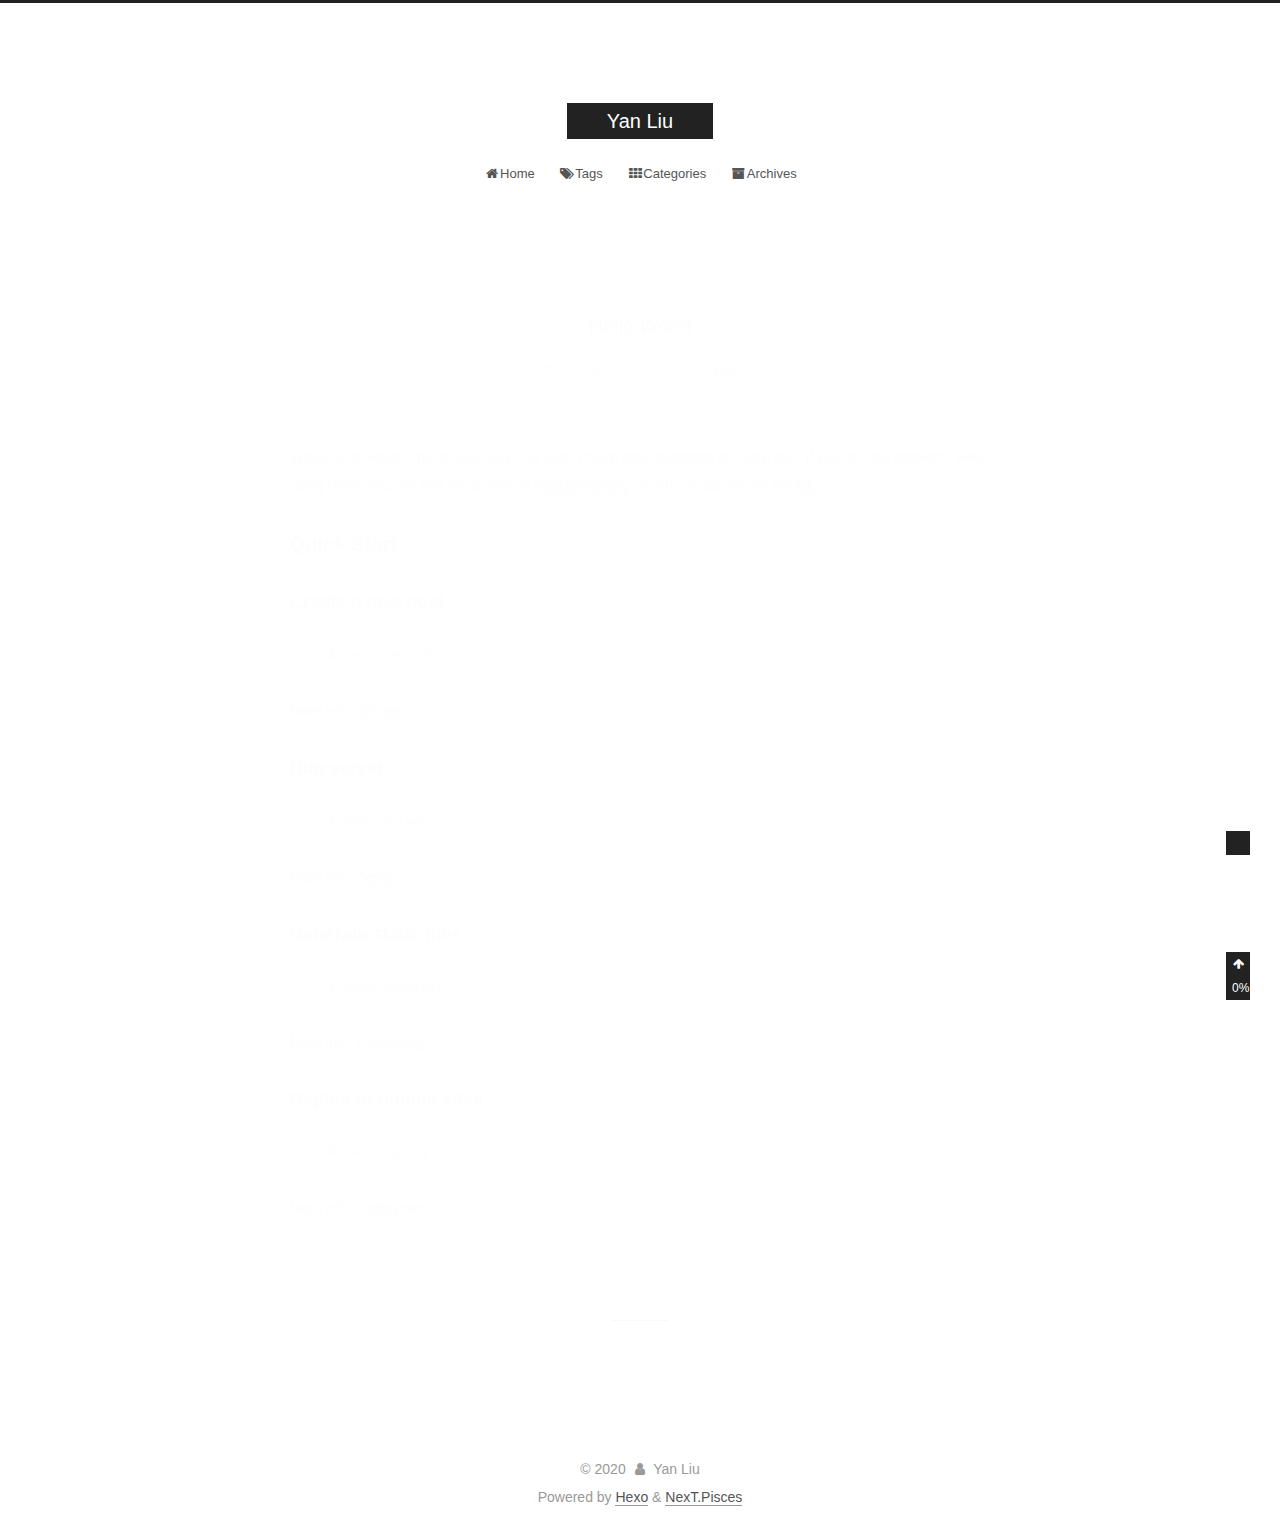
==== index.html @ e5b7dab8 "Site updated: 2020-03-30 15:13:34" ====
<!DOCTYPE html>
<html lang="en">
<head>
  <meta charset="UTF-8">
<meta name="viewport" content="width=device-width, initial-scale=1, maximum-scale=2">
<meta name="theme-color" content="#222">
<meta name="generator" content="Hexo 4.2.0">
  <link rel="apple-touch-icon" sizes="180x180" href="/images/apple-touch-icon-next.png">
  <link rel="icon" type="image/png" sizes="32x32" href="/images/favicon-32x32-next.png">
  <link rel="icon" type="image/png" sizes="16x16" href="/images/favicon-16x16-next.png">
  <link rel="mask-icon" href="/images/logo.svg" color="#222">

<link rel="stylesheet" href="/css/main.css">


<link rel="stylesheet" href="/lib/font-awesome/css/font-awesome.min.css">

<script id="hexo-configurations">
    var NexT = window.NexT || {};
    var CONFIG = {"hostname":"yoursite.com","root":"/","scheme":"Pisces","version":"7.7.2","exturl":false,"sidebar":{"position":"left","display":"always","padding":18,"offset":12,"onmobile":false},"copycode":{"enable":false,"show_result":false,"style":null},"back2top":{"enable":true,"sidebar":false,"scrollpercent":false},"bookmark":{"enable":false,"color":"#222","save":"auto"},"fancybox":false,"mediumzoom":false,"lazyload":false,"pangu":false,"comments":{"style":"tabs","active":null,"storage":true,"lazyload":false,"nav":null},"algolia":{"hits":{"per_page":10},"labels":{"input_placeholder":"Search for Posts","hits_empty":"We didn't find any results for the search: ${query}","hits_stats":"${hits} results found in ${time} ms"}},"localsearch":{"enable":false,"trigger":"auto","top_n_per_article":1,"unescape":false,"preload":false},"motion":{"enable":true,"async":false,"transition":{"post_block":"fadeIn","post_header":"slideDownIn","post_body":"slideDownIn","coll_header":"slideLeftIn","sidebar":"slideUpIn"}},"path":"./public/search.xml"};
  </script>

  <meta property="og:type" content="website">
<meta property="og:title" content="Yan Liu">
<meta property="og:url" content="http://yoursite.com/index.html">
<meta property="og:site_name" content="Yan Liu">
<meta property="og:locale" content="en_US">
<meta property="article:author" content="Yan Liu">
<meta name="twitter:card" content="summary">

<link rel="canonical" href="http://yoursite.com/">


<script id="page-configurations">
  // https://hexo.io/docs/variables.html
  CONFIG.page = {
    sidebar: "",
    isHome : true,
    isPost : false,
    lang   : 'en'
  };
</script>

  <title>Yan Liu</title>
  






  <noscript>
  <style>
  .use-motion .brand,
  .use-motion .menu-item,
  .sidebar-inner,
  .use-motion .post-block,
  .use-motion .pagination,
  .use-motion .comments,
  .use-motion .post-header,
  .use-motion .post-body,
  .use-motion .collection-header { opacity: initial; }

  .use-motion .site-title,
  .use-motion .site-subtitle {
    opacity: initial;
    top: initial;
  }

  .use-motion .logo-line-before i { left: initial; }
  .use-motion .logo-line-after i { right: initial; }
  </style>
</noscript>

</head>

<body itemscope itemtype="http://schema.org/WebPage">
  <div class="container use-motion">
    <div class="headband"></div>

    <header class="header" itemscope itemtype="http://schema.org/WPHeader">
      <div class="header-inner"><div class="site-brand-container">
  <div class="site-nav-toggle">
    <div class="toggle" aria-label="Toggle navigation bar">
      <span class="toggle-line toggle-line-first"></span>
      <span class="toggle-line toggle-line-middle"></span>
      <span class="toggle-line toggle-line-last"></span>
    </div>
  </div>

  <div class="site-meta">

    <a href="/" class="brand" rel="start">
      <span class="logo-line-before"><i></i></span>
      <h1 class="site-title">Yan Liu</h1>
      <span class="logo-line-after"><i></i></span>
    </a>
  </div>

  <div class="site-nav-right">
    <div class="toggle popup-trigger">
    </div>
  </div>
</div>




<nav class="site-nav">
  <ul id="menu" class="menu">
        <li class="menu-item menu-item-home">

    <a href="/" rel="section"><i class="fa fa-fw fa-home"></i>Home</a>

  </li>
        <li class="menu-item menu-item-tags">

    <a href="/tags/" rel="section"><i class="fa fa-fw fa-tags"></i>Tags</a>

  </li>
        <li class="menu-item menu-item-categories">

    <a href="/categories/" rel="section"><i class="fa fa-fw fa-th"></i>Categories</a>

  </li>
        <li class="menu-item menu-item-archives">

    <a href="/archives/" rel="section"><i class="fa fa-fw fa-archive"></i>Archives</a>

  </li>
  </ul>
</nav>




</div>
    </header>

    
  <div class="back-to-top">
    <i class="fa fa-arrow-up"></i>
    <span>0%</span>
  </div>


    <main class="main">
      <div class="main-inner">
        <div class="content-wrap">
          

          <div class="content index">
            

  <div class="posts-expand">
        
  
  
  <article itemscope itemtype="http://schema.org/Article" class="post-block" lang="en">
    <link itemprop="mainEntityOfPage" href="http://yoursite.com/2020/03/29/hello-world/">

    <span hidden itemprop="author" itemscope itemtype="http://schema.org/Person">
      <meta itemprop="image" content="/images/avatar.gif">
      <meta itemprop="name" content="Yan Liu">
      <meta itemprop="description" content="">
    </span>

    <span hidden itemprop="publisher" itemscope itemtype="http://schema.org/Organization">
      <meta itemprop="name" content="Yan Liu">
    </span>
      <header class="post-header">
        <h2 class="post-title" itemprop="name headline">
          
            <a href="/2020/03/29/hello-world/" class="post-title-link" itemprop="url">Hello World</a>
        </h2>

        <div class="post-meta">
            <span class="post-meta-item">
              <span class="post-meta-item-icon">
                <i class="fa fa-calendar-o"></i>
              </span>
              <span class="post-meta-item-text">Posted on</span>
              

              <time title="Created: 2020-03-29 14:25:00 / Modified: 16:43:19" itemprop="dateCreated datePublished" datetime="2020-03-29T14:25:00+08:00">2020-03-29</time>
            </span>
            <span class="post-meta-item">
              <span class="post-meta-item-icon">
                <i class="fa fa-folder-o"></i>
              </span>
              <span class="post-meta-item-text">In</span>
                <span itemprop="about" itemscope itemtype="http://schema.org/Thing">
                  <a href="/categories/%E5%88%9D%E5%A7%8B/" itemprop="url" rel="index"><span itemprop="name">初始</span></a>
                </span>
            </span>

          

        </div>
      </header>

    
    
    
    <div class="post-body" itemprop="articleBody">

      
          <p>Welcome to <a href="https://hexo.io/" target="_blank" rel="noopener">Hexo</a>! This is your very first post. Check <a href="https://hexo.io/docs/" target="_blank" rel="noopener">documentation</a> for more info. If you get any problems when using Hexo, you can find the answer in <a href="https://hexo.io/docs/troubleshooting.html" target="_blank" rel="noopener">troubleshooting</a> or you can ask me on <a href="https://github.com/hexojs/hexo/issues" target="_blank" rel="noopener">GitHub</a>.</p>
<h2 id="Quick-Start"><a href="#Quick-Start" class="headerlink" title="Quick Start"></a>Quick Start</h2><h3 id="Create-a-new-post"><a href="#Create-a-new-post" class="headerlink" title="Create a new post"></a>Create a new post</h3><figure class="highlight bash"><table><tr><td class="gutter"><pre><span class="line">1</span><br></pre></td><td class="code"><pre><span class="line">$ hexo new <span class="string">"My New Post"</span></span><br></pre></td></tr></table></figure>

<p>More info: <a href="https://hexo.io/docs/writing.html" target="_blank" rel="noopener">Writing</a></p>
<h3 id="Run-server"><a href="#Run-server" class="headerlink" title="Run server"></a>Run server</h3><figure class="highlight bash"><table><tr><td class="gutter"><pre><span class="line">1</span><br></pre></td><td class="code"><pre><span class="line">$ hexo server</span><br></pre></td></tr></table></figure>

<p>More info: <a href="https://hexo.io/docs/server.html" target="_blank" rel="noopener">Server</a></p>
<h3 id="Generate-static-files"><a href="#Generate-static-files" class="headerlink" title="Generate static files"></a>Generate static files</h3><figure class="highlight bash"><table><tr><td class="gutter"><pre><span class="line">1</span><br></pre></td><td class="code"><pre><span class="line">$ hexo generate</span><br></pre></td></tr></table></figure>

<p>More info: <a href="https://hexo.io/docs/generating.html" target="_blank" rel="noopener">Generating</a></p>
<h3 id="Deploy-to-remote-sites"><a href="#Deploy-to-remote-sites" class="headerlink" title="Deploy to remote sites"></a>Deploy to remote sites</h3><figure class="highlight bash"><table><tr><td class="gutter"><pre><span class="line">1</span><br></pre></td><td class="code"><pre><span class="line">$ hexo deploy</span><br></pre></td></tr></table></figure>

<p>More info: <a href="https://hexo.io/docs/one-command-deployment.html" target="_blank" rel="noopener">Deployment</a></p>

      
    </div>

    
    
    
      <footer class="post-footer">
        <div class="post-eof"></div>
      </footer>
  </article>
  
  
  

  </div>

  



          </div>
          

<script>
  window.addEventListener('tabs:register', () => {
    let { activeClass } = CONFIG.comments;
    if (CONFIG.comments.storage) {
      activeClass = localStorage.getItem('comments_active') || activeClass;
    }
    if (activeClass) {
      let activeTab = document.querySelector(`a[href="#comment-${activeClass}"]`);
      if (activeTab) {
        activeTab.click();
      }
    }
  });
  if (CONFIG.comments.storage) {
    window.addEventListener('tabs:click', event => {
      if (!event.target.matches('.tabs-comment .tab-content .tab-pane')) return;
      let commentClass = event.target.classList[1];
      localStorage.setItem('comments_active', commentClass);
    });
  }
</script>

        </div>
          
  
  <div class="toggle sidebar-toggle">
    <span class="toggle-line toggle-line-first"></span>
    <span class="toggle-line toggle-line-middle"></span>
    <span class="toggle-line toggle-line-last"></span>
  </div>

  <aside class="sidebar">
    <div class="sidebar-inner">

      <ul class="sidebar-nav motion-element">
        <li class="sidebar-nav-toc">
          Table of Contents
        </li>
        <li class="sidebar-nav-overview">
          Overview
        </li>
      </ul>

      <!--noindex-->
      <div class="post-toc-wrap sidebar-panel">
      </div>
      <!--/noindex-->

      <div class="site-overview-wrap sidebar-panel">
        <div class="site-author motion-element" itemprop="author" itemscope itemtype="http://schema.org/Person">
  <p class="site-author-name" itemprop="name">Yan Liu</p>
  <div class="site-description" itemprop="description"></div>
</div>
<div class="site-state-wrap motion-element">
  <nav class="site-state">
      <div class="site-state-item site-state-posts">
          <a href="/archives/">
        
          <span class="site-state-item-count">1</span>
          <span class="site-state-item-name">posts</span>
        </a>
      </div>
      <div class="site-state-item site-state-categories">
            <a href="/categories/">
          
        <span class="site-state-item-count">1</span>
        <span class="site-state-item-name">categories</span></a>
      </div>
  </nav>
</div>
  <div class="links-of-author motion-element">
      <span class="links-of-author-item">
        <a href="https://github.com/HH-Liu" title="GitHub → https:&#x2F;&#x2F;github.com&#x2F;HH-Liu" rel="noopener" target="_blank"><i class="fa fa-fw fa-github"></i>GitHub</a>
      </span>
  </div>



      </div>

    </div>
  </aside>
  <div id="sidebar-dimmer"></div>


      </div>
    </main>

    <footer class="footer">
      <div class="footer-inner">
        

        

<div class="copyright">
  
  &copy; 
  <span itemprop="copyrightYear">2020</span>
  <span class="with-love">
    <i class="fa fa-user"></i>
  </span>
  <span class="author" itemprop="copyrightHolder">Yan Liu</span>
</div>
  <div class="powered-by">Powered by <a href="https://hexo.io/" class="theme-link" rel="noopener" target="_blank">Hexo</a> & <a href="https://pisces.theme-next.org/" class="theme-link" rel="noopener" target="_blank">NexT.Pisces</a>
  </div>

        








      </div>
    </footer>
  </div>

  
  <script src="/lib/anime.min.js"></script>
  <script src="/lib/velocity/velocity.min.js"></script>
  <script src="/lib/velocity/velocity.ui.min.js"></script>

<script src="/js/utils.js"></script>

<script src="/js/motion.js"></script>


<script src="/js/schemes/pisces.js"></script>


<script src="/js/next-boot.js"></script>




  















  

  

</body>
</html>
---- css/main.css ----
/* normalize.css v3.0.2 | MIT License | git.io/normalize */
html {
  font-family: sans-serif; /* 1 */
  -ms-text-size-adjust: 100%; /* 2 */
  -webkit-text-size-adjust: 100%; /* 2 */
}
body {
  margin: 0;
}
article,
aside,
details,
figcaption,
figure,
footer,
header,
hgroup,
main,
menu,
nav,
section,
summary {
  display: block;
}
audio,
canvas,
progress,
video {
  display: inline-block; /* 1 */
  vertical-align: baseline; /* 2 */
}
audio:not([controls]) {
  display: none;
  height: 0;
}
[hidden],
template {
  display: none;
}
a {
  background-color: transparent;
}
a:active,
a:hover {
  outline: 0;
}
abbr[title] {
  border-bottom: 1px dotted;
}
b,
strong {
  font-weight: bold;
}
dfn {
  font-style: italic;
}
h1 {
  font-size: 2em;
  margin: 0.67em 0;
}
mark {
  background: #ff0;
  color: #000;
}
small {
  font-size: 80%;
}
sub,
sup {
  font-size: 75%;
  line-height: 0;
  position: relative;
  vertical-align: baseline;
}
sup {
  top: -0.5em;
}
sub {
  bottom: -0.25em;
}
img {
  border: 0;
}
svg:not(:root) {
  overflow: hidden;
}
figure {
  margin: 1em 40px;
}
hr {
  -moz-box-sizing: content-box;
  box-sizing: content-box;
  height: 0;
}
pre {
  overflow: auto;
}
code,
kbd,
pre,
samp {
  font-family: monospace, monospace;
  font-size: 1em;
}
button,
input,
optgroup,
select,
textarea {
  color: inherit; /* 1 */
  font: inherit; /* 2 */
  margin: 0; /* 3 */
}
button {
  overflow: visible;
}
button,
select {
  text-transform: none;
}
button,
html input[type="button"],
input[type="reset"],
input[type="submit"] {
  -webkit-appearance: button; /* 2 */
  cursor: pointer; /* 3 */
}
button[disabled],
html input[disabled] {
  cursor: default;
}
button::-moz-focus-inner,
input::-moz-focus-inner {
  border: 0;
  padding: 0;
}
input {
  line-height: normal;
}
input[type="checkbox"],
input[type="radio"] {
  box-sizing: border-box; /* 1 */
  padding: 0; /* 2 */
}
input[type="number"]::-webkit-inner-spin-button,
input[type="number"]::-webkit-outer-spin-button {
  height: auto;
}
input[type="search"] {
  -webkit-appearance: textfield; /* 1 */
  -moz-box-sizing: content-box;
  -webkit-box-sizing: content-box; /* 2 */
  box-sizing: content-box;
}
input[type="search"]::-webkit-search-cancel-button,
input[type="search"]::-webkit-search-decoration {
  -webkit-appearance: none;
}
fieldset {
  border: 1px solid #c0c0c0;
  margin: 0 2px;
  padding: 0.35em 0.625em 0.75em;
}
legend {
  border: 0; /* 1 */
  padding: 0; /* 2 */
}
textarea {
  overflow: auto;
}
optgroup {
  font-weight: bold;
}
table {
  border-collapse: collapse;
  border-spacing: 0;
}
td,
th {
  padding: 0;
}
::selection {
  background: #262a30;
  color: #fff;
}
body {
  position: relative;
  font-family: 'Lato', "PingFang SC", "Microsoft YaHei", sans-serif;
  font-size: 14px;
  line-height: 2;
  color: #555;
  background: #fff;
}
@media (max-width: 767px) {
  body {
    padding-right: 0 !important;
  }
}
@media (min-width: 768px) and (max-width: 991px) {
  body {
    padding-right: 0 !important;
  }
}
@media (min-width: 1600px) {
  body {
    font-size: 16px;
  }
}
h1,
h2,
h3,
h4,
h5,
h6 {
  margin: 0;
  padding: 0;
  font-weight: bold;
  line-height: 1.5;
  font-family: 'Lato', "PingFang SC", "Microsoft YaHei", sans-serif;
}
h2,
h3,
h4,
h5,
h6 {
  margin: 20px 0 15px;
}
h1 {
  font-size: 22px;
}
@media (max-width: 767px) {
  h1 {
    font-size: 18px;
  }
}
h2 {
  font-size: 20px;
}
@media (max-width: 767px) {
  h2 {
    font-size: 16px;
  }
}
h3 {
  font-size: 18px;
}
@media (max-width: 767px) {
  h3 {
    font-size: 14px;
  }
}
h4 {
  font-size: 16px;
}
@media (max-width: 767px) {
  h4 {
    font-size: 12px;
  }
}
h5 {
  font-size: 14px;
}
@media (max-width: 767px) {
  h5 {
    font-size: 10px;
  }
}
h6 {
  font-size: 12px;
}
@media (max-width: 767px) {
  h6 {
    font-size: 8px;
  }
}
p {
  margin: 0 0 20px 0;
}
a {
  color: #555;
  text-decoration: none;
  outline: none;
  border-bottom: 1px solid #999;
  word-wrap: break-word;
}
a:hover {
  color: #222;
  border-bottom-color: #222;
}
blockquote {
  margin: 0;
  padding: 0;
}
img {
  display: block;
  margin: auto;
  max-width: 100%;
  height: auto;
}
hr {
  margin: 40px 0;
  height: 3px;
  border: none;
  background-color: #ddd;
  background-image: repeating-linear-gradient(-45deg, #fff, #fff 4px, transparent 4px, transparent 8px);
}
blockquote {
  padding: 0 15px;
  color: #666;
  border-left: 4px solid #ddd;
}
blockquote cite::before {
  content: "-";
  padding: 0 5px;
}
dt {
  font-weight: 700;
}
dd {
  margin: 0;
  padding: 0;
}
kbd {
  border: 1px solid #ccc;
  border-radius: 0.2em;
  box-shadow: 0.1em 0.1em 0.2em rgba(0,0,0,0.1);
  background-color: #f9f9f9;
  font-family: inherit;
  background-image: -webkit-linear-gradient(top, #eee, #fff, #eee);
  padding: 0.1em 0.3em;
  white-space: nowrap;
}
.text-left {
  text-align: left;
}
.text-center {
  text-align: center;
}
.text-right {
  text-align: right;
}
.text-justify {
  text-align: justify;
}
.text-nowrap {
  white-space: nowrap;
}
.text-lowercase {
  text-transform: lowercase;
}
.text-uppercase {
  text-transform: uppercase;
}
.text-capitalize {
  text-transform: capitalize;
}
.center-block {
  display: block;
  margin-left: auto;
  margin-right: auto;
}
.clearfix:before,
.clearfix:after {
  content: " ";
  display: table;
}
.clearfix:after {
  clear: both;
}
.pullquote {
  width: 45%;
}
.pullquote.left {
  float: left;
  margin-left: 5px;
  margin-right: 10px;
}
.pullquote.right {
  float: right;
  margin-left: 10px;
  margin-right: 5px;
}
.affix.affix.affix {
  position: fixed;
}
.translation {
  margin-top: -20px;
  font-size: 14px;
  color: #999;
}
.scrollbar-measure {
  width: 100px;
  height: 100px;
  overflow: scroll;
  position: absolute;
  top: -9999px;
}
.use-motion .motion-element {
  opacity: 0;
}
table {
  margin: 20px 0;
  width: 100%;
  border-collapse: collapse;
  border-spacing: 0;
  border: 1px solid #ddd;
  font-size: 14px;
  table-layout: fixed;
  word-wrap: break-all;
}
table>tbody>tr:nth-of-type(odd) {
  background-color: #f9f9f9;
}
table>tbody>tr:hover {
  background-color: #f5f5f5;
}
caption,
th,
td {
  padding: 8px;
  text-align: left;
  vertical-align: middle;
  font-weight: normal;
}
th,
td {
  border-bottom: 3px solid #ddd;
  border-right: 1px solid #eee;
}
th {
  padding-bottom: 10px;
  font-weight: 700;
}
td {
  border-bottom-width: 1px;
}
html,
body {
  height: 100%;
}
.container {
  position: relative;
  min-height: 100%;
}
.header-inner {
  margin: 0 auto;
  padding: 100px 0 70px;
  width: 700px;
}
@media (min-width: 1600px) {
  .container .header-inner {
    width: 900px;
  }
}
.main {
  padding-bottom: 150px;
}
.main-inner {
  margin: 0 auto;
  width: 700px;
}
@media (min-width: 1600px) {
  .container .main-inner {
    width: 900px;
  }
}
.footer {
  position: absolute;
  left: 0;
  bottom: 0;
  width: 100%;
  min-height: 50px;
}
.footer-inner {
  box-sizing: border-box;
  margin: 20px auto;
  width: 700px;
}
@media (min-width: 1600px) {
  .container .footer-inner {
    width: 900px;
  }
}
pre,
.highlight {
  overflow: auto;
  margin: 20px 0;
  padding: 0;
  font-size: 13px;
  color: #4d4d4c;
  background: #f7f7f7;
  line-height: 1.6;
}
pre,
code {
  font-family: consolas, Menlo, "PingFang SC", "Microsoft YaHei", monospace;
}
code {
  padding: 2px 4px;
  word-wrap: break-word;
  color: #555;
  background: #eee;
  border-radius: 3px;
  font-size: 13px;
}
pre {
  padding: 10px;
}
pre code {
  padding: 0;
  color: #4d4d4c;
  background: none;
  text-shadow: none;
}
.highlight {
  border-radius: 1px;
}
.highlight pre {
  border: none;
  margin: 0;
  padding: 10px 0;
}
.highlight table {
  margin: 0;
  width: auto;
  border: none;
}
.highlight td {
  border: none;
  padding: 0;
}
.highlight figcaption {
  font-size: 1em;
  color: #4d4d4c;
  line-height: 1em;
  margin-bottom: 1em;
}
.highlight figcaption:before,
.highlight figcaption:after {
  content: " ";
  display: table;
}
.highlight figcaption:after {
  clear: both;
}
.highlight figcaption a {
  float: right;
  color: #4d4d4c;
}
.highlight figcaption a:hover {
  border-bottom-color: #4d4d4c;
}
.highlight .gutter pre {
  padding-left: 10px;
  padding-right: 10px;
  color: #869194;
  text-align: right;
  background-color: #eff2f3;
}
.highlight .code pre {
  width: 100%;
  padding-left: 10px;
  padding-right: 10px;
  background-color: #f7f7f7;
}
.highlight .line {
  height: 20px;
}
.gutter {
  -webkit-user-select: none;
  -moz-user-select: none;
  -ms-user-select: none;
  user-select: none;
}
.gist table {
  width: auto;
}
.gist table td {
  border: none;
}
pre .deletion {
  background: #fdd;
}
pre .addition {
  background: #dfd;
}
pre .meta {
  color: #8959a8;
}
pre .comment {
  color: #8e908c;
}
pre .variable,
pre .attribute,
pre .tag,
pre .regexp,
pre .ruby .constant,
pre .xml .tag .title,
pre .xml .pi,
pre .xml .doctype,
pre .html .doctype,
pre .css .id,
pre .css .class,
pre .css .pseudo {
  color: #c82829;
}
pre .number,
pre .preprocessor,
pre .built_in,
pre .literal,
pre .params,
pre .constant,
pre .command {
  color: #f5871f;
}
pre .ruby .class .title,
pre .css .rules .attribute,
pre .string,
pre .value,
pre .inheritance,
pre .header,
pre .ruby .symbol,
pre .xml .cdata,
pre .special,
pre .number,
pre .formula {
  color: #718c00;
}
pre .title,
pre .css .hexcolor {
  color: #3e999f;
}
pre .function,
pre .python .decorator,
pre .python .title,
pre .ruby .function .title,
pre .ruby .title .keyword,
pre .perl .sub,
pre .javascript .title,
pre .coffeescript .title {
  color: #4271ae;
}
pre .keyword,
pre .javascript .function {
  color: #8959a8;
}
.full-image.full-image.full-image.full-image {
  border: none;
  max-width: 100%;
  width: auto;
  margin: 20px auto 25px;
}
@media (min-width: 992px) {
  .full-image.full-image.full-image.full-image {
    max-width: none;
    width: 110%;
    margin: 25px -5%;
  }
}
.blockquote-center,
.page-home .post-type-quote blockquote,
.page-post-detail .post-type-quote blockquote {
  position: relative;
  margin: 40px 0;
  padding: 0;
  border-left: none;
  text-align: center;
}
.blockquote-center::before,
.page-home .post-type-quote blockquote::before,
.page-post-detail .post-type-quote blockquote::before,
.blockquote-center::after,
.page-home .post-type-quote blockquote::after,
.page-post-detail .post-type-quote blockquote::after {
  position: absolute;
  content: ' ';
  display: block;
  width: 100%;
  height: 24px;
  opacity: 0.2;
  background-repeat: no-repeat;
  background-position: 0 -6px;
  background-size: 22px 22px;
}
.blockquote-center::before,
.page-home .post-type-quote blockquote::before,
.page-post-detail .post-type-quote blockquote::before {
  top: -20px;
  background-image: url("../images/quote-l.svg");
  border-top: 1px solid #ccc;
}
.blockquote-center::after,
.page-home .post-type-quote blockquote::after,
.page-post-detail .post-type-quote blockquote::after {
  bottom: -20px;
  background-image: url("../images/quote-r.svg");
  border-bottom: 1px solid #ccc;
  background-position: 100% 8px;
}
.blockquote-center p,
.page-home .post-type-quote blockquote p,
.page-post-detail .post-type-quote blockquote p,
.blockquote-center div,
.page-home .post-type-quote blockquote div,
.page-post-detail .post-type-quote blockquote div {
  text-align: center;
}
.post .post-body .group-picture img {
  box-sizing: border-box;
  padding: 0 3px;
  border: none;
}
.post .group-picture-row {
  overflow: hidden;
  margin-top: 6px;
}
.post .group-picture-row:first-child {
  margin-top: 0;
}
.post .group-picture-column {
  float: left;
}
.page-post-detail .post-body .group-picture-column {
  float: none;
  margin-top: 10px;
  width: auto !important;
}
.page-post-detail .post-body .group-picture-column img {
  margin: 0 auto;
}
.page-archive .group-picture-container {
  overflow: hidden;
}
.page-archive .group-picture-row {
  float: left;
}
.page-archive .group-picture-row:first-child {
  margin-top: 6px;
}
.page-archive .group-picture-column {
  max-width: 150px;
  max-height: 150px;
}
.post-body .note {
  position: relative;
  padding: 15px;
  margin-bottom: 20px;
  border: 1px solid #eee;
  border-left-width: 5px;
  border-radius: 3px;
}
.post-body .note h2,
.post-body .note h3,
.post-body .note h4,
.post-body .note h5,
.post-body .note h6 {
  margin-top: 0;
  margin-bottom: 0;
  border-bottom: initial;
  padding-top: 0 !important;
}
.post-body .note p:first-child,
.post-body .note ul:first-child,
.post-body .note ol:first-child,
.post-body .note table:first-child,
.post-body .note pre:first-child,
.post-body .note blockquote:first-child {
  margin-top: 0;
}
.post-body .note p:last-child,
.post-body .note ul:last-child,
.post-body .note ol:last-child,
.post-body .note table:last-child,
.post-body .note pre:last-child,
.post-body .note blockquote:last-child {
  margin-bottom: 0;
}
.post-body .note.default {
  border-left-color: #777;
}
.post-body .note.default h2,
.post-body .note.default h3,
.post-body .note.default h4,
.post-body .note.default h5,
.post-body .note.default h6 {
  color: #777;
}
.post-body .note.primary {
  border-left-color: #6f42c1;
}
.post-body .note.primary h2,
.post-body .note.primary h3,
.post-body .note.primary h4,
.post-body .note.primary h5,
.post-body .note.primary h6 {
  color: #6f42c1;
}
.post-body .note.info {
  border-left-color: #428bca;
}
.post-body .note.info h2,
.post-body .note.info h3,
.post-body .note.info h4,
.post-body .note.info h5,
.post-body .note.info h6 {
  color: #428bca;
}
.post-body .note.success {
  border-left-color: #5cb85c;
}
.post-body .note.success h2,
.post-body .note.success h3,
.post-body .note.success h4,
.post-body .note.success h5,
.post-body .note.success h6 {
  color: #5cb85c;
}
.post-body .note.warning {
  border-left-color: #f0ad4e;
}
.post-body .note.warning h2,
.post-body .note.warning h3,
.post-body .note.warning h4,
.post-body .note.warning h5,
.post-body .note.warning h6 {
  color: #f0ad4e;
}
.post-body .note.danger {
  border-left-color: #d9534f;
}
.post-body .note.danger h2,
.post-body .note.danger h3,
.post-body .note.danger h4,
.post-body .note.danger h5,
.post-body .note.danger h6 {
  color: #d9534f;
}
.post-body .label {
  display: inline;
  padding: 0 2px;
  white-space: nowrap;
}
.post-body .label.default {
  background-color: #f0f0f0;
}
.post-body .label.primary {
  background-color: #efe6f7;
}
.post-body .label.info {
  background-color: #e5f2f8;
}
.post-body .label.success {
  background-color: #e7f4e9;
}
.post-body .label.warning {
  background-color: #fcf6e1;
}
.post-body .label.danger {
  background-color: #fae8eb;
}
.post-body .tabs {
  position: relative;
  display: block;
  margin-bottom: 20px;
  padding-top: 10px;
}
.post-body .tabs ul.nav-tabs {
  margin: 0;
  padding: 0;
  display: flex;
  margin-bottom: -1px;
}
@media (max-width: 413px) {
  .post-body .tabs ul.nav-tabs {
    display: block;
    margin-bottom: 5px;
  }
}
.post-body .tabs ul.nav-tabs li.tab {
  list-style-type: none !important;
  margin: 0 0.25em 0 0;
  border-top: 3px solid transparent;
  border-left: 1px solid transparent;
  border-right: 1px solid transparent;
}
@media (max-width: 413px) {
  .post-body .tabs ul.nav-tabs li.tab {
    margin: initial;
    border-top: 1px solid transparent;
    border-left: 3px solid transparent;
    border-right: 1px solid transparent;
    border-bottom: 1px solid transparent;
  }
}
.post-body .tabs ul.nav-tabs li.tab a {
  outline: 0;
  border-bottom: initial;
  display: block;
  line-height: 1.8em;
  padding: 0.25em 0.75em;
  transition-duration: 0.2s;
  transition-timing-function: ease-out;
  transition-delay: 0s;
}
.post-body .tabs ul.nav-tabs li.tab a i {
  width: 1.285714285714286em;
}
.post-body .tabs ul.nav-tabs li.tab.active {
  border-top: 3px solid #fc6423;
  border-left: 1px solid #ddd;
  border-right: 1px solid #ddd;
  background-color: #fff;
}
@media (max-width: 413px) {
  .post-body .tabs ul.nav-tabs li.tab.active {
    border-top: 1px solid #ddd;
    border-left: 3px solid #fc6423;
    border-right: 1px solid #ddd;
    border-bottom: 1px solid #ddd;
  }
}
.post-body .tabs ul.nav-tabs li.tab.active a {
  cursor: default;
  color: #555;
}
.post-body .tabs .tab-content {
  background-color: #fff;
}
.post-body .tabs .tab-content .tab-pane {
  border: 1px solid #ddd;
  padding: 20px 20px 0 20px;
}
.post-body .tabs .tab-content .tab-pane:not(.active) {
  display: none !important;
}
.post-body .tabs .tab-content .tab-pane.active {
  display: block !important;
}
.btn {
  display: inline-block;
  padding: 0 20px;
  font-size: 14px;
  color: #fff;
  background: #222;
  border: 2px solid #222;
  text-decoration: none;
  border-radius: 0;
  transition-property: background-color;
  transition-duration: 0.2s;
  transition-timing-function: ease-in-out;
  transition-delay: 0s;
  line-height: 2;
}
.btn:hover {
  border-color: #222;
  color: #222;
  background: #fff;
}
.btn +.btn {
  margin: 0 0 8px 8px;
}
.btn .fa-fw {
  width: 1.285714285714286em;
  text-align: left;
}
.btn-bar {
  display: block;
  width: 22px;
  height: 2px;
  background: #555;
  border-radius: 1px;
}
.btn-bar+.btn-bar {
  margin-top: 4px;
}
.pagination {
  margin: 120px 0 40px;
  text-align: center;
  border-top: 1px solid #eee;
}
.page-number-basic,
.pagination .prev,
.pagination .next,
.pagination .page-number,
.pagination .space {
  display: inline-block;
  position: relative;
  top: -1px;
  margin: 0 10px;
  padding: 0 11px;
}
@media (max-width: 767px) {
  .page-number-basic,
  .pagination .prev,
  .pagination .next,
  .pagination .page-number,
  .pagination .space {
    margin: 0 5px;
  }
}
.pagination .prev,
.pagination .next,
.pagination .page-number {
  border-bottom: 0;
  border-top: 1px solid #eee;
  transition-property: border-color;
  transition-duration: 0.2s;
  transition-timing-function: ease-in-out;
  transition-delay: 0s;
}
.pagination .prev:hover,
.pagination .next:hover,
.pagination .page-number:hover {
  border-top-color: #222;
}
.pagination .space {
  padding: 0;
  margin: 0;
}
.pagination .prev {
  margin-left: 0;
}
.pagination .next {
  margin-right: 0;
}
.pagination .page-number.current {
  color: #fff;
  background: #ccc;
  border-top-color: #ccc;
}
@media (max-width: 767px) {
  .pagination {
    border-top: none;
  }
  .pagination .prev,
  .pagination .next,
  .pagination .page-number {
    margin-bottom: 10px;
    border-top: 0;
    border-bottom: 1px solid #eee;
    padding: 0 10px;
  }
  .pagination .prev:hover,
  .pagination .next:hover,
  .pagination .page-number:hover {
    border-bottom-color: #222;
  }
}
.comments {
  margin: 60px 20px 0;
}
.tag-cloud {
  text-align: center;
}
.tag-cloud a {
  display: inline-block;
  margin: 10px;
}
.back-to-top {
  box-sizing: border-box;
  position: fixed;
  bottom: -100px;
  right: 30px;
  z-index: 1050;
  padding: 0 6px;
  width: 24px;
  background: #222;
  font-size: 12px;
  opacity: 1;
  color: #fff;
  cursor: pointer;
  text-align: center;
  -webkit-transform: translateZ(0);
  transition-property: bottom;
  transition-duration: 0.2s;
  transition-timing-function: ease-in-out;
  transition-delay: 0s;
}
@media (min-width: 768px) and (max-width: 991px) {
  .back-to-top {
    display: none !important;
  }
}
@media (max-width: 767px) {
  .back-to-top {
    display: none !important;
  }
}
.back-to-top.back-to-top-on {
  bottom: 19px;
}
.header {
  background: transparent;
}
.header-inner {
  position: relative;
}
.headband {
  height: 3px;
  background: #222;
}
.site-meta {
  margin: 0;
  text-align: center;
}
@media (max-width: 767px) {
  .site-meta {
    text-align: center;
  }
}
.brand {
  position: relative;
  display: inline-block;
  padding: 0 40px;
  color: #fff;
  background: #222;
  border-bottom: none;
}
.brand:hover {
  color: #fff;
}
.logo {
  display: inline-block;
  margin-right: 5px;
  line-height: 36px;
  vertical-align: top;
}
.site-title {
  display: inline-block;
  vertical-align: top;
  line-height: 36px;
  font-size: 20px;
  font-weight: normal;
  font-family: 'Lato', "PingFang SC", "Microsoft YaHei", sans-serif;
}
.site-subtitle {
  margin-top: 10px;
  font-size: 13px;
  color: #999;
}
.use-motion .brand {
  opacity: 0;
}
.use-motion .logo,
.use-motion .site-title,
.use-motion .site-subtitle {
  opacity: 0;
  position: relative;
  top: -10px;
}
.site-nav-toggle {
  display: none;
  position: absolute;
  top: 10px;
  left: 10px;
}
@media (max-width: 767px) {
  .site-nav-toggle {
    display: block;
  }
}
.site-nav-toggle button {
  margin-top: 2px;
  padding: 9px 10px;
  background: transparent;
  border: none;
}
@media (max-width: 767px) {
  .site-nav {
    display: none;
    margin: 0 -10px;
    padding: 0 10px;
    clear: both;
    border-top: 1px solid #ddd;
  }
}
@media (min-width: 768px) and (max-width: 991px) {
  .site-nav {
    display: block !important;
  }
}
@media (min-width: 992px) {
  .site-nav {
    display: block !important;
  }
}
.menu {
  margin-top: 20px;
  padding-left: 0;
  text-align: center;
}
.menu .menu-item {
  display: inline-block;
  margin: 0 10px;
  list-style: none;
}
@media screen and (max-width: 767px) {
  .menu .menu-item {
    margin-top: 10px;
  }
}
.menu .menu-item a {
  display: block;
  font-size: 13px;
  line-height: inherit;
  border-bottom: 1px solid transparent;
  transition-property: border-color;
  transition-duration: 0.2s;
  transition-timing-function: ease-in-out;
  transition-delay: 0s;
}
.menu .menu-item a:hover {
  border-bottom-color: #222;
}
.menu .menu-item .fa {
  margin-right: 5px;
}
.use-motion .menu-item {
  opacity: 0;
}
.post-body {
  font-family: 'Lato', "PingFang SC", "Microsoft YaHei", sans-serif;
}
@media (max-width: 767px) {
  .post-body {
    word-break: break-word;
  }
}
.post-body .fancybox img {
  display: block !important;
  margin: 0 auto;
  cursor: pointer;
  cursor: zoom-in;
  cursor: -webkit-zoom-in;
}
.post-body .image-caption,
.post-body .figure .caption {
  margin: -20px auto 15px;
  text-align: center;
  font-size: 14px;
  color: #999;
  font-weight: bold;
  line-height: 1;
}
.post-sticky-flag {
  display: inline-block;
  font-size: 16px;
  -ms-transform: rotate(30deg);
  -webkit-transform: rotate(30deg);
  -moz-transform: rotate(30deg);
  -ms-transform: rotate(30deg);
  -o-transform: rotate(30deg);
  transform: rotate(30deg);
}
.use-motion .post-block,
.use-motion .pagination,
.use-motion .comments {
  opacity: 0;
}
.use-motion .post-header {
  opacity: 0;
}
.use-motion .post-body {
  opacity: 0;
}
.use-motion .collection-title {
  opacity: 0;
}
.posts-expand {
  padding-top: 40px;
}
@media (max-width: 767px) {
  .posts-expand {
    margin: 0 20px;
  }
  .post-body pre .gutter pre {
    padding-right: 10px;
  }
  .post-body .highlight {
    margin-left: 0px;
    margin-right: 0px;
    padding: 0;
  }
  .post-body .highlight .gutter pre {
    padding-right: 10px;
  }
}
@media (min-width: 992px) {
  .posts-expand .post-body {
    text-align: justify;
  }
}
.posts-expand .post-body h2,
.posts-expand .post-body h3,
.posts-expand .post-body h4,
.posts-expand .post-body h5,
.posts-expand .post-body h6 {
  padding-top: 10px;
}
.posts-expand .post-body h2 .header-anchor,
.posts-expand .post-body h3 .header-anchor,
.posts-expand .post-body h4 .header-anchor,
.posts-expand .post-body h5 .header-anchor,
.posts-expand .post-body h6 .header-anchor {
  float: right;
  margin-left: 10px;
  color: #ccc;
  border-bottom-style: none;
  visibility: hidden;
}
.posts-expand .post-body h2 .header-anchor:hover,
.posts-expand .post-body h3 .header-anchor:hover,
.posts-expand .post-body h4 .header-anchor:hover,
.posts-expand .post-body h5 .header-anchor:hover,
.posts-expand .post-body h6 .header-anchor:hover {
  color: inherit;
}
.posts-expand .post-body h2:hover .header-anchor,
.posts-expand .post-body h3:hover .header-anchor,
.posts-expand .post-body h4:hover .header-anchor,
.posts-expand .post-body h5:hover .header-anchor,
.posts-expand .post-body h6:hover .header-anchor {
  visibility: visible;
}
.posts-expand .post-body ul li {
  list-style: circle;
}
.posts-expand .post-body img {
  box-sizing: border-box;
  margin: auto;
  padding: 3px;
  border: 1px solid #ddd;
}
.posts-expand .post-body .fancybox img {
  margin: 0 auto 25px;
}
@media (max-width: 767px) {
  .posts-collapse {
    margin: 0 20px;
  }
  .posts-collapse .post-title,
  .posts-collapse .post-meta {
    display: block;
    width: auto;
    text-align: left;
  }
}
.posts-collapse {
  position: relative;
  z-index: 1010;
  margin-left: 55px;
}
.posts-collapse::after {
  content: " ";
  position: absolute;
  top: 20px;
  left: 0;
  margin-left: -2px;
  width: 4px;
  height: 100%;
  background: #f5f5f5;
  z-index: -1;
}
@media (max-width: 767px) {
  .posts-collapse {
    margin: 0 20px;
  }
}
.posts-collapse .collection-title {
  position: relative;
  margin: 60px 0;
}
.posts-collapse .collection-title h1,
.posts-collapse .collection-title h2 {
  margin-left: 20px;
}
.posts-collapse .collection-title small {
  color: #bbb;
  margin-left: 5px;
}
.posts-collapse .collection-title::before {
  content: " ";
  position: absolute;
  left: 0;
  top: 50%;
  margin-left: -4px;
  margin-top: -4px;
  width: 8px;
  height: 8px;
  background: #bbb;
  border-radius: 50%;
}
.posts-collapse .post {
  margin: 30px 0;
}
.posts-collapse .post-header {
  position: relative;
  transition-duration: 0.2s;
  transition-timing-function: ease-in-out;
  transition-delay: 0s;
  transition-property: border;
  border-bottom: 1px dashed #ccc;
}
.posts-collapse .post-header::before {
  content: " ";
  position: absolute;
  left: 0;
  top: 12px;
  width: 6px;
  height: 6px;
  margin-left: -4px;
  background: #bbb;
  border-radius: 50%;
  border: 1px solid #fff;
  transition-duration: 0.2s;
  transition-timing-function: ease-in-out;
  transition-delay: 0s;
  transition-property: background;
}
.posts-collapse .post-header:hover {
  border-bottom-color: #666;
}
.posts-collapse .post-header:hover::before {
  background: #222;
}
.posts-collapse .post-meta {
  position: absolute;
  font-size: 12px;
  left: 20px;
  top: 5px;
}
.posts-collapse .post-comments-count {
  display: none;
}
.posts-collapse .post-title {
  margin-left: 60px;
  font-size: 16px;
  font-weight: normal;
  line-height: inherit;
}
.posts-collapse .post-title::after {
  margin-left: 3px;
  opacity: 0.6;
}
.posts-collapse .post-title a {
  color: #666;
  border-bottom: none;
}
.page-home .post-type-quote .post-header,
.page-post-detail .post-type-quote .post-header,
.page-home .post-type-quote .post-tags,
.page-post-detail .post-type-quote .post-tags {
  display: none;
}
.posts-expand .post-title {
  text-align: center;
  word-break: break-word;
  font-weight: 400;
}
.posts-expand .post-title-link {
  display: inline-block;
  position: relative;
  color: #555;
  border-bottom: none;
  line-height: 1.2;
  vertical-align: top;
}
.posts-expand .post-title-link::before {
  content: "";
  position: absolute;
  width: 100%;
  height: 2px;
  bottom: 0;
  left: 0;
  background-color: #000;
  visibility: hidden;
  -webkit-transform: scaleX(0);
  -moz-transform: scaleX(0);
  -ms-transform: scaleX(0);
  -o-transform: scaleX(0);
  transform: scaleX(0);
  transition-duration: 0.2s;
  transition-timing-function: ease-in-out;
  transition-delay: 0s;
}
.posts-expand .post-title-link:hover::before {
  visibility: visible;
  -webkit-transform: scaleX(1);
  -moz-transform: scaleX(1);
  -ms-transform: scaleX(1);
  -o-transform: scaleX(1);
  transform: scaleX(1);
}
.posts-expand .post-title-link .fa {
  font-size: 16px;
}
.posts-expand .post-meta {
  margin: 3px 0 60px 0;
  color: #999;
  font-family: 'Lato', "PingFang SC", "Microsoft YaHei", sans-serif;
  font-size: 12px;
  text-align: center;
}
.posts-expand .post-meta .post-category-list {
  display: inline-block;
  margin: 0;
  padding: 3px;
}
.posts-expand .post-meta .post-category-list-link {
  color: #999;
}
.posts-expand .post-meta .post-description {
  font-size: 14px;
  margin-top: 2px;
}
.post-meta-divider {
  margin: 0 0.5em;
}
.post-meta-item-icon {
  margin-right: 3px;
}
@media (min-width: 768px) and (max-width: 991px) {
  .post-meta-item-icon {
    display: inline-block;
  }
}
@media (max-width: 767px) {
  .post-meta-item-icon {
    display: inline-block;
  }
}
@media (min-width: 768px) and (max-width: 991px) {
  .post-meta-item-text {
    display: none;
  }
}
@media (max-width: 767px) {
  .post-meta-item-text {
    display: none;
  }
}
@media (max-width: 767px) {
  .posts-expand .post-comments-count {
    display: none;
  }
}
.post-button {
  margin-top: 40px;
}
.posts-expand .post-tags {
  margin-top: 40px;
  text-align: center;
}
.posts-expand .post-tags a {
  display: inline-block;
  margin-right: 10px;
  font-size: 13px;
}
.post-nav {
  display: table;
  margin-top: 15px;
  width: 100%;
  border-top: 1px solid #eee;
}
.post-nav-divider {
  display: table-cell;
  width: 10%;
}
.post-nav-item {
  display: table-cell;
  padding: 10px 0 0 0;
  width: 45%;
  vertical-align: top;
}
.post-nav-item a {
  position: relative;
  display: block;
  line-height: 25px;
  font-size: 14px;
  color: #555;
  border-bottom: none;
}
.post-nav-item a:hover {
  color: #222;
  border-bottom: none;
}
.post-nav-item a:active {
  top: 2px;
}
.post-nav-item .fa {
  position: absolute;
  top: 8px;
  left: 0;
  font-size: 12px;
}
.post-nav-next a {
  padding-left: 15px;
}
.post-nav-prev {
  text-align: right;
}
.post-nav-prev a {
  padding-right: 15px;
}
.post-nav-prev .fa {
  right: 0;
  left: auto;
}
.posts-expand .post-eof {
  display: block;
  margin: 80px auto 60px;
  width: 8%;
  height: 1px;
  background: #ccc;
  text-align: center;
}
.post:last-child .post-eof.post-eof.post-eof {
  display: none;
}
.post-gallery {
  display: table;
  table-layout: fixed;
  width: 100%;
  border-collapse: separate;
}
.post-gallery-row {
  display: table-row;
}
.post-gallery .post-gallery-img {
  display: table-cell;
  text-align: center;
  vertical-align: middle;
  border: none;
}
.post-gallery .post-gallery-img img {
  max-width: 100%;
  max-height: 100%;
  border: none;
}
.fancybox-close,
.fancybox-close:hover {
  border: none;
}
.rtl.post-body p,
.rtl.post-body a,
.rtl.post-body h1,
.rtl.post-body h2,
.rtl.post-body h3,
.rtl.post-body h4,
.rtl.post-body h5,
.rtl.post-body h6,
.rtl.post-body li,
.rtl.post-body ul,
.rtl.post-body ol {
  direction: rtl;
  font-family: UKIJ Ekran;
}
.rtl.post-title {
  font-family: UKIJ Ekran;
}
.sidebar {
  position: fixed;
  right: 0;
  top: 0;
  bottom: 0;
  width: 0;
  z-index: 1040;
  box-shadow: inset 0 2px 6px #000;
  background: #222;
  -webkit-transform: translateZ(0);
}
.sidebar a {
  color: #999;
  border-bottom-color: #555;
}
.sidebar a:hover {
  color: #eee;
}
@media (min-width: 768px) and (max-width: 991px) {
  .sidebar {
    display: none !important;
  }
}
@media (max-width: 767px) {
  .sidebar {
    display: none !important;
  }
}
.sidebar-inner {
  position: relative;
  padding: 20px 10px;
  color: #999;
  text-align: center;
}
.site-overview-wrap {
  overflow: hidden;
}
.site-overview {
  overflow-y: auto;
  overflow-x: hidden;
}
.sidebar-toggle {
  position: fixed;
  right: 30px;
  bottom: 45px;
  width: 14px;
  height: 14px;
  padding: 5px;
  background: #222;
  line-height: 0;
  z-index: 1050;
  cursor: pointer;
  -webkit-transform: translateZ(0);
}
@media (min-width: 768px) and (max-width: 991px) {
  .sidebar-toggle {
    display: none !important;
  }
}
@media (max-width: 767px) {
  .sidebar-toggle {
    display: none !important;
  }
}
.sidebar-toggle-line {
  position: relative;
  display: inline-block;
  vertical-align: top;
  height: 2px;
  width: 100%;
  background: #fff;
  margin-top: 3px;
}
.sidebar-toggle-line:first-child {
  margin-top: 0;
}
.site-author-image {
  display: block;
  margin: 0 auto;
  padding: 2px;
  max-width: 96px;
  height: auto;
  border: 2px solid #333;
}
.site-author-name {
  margin: 5px 0 0;
  text-align: center;
  color: #f5f5f5;
  font-weight: normal;
}
.site-description {
  margin-top: 5px;
  text-align: center;
  font-size: 14px;
  color: #999;
}
.site-state {
  overflow: hidden;
  line-height: 1.4;
  white-space: nowrap;
  text-align: center;
}
.site-state-item {
  display: inline-block;
  padding: 0 15px;
  border-left: 1px solid #333;
}
.site-state-item:first-child {
  border-left: none;
}
.site-state-item a {
  border-bottom: none;
}
.site-state-item-count {
  display: block;
  text-align: center;
  color: inherit;
  font-weight: 600;
  font-size: 18px;
}
.site-state-item-name {
  font-size: 13px;
  color: inherit;
}
.feed-link {
  margin-top: 20px;
}
.feed-link a {
  display: inline-block;
  padding: 0 15px;
  color: #fc6423;
  border: 1px solid #fc6423;
  border-radius: 4px;
}
.feed-link a i {
  color: #fc6423;
  font-size: 14px;
}
.feed-link a:hover {
  color: #fff;
  background: #fc6423;
}
.feed-link a:hover i {
  color: #fff;
}
.links-of-author {
  margin-top: 20px;
}
.links-of-author a {
  display: inline-block;
  vertical-align: middle;
  margin-right: 10px;
  margin-bottom: 10px;
  border-bottom-color: #555;
  font-size: 13px;
}
.links-of-author a:before {
  display: inline-block;
  vertical-align: middle;
  margin-right: 3px;
  content: " ";
  width: 4px;
  height: 4px;
  border-radius: 50%;
  background: #9cff03;
}
.links-of-blogroll {
  font-size: 13px;
}
.links-of-blogroll-title {
  margin-top: 20px;
  font-size: 14px;
  font-weight: 600;
}
.links-of-blogroll-list {
  margin: 0;
  padding: 0;
  list-style: none;
}
.links-of-blogroll-item {
  padding: 2px 10px;
}
.links-of-blogroll-item a {
  max-width: 280px;
  box-sizing: border-box;
  display: inline-block;
  overflow: hidden;
  white-space: nowrap;
  text-overflow: ellipsis;
}
.sidebar-nav {
  margin: 0 0 20px;
  padding-left: 0;
}
.sidebar-nav li {
  display: inline-block;
  cursor: pointer;
  border-bottom: 1px solid transparent;
  font-size: 14px;
  color: #555;
}
.sidebar-nav li:hover {
  color: #f5f5f5;
}
.page-post-detail .sidebar-nav-toc {
  padding: 0 5px;
}
.page-post-detail .sidebar-nav-overview {
  margin-left: 10px;
}
.sidebar-nav .sidebar-nav-active {
  color: #87daff;
  border-bottom-color: #87daff;
}
.sidebar-nav .sidebar-nav-active:hover {
  color: #87daff;
}
.sidebar-panel {
  display: none;
}
.sidebar-panel-active {
  display: block;
}
.post-toc-empty {
  font-size: 14px;
  color: #666;
}
.post-toc-wrap {
  overflow: hidden;
}
.post-toc {
  overflow: auto;
}
.post-toc ol {
  margin: 0;
  padding: 0 2px 5px 10px;
  text-align: left;
  list-style: none;
  font-size: 14px;
}
.post-toc ol > ol {
  padding-left: 0;
}
.post-toc ol a {
  transition-duration: 0.2s;
  transition-timing-function: ease-in-out;
  transition-delay: 0s;
  transition-property: all;
  color: #999;
  border-bottom-color: #555;
}
.post-toc ol a:hover {
  color: #ccc;
  border-bottom-color: #ccc;
}
.post-toc .nav-item {
  overflow: hidden;
  text-overflow: ellipsis;
  text-align: justify;
  white-space: nowrap;
  line-height: 1.8;
}
.post-toc .nav .nav-child {
  display: none;
}
.post-toc .nav .active > .nav-child {
  display: block;
}
.post-toc .nav .active-current > .nav-child {
  display: block;
}
.post-toc .nav .active-current > .nav-child > .nav-item {
  display: block;
}
.post-toc .nav .active > a {
  color: #87daff;
  border-bottom-color: #87daff;
}
.post-toc .nav .active-current > a {
  color: #87daff;
}
.post-toc .nav .active-current > a:hover {
  color: #87daff;
}
.footer {
  font-size: 14px;
  color: #999;
}
.footer img {
  border: none;
}
.footer-inner {
  text-align: center;
}
.with-love {
  display: inline-block;
  margin: 0 5px;
}
.powered-by,
.theme-info {
  display: inline-block;
}
.cc-license {
  margin-top: 10px;
  text-align: center;
}
.cc-license .cc-opacity {
  opacity: 0.7;
  border-bottom: none;
}
.cc-license .cc-opacity:hover {
  opacity: 0.9;
}
.cc-license img {
  display: inline-block;
}
.theme-next #ds-thread #ds-reset {
  color: #555;
}
.theme-next #ds-thread #ds-reset .ds-replybox {
  margin-bottom: 30px;
}
.theme-next #ds-thread #ds-reset .ds-replybox .ds-avatar,
.theme-next #ds-reset .ds-avatar img {
  box-shadow: none;
}
.theme-next #ds-thread #ds-reset .ds-textarea-wrapper {
  border-color: #c7d4e1;
  background: none;
  border-top-right-radius: 3px;
  border-top-left-radius: 3px;
}
.theme-next #ds-thread #ds-reset .ds-textarea-wrapper textarea {
  height: 60px;
}
.theme-next #ds-reset .ds-rounded-top {
  border-radius: 0;
}
.theme-next #ds-thread #ds-reset .ds-post-toolbar {
  box-sizing: border-box;
  border: 1px solid #c7d4e1;
  background: #f6f8fa;
}
.theme-next #ds-thread #ds-reset .ds-post-options {
  height: 40px;
  border: none;
  background: none;
}
.theme-next #ds-thread #ds-reset .ds-toolbar-buttons {
  top: 11px;
}
.theme-next #ds-thread #ds-reset .ds-sync {
  top: 5px;
}
.theme-next #ds-thread #ds-reset .ds-post-button {
  top: 4px;
  right: 5px;
  width: 90px;
  height: 30px;
  border: 1px solid #c5ced7;
  border-radius: 3px;
  background-image: linear-gradient(#fbfbfc, #f5f7f9);
  color: #60676d;
}
.theme-next #ds-thread #ds-reset .ds-post-button:hover {
  background-position: 0 -30px;
  color: #60676d;
}
.theme-next #ds-thread #ds-reset .ds-comments-info {
  padding: 10px 0;
}
.theme-next #ds-thread #ds-reset .ds-sort {
  display: none;
}
.theme-next #ds-thread #ds-reset li.ds-tab a.ds-current {
  border: none;
  background: #f6f8fa;
  color: #60676d;
}
.theme-next #ds-thread #ds-reset li.ds-tab a.ds-current:hover {
  background-color: #e9f0f7;
  color: #60676d;
}
.theme-next #ds-thread #ds-reset li.ds-tab a {
  border-radius: 2px;
  padding: 5px;
}
.theme-next #ds-thread #ds-reset .ds-login-buttons p {
  color: #999;
  line-height: 36px;
}
.theme-next #ds-thread #ds-reset .ds-login-buttons .ds-service-list li {
  height: 28px;
}
.theme-next #ds-thread #ds-reset .ds-service-list a {
  background: none;
  padding: 5px;
  border: 1px solid;
  border-radius: 3px;
  text-align: center;
}
.theme-next #ds-thread #ds-reset .ds-service-list a:hover {
  color: #fff;
  background: #666;
}
.theme-next #ds-thread #ds-reset .ds-service-list .ds-weibo {
  color: #fc9b00;
  border-color: #fc9b00;
}
.theme-next #ds-thread #ds-reset .ds-service-list .ds-weibo:hover {
  background: #fc9b00;
}
.theme-next #ds-thread #ds-reset .ds-service-list .ds-qq {
  color: #60a3ec;
  border-color: #60a3ec;
}
.theme-next #ds-thread #ds-reset .ds-service-list .ds-qq:hover {
  background: #60a3ec;
}
.theme-next #ds-thread #ds-reset .ds-service-list .ds-renren {
  color: #2e7ac4;
  border-color: #2e7ac4;
}
.theme-next #ds-thread #ds-reset .ds-service-list .ds-renren:hover {
  background: #2e7ac4;
}
.theme-next #ds-thread #ds-reset .ds-service-list .ds-douban {
  color: #37994c;
  border-color: #37994c;
}
.theme-next #ds-thread #ds-reset .ds-service-list .ds-douban:hover {
  background: #37994c;
}
.theme-next #ds-thread #ds-reset .ds-service-list .ds-kaixin {
  color: #fef20d;
  border-color: #fef20d;
}
.theme-next #ds-thread #ds-reset .ds-service-list .ds-kaixin:hover {
  background: #fef20d;
}
.theme-next #ds-thread #ds-reset .ds-service-list .ds-netease {
  color: #f00;
  border-color: #f00;
}
.theme-next #ds-thread #ds-reset .ds-service-list .ds-netease:hover {
  background: #f00;
}
.theme-next #ds-thread #ds-reset .ds-service-list .ds-sohu {
  color: #ffcb05;
  border-color: #ffcb05;
}
.theme-next #ds-thread #ds-reset .ds-service-list .ds-sohu:hover {
  background: #ffcb05;
}
.theme-next #ds-thread #ds-reset .ds-service-list .ds-baidu {
  color: #2831e0;
  border-color: #2831e0;
}
.theme-next #ds-thread #ds-reset .ds-service-list .ds-baidu:hover {
  background: #2831e0;
}
.theme-next #ds-thread #ds-reset .ds-service-list .ds-google {
  color: #166bec;
  border-color: #166bec;
}
.theme-next #ds-thread #ds-reset .ds-service-list .ds-google:hover {
  background: #166bec;
}
.theme-next #ds-thread #ds-reset .ds-service-list .ds-weixin {
  color: #00ce0d;
  border-color: #00ce0d;
}
.theme-next #ds-thread #ds-reset .ds-service-list .ds-weixin:hover {
  background: #00ce0d;
}
.theme-next #ds-thread #ds-reset .ds-service-list .ds-more-services {
  border: none;
}
.theme-next #ds-thread #ds-reset .ds-service-list .ds-more-services:hover {
  background: none;
}
.theme-next #ds-reset .duoshuo-ua-admin {
  display: inline-block;
  color: #f00;
}
.theme-next #ds-reset .duoshuo-ua-platform,
.theme-next #ds-reset .duoshuo-ua-browser {
  color: #ccc;
}
.theme-next #ds-reset .duoshuo-ua-platform .fa,
.theme-next #ds-reset .duoshuo-ua-browser .fa {
  display: inline-block;
  margin-right: 3px;
}
.theme-next #ds-reset .duoshuo-ua-separator {
  display: inline-block;
  margin-left: 5px;
}
.theme-next .this_ua {
  background-color: #ccc !important;
  border-radius: 4px;
  padding: 0 5px !important;
  margin: 1px 1px !important;
  border: 1px solid #bbb !important;
  color: #fff;
  display: inline-block !important;
}
.theme-next .this_ua.admin {
  background-color: #d9534f !important;
  border-color: #d9534f !important;
}
.theme-next .this_ua.platform.iOS,
.theme-next .this_ua.platform.Mac,
.theme-next .this_ua.platform.Windows {
  background-color: #39b3d7 !important;
  border-color: #46b8da !important;
}
.theme-next .this_ua.platform.Linux {
  background-color: #3a3a3a !important;
  border-color: #1f1f1f !important;
}
.theme-next .this_ua.platform.Android {
  background-color: #00c47d !important;
  border-color: #01b171 !important;
}
.theme-next .this_ua.browser.Mobile,
.theme-next .this_ua.browser.Chrome {
  background-color: #5cb85c !important;
  border-color: #4cae4c !important;
}
.theme-next .this_ua.browser.Firefox {
  background-color: #f0ad4e !important;
  border-color: #eea236 !important;
}
.theme-next .this_ua.browser.Maxthon,
.theme-next .this_ua.browser.IE {
  background-color: #428bca !important;
  border-color: #357ebd !important;
}
.theme-next .this_ua.browser.baidu,
.theme-next .this_ua.browser.UCBrowser,
.theme-next .this_ua.browser.Opera {
  background-color: #d9534f !important;
  border-color: #d43f3a !important;
}
.theme-next .this_ua.browser.Android,
.theme-next .this_ua.browser.QQBrowser {
  background-color: #78ace9 !important;
  border-color: #4cae4c !important;
}
.post-spread {
  margin-top: 20px;
  text-align: center;
}
.jiathis_style {
  display: inline-block;
}
.jiathis_style a {
  border: none;
}
.fa {
  font-family: FontAwesome !important;
}
.post-spread {
  margin-top: 20px;
  text-align: center;
}
.bdshare-slide-button-box a {
  border: none;
}
.bdsharebuttonbox {
  display: inline-block;
}
.bdsharebuttonbox a {
  border: none;
}
.local-search-pop-overlay {
  position: fixed;
  width: 100%;
  height: 100%;
  top: 0;
  left: 0;
  z-index: 2080;
  background-color: rgba(0,0,0,0.3);
}
.local-search-popup {
  display: none;
  position: fixed;
  top: 10%;
  left: 50%;
  margin-left: -350px;
  width: 700px;
  height: 80%;
  padding: 0;
  background: #fff;
  color: #333;
  z-index: 9999;
  border-radius: 5px;
}
@media (max-width: 767px) {
  .local-search-popup {
    padding: 0;
    top: 0;
    left: 0;
    margin: 0;
    width: 100%;
    height: 100%;
    border-radius: 0;
  }
}
.local-search-popup ul.search-result-list {
  padding: 0;
  margin: 0 5px;
}
.local-search-popup p.search-result {
  border-bottom: 1px dashed #ccc;
  padding: 5px 0;
}
.local-search-popup a.search-result-title {
  font-weight: bold;
  font-size: 16px;
}
.local-search-popup .search-keyword {
  border-bottom: 1px dashed #f00;
  font-weight: bold;
  color: #f00;
}
.local-search-popup .local-search-header {
  padding: 5px;
  height: 36px;
  background: #f5f5f5;
  border-top-left-radius: 5px;
  border-top-right-radius: 5px;
}
.local-search-popup #local-search-result {
  overflow: auto;
  position: relative;
  padding: 5px 25px;
  height: calc(100% - 55px);
}
.local-search-popup .local-search-input-wrapper {
  display: inline-block;
  width: calc(100% - 90px);
  height: 36px;
  line-height: 36px;
  padding: 0 5px;
}
.local-search-popup .local-search-input-wrapper input {
  padding: 8px 0;
  height: 20px;
  display: block;
  width: 100%;
  outline: none;
  border: none;
  background: transparent;
  vertical-align: middle;
}
.local-search-popup .search-icon,
.local-search-popup .popup-btn-close {
  display: inline-block;
  font-size: 18px;
  color: #999;
  height: 36px;
  width: 18px;
  padding-left: 10px;
  padding-right: 10px;
}
.local-search-popup .search-icon {
  float: left;
}
.local-search-popup .popup-btn-close {
  border-left: 1px solid #eee;
  float: right;
  cursor: pointer;
}
.local-search-popup #no-result {
  position: absolute;
  left: 50%;
  top: 50%;
  -webkit-transform: translate(-50%, -50%);
  -webkit-transform: translate(-50%, -50%);
  -moz-transform: translate(-50%, -50%);
  -ms-transform: translate(-50%, -50%);
  -o-transform: translate(-50%, -50%);
  transform: translate(-50%, -50%);
  color: #ccc;
}
.site-uv,
.site-pv,
.page-pv {
  display: inline-block;
}
.site-uv .busuanzi-value,
.site-pv .busuanzi-value,
.page-pv .busuanzi-value {
  margin: 0 5px;
}
.site-uv {
  margin-right: 10px;
}
.site-uv::after {
  content: "|";
  padding-left: 10px;
}
.page-archive .archive-page-counter {
  position: relative;
  top: 3px;
  left: 20px;
}
@media (max-width: 767px) {
  .page-archive .archive-page-counter {
    top: 5px;
  }
}
.page-archive .posts-collapse .archive-move-on {
  position: absolute;
  top: 11px;
  left: 0;
  margin-left: -6px;
  width: 10px;
  height: 10px;
  opacity: 0.5;
  background: #555;
  border: 1px solid #fff;
  border-radius: 50%;
}
.category-all-page .category-all-title {
  text-align: center;
}
.category-all-page .category-all {
  margin-top: 20px;
}
.category-all-page .category-list {
  margin: 0;
  padding: 0;
  list-style: none;
}
.category-all-page .category-list-item {
  margin: 5px 10px;
}
.category-all-page .category-list-count {
  color: #bbb;
}
.category-all-page .category-list-count:before {
  display: inline;
  content: " (";
}
.category-all-page .category-list-count:after {
  display: inline;
  content: ") ";
}
.category-all-page .category-list-child {
  padding-left: 10px;
}
#schedule ul#event-list {
  padding-left: 30px;
}
#schedule ul#event-list hr {
  margin: 20px 0 45px 0 !important;
  background: #222;
}
#schedule ul#event-list hr:after {
  display: inline-block;
  content: 'NOW';
  background: #222;
  color: #fff;
  font-weight: bold;
  text-align: right;
  padding: 0 5px;
}
#schedule ul#event-list li.event {
  margin: 20px 0px;
  background: #f9f9f9;
  padding-left: 10px;
  min-height: 40px;
}
#schedule ul#event-list li.event h2.event-summary {
  margin: 0;
  padding-bottom: 3px;
}
#schedule ul#event-list li.event h2.event-summary:before {
  display: inline-block;
  font-family: FontAwesome;
  font-size: 8px;
  content: '\f111';
  vertical-align: middle;
  margin-right: 25px;
  color: #bbb;
}
#schedule ul#event-list li.event span.event-relative-time {
  display: inline-block;
  font-size: 12px;
  font-weight: 400;
  padding-left: 12px;
  color: #bbb;
}
#schedule ul#event-list li.event span.event-details {
  display: block;
  color: #bbb;
  margin-left: 56px;
  padding-top: 3px;
  padding-bottom: 6px;
  text-indent: -24px;
  line-height: 18px;
}
#schedule ul#event-list li.event span.event-details:before {
  text-indent: 0;
  display: inline-block;
  width: 14px;
  font-family: FontAwesome;
  text-align: center;
  margin-right: 9px;
  color: #bbb;
}
#schedule ul#event-list li.event span.event-details.event-location:before {
  content: '\f041';
}
#schedule ul#event-list li.event span.event-details.event-duration:before {
  content: '\f017';
}
#schedule ul#event-list li.event-past {
  background: #fcfcfc;
}
#schedule ul#event-list li.event-past > * {
  opacity: 0.6;
}
#schedule ul#event-list li.event-past h2.event-summary {
  color: #bbb;
}
#schedule ul#event-list li.event-past h2.event-summary:before {
  color: #dfdfdf;
}
#schedule ul#event-list li.event-now {
  background: #222;
  color: #fff;
  padding: 15px 0 15px 10px;
}
#schedule ul#event-list li.event-now h2.event-summary:before {
  -webkit-transform: scale(1.2);
  -moz-transform: scale(1.2);
  -ms-transform: scale(1.2);
  -o-transform: scale(1.2);
  transform: scale(1.2);
  color: #fff;
  animation: dot-flash 1s alternate infinite ease-in-out;
}
#schedule ul#event-list li.event-now * {
  color: #fff !important;
}
@-moz-keyframes dot-flash {
  from {
    opacity: 1;
    -webkit-transform: scale(1.1);
    -moz-transform: scale(1.1);
    -ms-transform: scale(1.1);
    -o-transform: scale(1.1);
    transform: scale(1.1);
  }
  to {
    opacity: 0;
    -webkit-transform: scale(1);
    -moz-transform: scale(1);
    -ms-transform: scale(1);
    -o-transform: scale(1);
    transform: scale(1);
  }
}
@-webkit-keyframes dot-flash {
  from {
    opacity: 1;
    -webkit-transform: scale(1.1);
    -moz-transform: scale(1.1);
    -ms-transform: scale(1.1);
    -o-transform: scale(1.1);
    transform: scale(1.1);
  }
  to {
    opacity: 0;
    -webkit-transform: scale(1);
    -moz-transform: scale(1);
    -ms-transform: scale(1);
    -o-transform: scale(1);
    transform: scale(1);
  }
}
@-o-keyframes dot-flash {
  from {
    opacity: 1;
    -webkit-transform: scale(1.1);
    -moz-transform: scale(1.1);
    -ms-transform: scale(1.1);
    -o-transform: scale(1.1);
    transform: scale(1.1);
  }
  to {
    opacity: 0;
    -webkit-transform: scale(1);
    -moz-transform: scale(1);
    -ms-transform: scale(1);
    -o-transform: scale(1);
    transform: scale(1);
  }
}
@keyframes dot-flash {
  from {
    opacity: 1;
    -webkit-transform: scale(1.1);
    -moz-transform: scale(1.1);
    -ms-transform: scale(1.1);
    -o-transform: scale(1.1);
    transform: scale(1.1);
  }
  to {
    opacity: 0;
    -webkit-transform: scale(1);
    -moz-transform: scale(1);
    -ms-transform: scale(1);
    -o-transform: scale(1);
    transform: scale(1);
  }
}
.page-post-detail .sidebar-toggle-line {
  background: #87daff;
}
.page-post-detail .comments {
  overflow: hidden;
}
@media (max-width: 767px) {
  .header-inner,
  .container .main-inner,
  .footer-inner {
    width: auto;
  }
}
embed {
  display: block;
  margin: 0px auto 25px auto;
}
.custom-logo .site-meta-headline {
  text-align: center;
}
.custom-logo .brand {
  background: none;
}
.custom-logo .site-title {
  margin: 10px auto 0;
  font-size: 24px;
  color: #222;
}
.custom-logo .site-title a {
  border: none;
}
.custom-logo-image {
  margin: 0 auto;
  padding: 5px;
  max-width: 150px;
  background: #fff;
}
@media (max-width: 767px) {
  .site-nav {
    position: absolute;
    left: 0;
    top: 52px;
    margin: 0;
    width: 100%;
    padding: 0;
    background: #fff;
    border-bottom: 1px solid #ddd;
    z-index: 1030;
  }
}
@media (max-width: 767px) {
  .menu {
    text-align: left;
  }
}
@media (max-width: 767px) {
  .menu .menu-item {
    display: block;
    margin: 0 10px;
    vertical-align: top;
  }
}
@media (max-width: 767px) {
  .menu .menu-item br {
    display: none;
  }
}
@media (max-width: 767px) {
  .menu .menu-item a {
    padding: 5px 10px;
  }
}
.menu .menu-item .fa {
  margin-right: 0;
}
.site-search form {
  display: none;
}
.links-of-blogroll-inline .links-of-blogroll-item {
  display: inline-block;
}
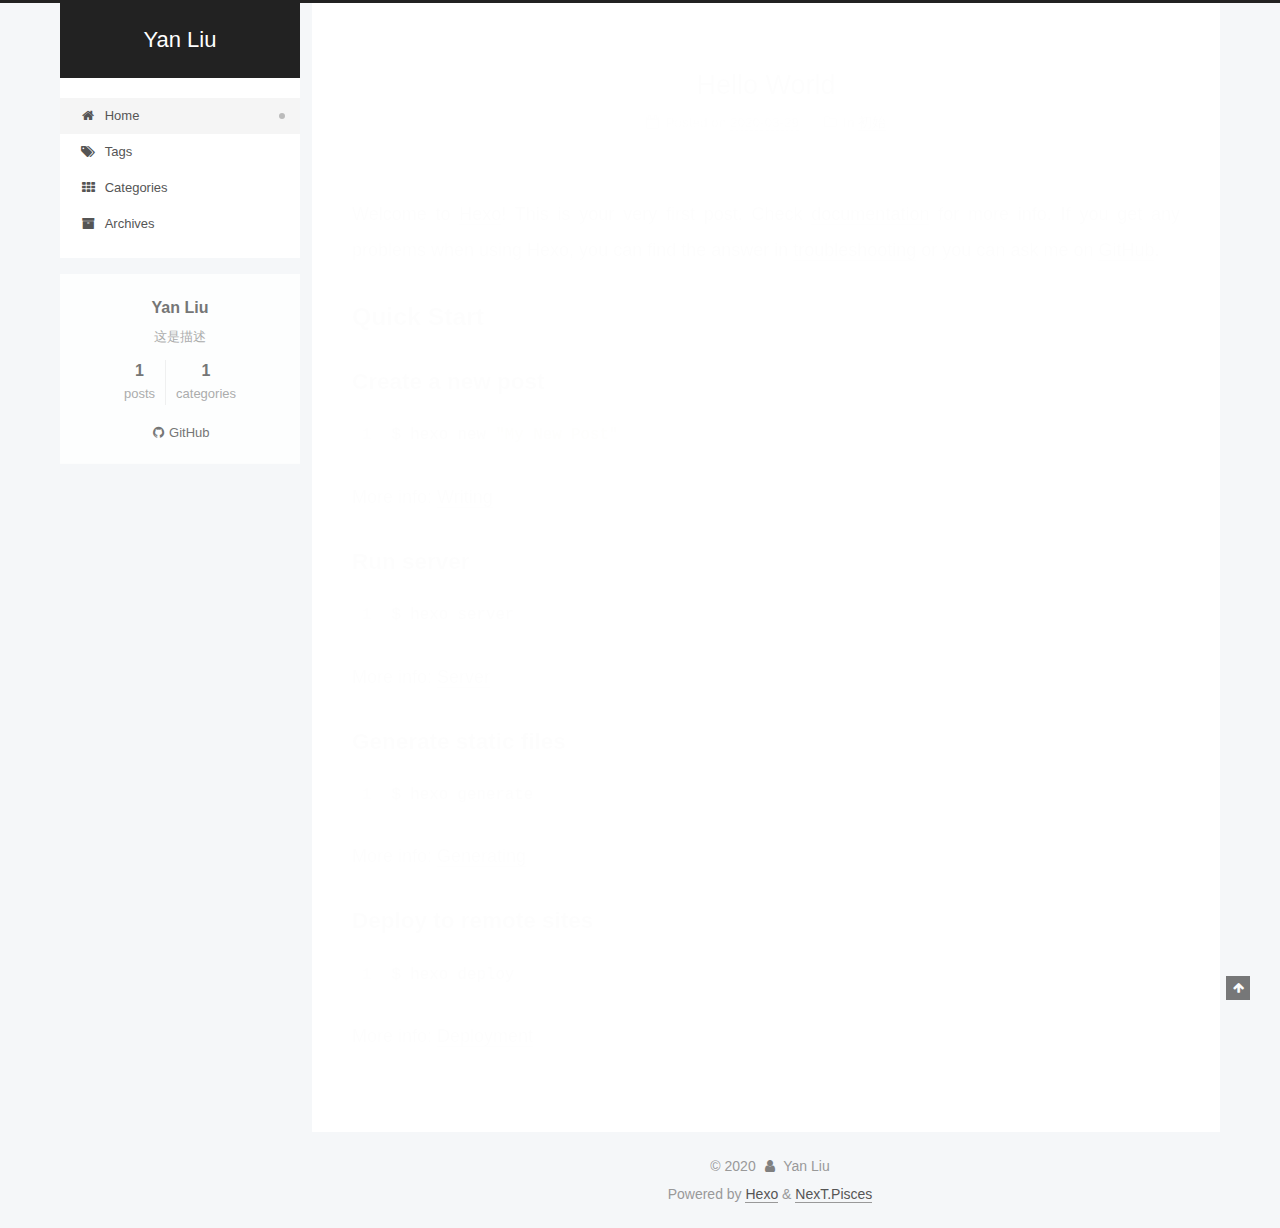
==== commit 40fe2083: "Site updated: 2020-03-30 15:20:35" ====
--- a/index.html
+++ b/index.html
@@ -20,10 +20,12 @@
     var CONFIG = {"hostname":"yoursite.com","root":"/","scheme":"Pisces","version":"7.7.2","exturl":false,"sidebar":{"position":"left","display":"always","padding":18,"offset":12,"onmobile":false},"copycode":{"enable":false,"show_result":false,"style":null},"back2top":{"enable":true,"sidebar":false,"scrollpercent":false},"bookmark":{"enable":false,"color":"#222","save":"auto"},"fancybox":false,"mediumzoom":false,"lazyload":false,"pangu":false,"comments":{"style":"tabs","active":null,"storage":true,"lazyload":false,"nav":null},"algolia":{"hits":{"per_page":10},"labels":{"input_placeholder":"Search for Posts","hits_empty":"We didn't find any results for the search: ${query}","hits_stats":"${hits} results found in ${time} ms"}},"localsearch":{"enable":false,"trigger":"auto","top_n_per_article":1,"unescape":false,"preload":false},"motion":{"enable":true,"async":false,"transition":{"post_block":"fadeIn","post_header":"slideDownIn","post_body":"slideDownIn","coll_header":"slideLeftIn","sidebar":"slideUpIn"}},"path":"./public/search.xml"};
   </script>
 
-  <meta property="og:type" content="website">
+  <meta name="description" content="这是描述">
+<meta property="og:type" content="website">
 <meta property="og:title" content="Yan Liu">
 <meta property="og:url" content="http://yoursite.com/index.html">
 <meta property="og:site_name" content="Yan Liu">
+<meta property="og:description" content="这是描述">
 <meta property="og:locale" content="en_US">
 <meta property="article:author" content="Yan Liu">
 <meta name="twitter:card" content="summary">
@@ -162,7 +164,7 @@
     <span hidden itemprop="author" itemscope itemtype="http://schema.org/Person">
       <meta itemprop="image" content="/images/avatar.gif">
       <meta itemprop="name" content="Yan Liu">
-      <meta itemprop="description" content="">
+      <meta itemprop="description" content="这是描述">
     </span>
 
     <span hidden itemprop="publisher" itemscope itemtype="http://schema.org/Organization">
@@ -293,7 +295,7 @@
       <div class="site-overview-wrap sidebar-panel">
         <div class="site-author motion-element" itemprop="author" itemscope itemtype="http://schema.org/Person">
   <p class="site-author-name" itemprop="name">Yan Liu</p>
-  <div class="site-description" itemprop="description"></div>
+  <div class="site-description" itemprop="description">这是描述</div>
 </div>
 <div class="site-state-wrap motion-element">
   <nav class="site-state">
--- a/css/main.css
+++ b/css/main.css
@@ -1,66 +1,62 @@
-/* normalize.css v3.0.2 | MIT License | git.io/normalize */
+:root {
+  --body-bg-color: #f5f7f9;
+  --content-bg-color: #fff;
+  --card-bg-color: #f5f5f5;
+  --text-color: #555;
+  --link-color: #555;
+  --link-hover-color: #222;
+  --brand-color: #fff;
+  --brand-hover-color: #fff;
+  --table-row-odd-bg-color: #f9f9f9;
+  --table-row-hover-bg-color: #f5f5f5;
+  --menu-item-bg-color: #f5f5f5;
+  --btn-default-bg: #fff;
+  --btn-default-color: #555;
+  --btn-default-border-color: #555;
+  --btn-default-hover-bg: #222;
+  --btn-default-hover-color: #fff;
+  --btn-default-hover-border-color: #222;
+}
 html {
-  font-family: sans-serif; /* 1 */
-  -ms-text-size-adjust: 100%; /* 2 */
+  line-height: 1.15; /* 1 */
   -webkit-text-size-adjust: 100%; /* 2 */
 }
 body {
   margin: 0;
 }
-article,
-aside,
-details,
-figcaption,
-figure,
-footer,
-header,
-hgroup,
-main,
-menu,
-nav,
-section,
-summary {
+main {
   display: block;
-}
-audio,
-canvas,
-progress,
-video {
-  display: inline-block; /* 1 */
-  vertical-align: baseline; /* 2 */
-}
-audio:not([controls]) {
-  display: none;
-  height: 0;
-}
-[hidden],
-template {
-  display: none;
-}
-a {
-  background-color: transparent;
-}
-a:active,
-a:hover {
-  outline: 0;
-}
-abbr[title] {
-  border-bottom: 1px dotted;
-}
-b,
-strong {
-  font-weight: bold;
-}
-dfn {
-  font-style: italic;
 }
 h1 {
   font-size: 2em;
   margin: 0.67em 0;
 }
-mark {
-  background: #ff0;
-  color: #000;
+hr {
+  box-sizing: content-box; /* 1 */
+  height: 0; /* 1 */
+  overflow: visible; /* 2 */
+}
+pre {
+  font-family: monospace, monospace; /* 1 */
+  font-size: 1em; /* 2 */
+}
+a {
+  background: transparent;
+}
+abbr[title] {
+  border-bottom: none; /* 1 */
+  text-decoration: underline; /* 2 */
+  text-decoration: underline dotted; /* 2 */
+}
+b,
+strong {
+  font-weight: bolder;
+}
+code,
+kbd,
+samp {
+  font-family: monospace, monospace; /* 1 */
+  font-size: 1em; /* 2 */
 }
 small {
   font-size: 80%;
@@ -72,138 +68,122 @@
   position: relative;
   vertical-align: baseline;
 }
+sub {
+  bottom: -0.25em;
+}
 sup {
   top: -0.5em;
 }
-sub {
-  bottom: -0.25em;
-}
 img {
-  border: 0;
-}
-svg:not(:root) {
-  overflow: hidden;
-}
-figure {
-  margin: 1em 40px;
-}
-hr {
-  -moz-box-sizing: content-box;
-  box-sizing: content-box;
-  height: 0;
-}
-pre {
-  overflow: auto;
-}
-code,
-kbd,
-pre,
-samp {
-  font-family: monospace, monospace;
-  font-size: 1em;
+  border-style: none;
 }
 button,
 input,
 optgroup,
 select,
 textarea {
-  color: inherit; /* 1 */
-  font: inherit; /* 2 */
-  margin: 0; /* 3 */
-}
-button {
+  font-family: inherit; /* 1 */
+  font-size: 100%; /* 1 */
+  line-height: 1.15; /* 1 */
+  margin: 0; /* 2 */
+}
+button,
+input {
+/* 1 */
   overflow: visible;
 }
 button,
 select {
+/* 1 */
   text-transform: none;
 }
 button,
-html input[type="button"],
-input[type="reset"],
-input[type="submit"] {
-  -webkit-appearance: button; /* 2 */
-  cursor: pointer; /* 3 */
-}
-button[disabled],
-html input[disabled] {
-  cursor: default;
+[type='button'],
+[type='reset'],
+[type='submit'] {
+  -webkit-appearance: button;
 }
 button::-moz-focus-inner,
-input::-moz-focus-inner {
-  border: 0;
+[type='button']::-moz-focus-inner,
+[type='reset']::-moz-focus-inner,
+[type='submit']::-moz-focus-inner {
+  border-style: none;
   padding: 0;
 }
-input {
-  line-height: normal;
-}
-input[type="checkbox"],
-input[type="radio"] {
+button:-moz-focusring,
+[type='button']:-moz-focusring,
+[type='reset']:-moz-focusring,
+[type='submit']:-moz-focusring {
+  outline: 1px dotted ButtonText;
+}
+fieldset {
+  padding: 0.35em 0.75em 0.625em;
+}
+legend {
+  box-sizing: border-box; /* 1 */
+  color: inherit; /* 2 */
+  display: table; /* 1 */
+  max-width: 100%; /* 1 */
+  padding: 0; /* 3 */
+  white-space: normal; /* 1 */
+}
+progress {
+  vertical-align: baseline;
+}
+textarea {
+  overflow: auto;
+}
+[type='checkbox'],
+[type='radio'] {
   box-sizing: border-box; /* 1 */
   padding: 0; /* 2 */
 }
-input[type="number"]::-webkit-inner-spin-button,
-input[type="number"]::-webkit-outer-spin-button {
+[type='number']::-webkit-inner-spin-button,
+[type='number']::-webkit-outer-spin-button {
   height: auto;
 }
-input[type="search"] {
+[type='search'] {
+  outline-offset: -2px; /* 2 */
   -webkit-appearance: textfield; /* 1 */
-  -moz-box-sizing: content-box;
-  -webkit-box-sizing: content-box; /* 2 */
-  box-sizing: content-box;
-}
-input[type="search"]::-webkit-search-cancel-button,
-input[type="search"]::-webkit-search-decoration {
+}
+[type='search']::-webkit-search-decoration {
   -webkit-appearance: none;
 }
-fieldset {
-  border: 1px solid #c0c0c0;
-  margin: 0 2px;
-  padding: 0.35em 0.625em 0.75em;
-}
-legend {
-  border: 0; /* 1 */
-  padding: 0; /* 2 */
-}
-textarea {
-  overflow: auto;
-}
-optgroup {
-  font-weight: bold;
-}
-table {
-  border-collapse: collapse;
-  border-spacing: 0;
-}
-td,
-th {
-  padding: 0;
+::-webkit-file-upload-button {
+  font: inherit; /* 2 */
+  -webkit-appearance: button; /* 1 */
+}
+details {
+  display: block;
+}
+summary {
+  display: list-item;
+}
+template {
+  display: none;
+}
+[hidden] {
+  display: none;
 }
 ::selection {
   background: #262a30;
   color: #fff;
 }
+html,
 body {
-  position: relative;
+  height: 100%;
+}
+body {
+  background: var(--body-bg-color);
+  color: var(--text-color);
   font-family: 'Lato', "PingFang SC", "Microsoft YaHei", sans-serif;
-  font-size: 14px;
+  font-size: 1em;
   line-height: 2;
-  color: #555;
-  background: #fff;
-}
-@media (max-width: 767px) {
+}
+@media (max-width: 991px) {
   body {
+    padding-left: 0 !important;
     padding-right: 0 !important;
-  }
-}
-@media (min-width: 768px) and (max-width: 991px) {
-  body {
-    padding-right: 0 !important;
-  }
-}
-@media (min-width: 1600px) {
-  body {
-    font-size: 16px;
   }
 }
 h1,
@@ -212,380 +192,294 @@
 h4,
 h5,
 h6 {
-  margin: 0;
-  padding: 0;
+  font-family: 'Lato', "PingFang SC", "Microsoft YaHei", sans-serif;
   font-weight: bold;
   line-height: 1.5;
-  font-family: 'Lato', "PingFang SC", "Microsoft YaHei", sans-serif;
-}
-h2,
-h3,
-h4,
-h5,
+  margin: 20px 0 15px;
+}
+h1 {
+  font-size: 1.5em;
+}
+h2 {
+  font-size: 1.375em;
+}
+h3 {
+  font-size: 1.25em;
+}
+h4 {
+  font-size: 1.125em;
+}
+h5 {
+  font-size: 1em;
+}
 h6 {
-  margin: 20px 0 15px;
-}
-h1 {
-  font-size: 22px;
-}
-@media (max-width: 767px) {
-  h1 {
-    font-size: 18px;
-  }
-}
-h2 {
-  font-size: 20px;
-}
-@media (max-width: 767px) {
-  h2 {
-    font-size: 16px;
-  }
-}
-h3 {
-  font-size: 18px;
-}
-@media (max-width: 767px) {
-  h3 {
-    font-size: 14px;
-  }
-}
-h4 {
-  font-size: 16px;
-}
-@media (max-width: 767px) {
-  h4 {
-    font-size: 12px;
-  }
-}
-h5 {
-  font-size: 14px;
-}
-@media (max-width: 767px) {
-  h5 {
-    font-size: 10px;
-  }
-}
-h6 {
-  font-size: 12px;
-}
-@media (max-width: 767px) {
-  h6 {
-    font-size: 8px;
-  }
+  font-size: 0.875em;
 }
 p {
   margin: 0 0 20px 0;
 }
-a {
-  color: #555;
+a,
+span.exturl {
+  border-bottom: 1px solid #999;
+  color: var(--link-color);
+  outline: 0;
   text-decoration: none;
-  outline: none;
-  border-bottom: 1px solid #999;
+  overflow-wrap: break-word;
   word-wrap: break-word;
-}
-a:hover {
-  color: #222;
-  border-bottom-color: #222;
+  cursor: pointer;
+}
+a:hover,
+span.exturl:hover {
+  border-bottom-color: var(--link-hover-color);
+  color: var(--link-hover-color);
+}
+iframe,
+img,
+video {
+  display: block;
+  margin-left: auto;
+  margin-right: auto;
+  max-width: 100%;
+}
+hr {
+  background-image: repeating-linear-gradient(-45deg, #ddd, #ddd 4px, transparent 4px, transparent 8px);
+  border: 0;
+  height: 3px;
+  margin: 40px 0;
 }
 blockquote {
+  border-left: 4px solid #ddd;
+  color: #666;
   margin: 0;
-  padding: 0;
-}
-img {
-  display: block;
-  margin: auto;
-  max-width: 100%;
-  height: auto;
-}
-hr {
-  margin: 40px 0;
-  height: 3px;
-  border: none;
-  background-color: #ddd;
-  background-image: repeating-linear-gradient(-45deg, #fff, #fff 4px, transparent 4px, transparent 8px);
-}
-blockquote {
   padding: 0 15px;
-  color: #666;
-  border-left: 4px solid #ddd;
 }
 blockquote cite::before {
-  content: "-";
+  content: '-';
   padding: 0 5px;
 }
 dt {
-  font-weight: 700;
+  font-weight: bold;
 }
 dd {
   margin: 0;
   padding: 0;
 }
 kbd {
+  background-color: #f5f5f5;
+  background-image: linear-gradient(#eee, #fff, #eee);
   border: 1px solid #ccc;
   border-radius: 0.2em;
   box-shadow: 0.1em 0.1em 0.2em rgba(0,0,0,0.1);
-  background-color: #f9f9f9;
+  color: #555;
   font-family: inherit;
-  background-image: -webkit-linear-gradient(top, #eee, #fff, #eee);
   padding: 0.1em 0.3em;
   white-space: nowrap;
 }
-.text-left {
-  text-align: left;
-}
-.text-center {
-  text-align: center;
-}
-.text-right {
-  text-align: right;
-}
-.text-justify {
-  text-align: justify;
-}
-.text-nowrap {
-  white-space: nowrap;
-}
-.text-lowercase {
-  text-transform: lowercase;
-}
-.text-uppercase {
-  text-transform: uppercase;
-}
-.text-capitalize {
-  text-transform: capitalize;
-}
-.center-block {
-  display: block;
-  margin-left: auto;
-  margin-right: auto;
-}
-.clearfix:before,
-.clearfix:after {
-  content: " ";
-  display: table;
-}
-.clearfix:after {
-  clear: both;
-}
-.pullquote {
-  width: 45%;
-}
-.pullquote.left {
-  float: left;
-  margin-left: 5px;
-  margin-right: 10px;
-}
-.pullquote.right {
-  float: right;
-  margin-left: 10px;
-  margin-right: 5px;
-}
-.affix.affix.affix {
-  position: fixed;
-}
-.translation {
-  margin-top: -20px;
-  font-size: 14px;
-  color: #999;
-}
-.scrollbar-measure {
-  width: 100px;
-  height: 100px;
-  overflow: scroll;
-  position: absolute;
-  top: -9999px;
-}
-.use-motion .motion-element {
-  opacity: 0;
+.table-container {
+  overflow: auto;
 }
 table {
-  margin: 20px 0;
-  width: 100%;
   border-collapse: collapse;
   border-spacing: 0;
-  border: 1px solid #ddd;
-  font-size: 14px;
-  table-layout: fixed;
-  word-wrap: break-all;
-}
-table>tbody>tr:nth-of-type(odd) {
-  background-color: #f9f9f9;
-}
-table>tbody>tr:hover {
-  background-color: #f5f5f5;
+  font-size: 0.875em;
+  margin: 0 0 20px 0;
+  width: 100%;
+}
+tbody tr:nth-of-type(odd) {
+  background: var(--table-row-odd-bg-color);
+}
+tbody tr:hover {
+  background: var(--table-row-hover-bg-color);
 }
 caption,
 th,
 td {
+  font-weight: normal;
   padding: 8px;
   text-align: left;
   vertical-align: middle;
-  font-weight: normal;
 }
 th,
 td {
+  border: 1px solid #ddd;
   border-bottom: 3px solid #ddd;
-  border-right: 1px solid #eee;
 }
 th {
+  font-weight: 700;
   padding-bottom: 10px;
-  font-weight: 700;
 }
 td {
   border-bottom-width: 1px;
 }
-html,
-body {
-  height: 100%;
-}
-.container {
+.btn {
+  background: var(--btn-default-bg);
+  border: 2px solid var(--btn-default-border-color);
+  border-radius: 2px;
+  color: var(--btn-default-color);
+  display: inline-block;
+  font-size: 0.875em;
+  line-height: 2;
+  padding: 0 20px;
+  text-decoration: none;
+  transition-property: background-color;
+  transition-delay: 0s;
+  transition-duration: 0.2s;
+  transition-timing-function: ease-in-out;
+}
+.btn:hover {
+  background: var(--btn-default-hover-bg);
+  border-color: var(--btn-default-hover-border-color);
+  color: var(--btn-default-hover-color);
+}
+.btn + .btn {
+  margin: 0 0 8px 8px;
+}
+.btn .fa-fw {
+  text-align: left;
+  width: 1.285714285714286em;
+}
+.toggle {
+  line-height: 0;
+}
+.toggle .toggle-line {
+  background: #fff;
+  display: inline-block;
+  height: 2px;
+  left: 0;
   position: relative;
-  min-height: 100%;
-}
-.header-inner {
-  margin: 0 auto;
-  padding: 100px 0 70px;
-  width: 700px;
-}
-@media (min-width: 1600px) {
-  .container .header-inner {
-    width: 900px;
-  }
-}
-.main {
-  padding-bottom: 150px;
-}
-.main-inner {
-  margin: 0 auto;
-  width: 700px;
-}
-@media (min-width: 1600px) {
-  .container .main-inner {
-    width: 900px;
-  }
-}
-.footer {
-  position: absolute;
-  left: 0;
-  bottom: 0;
+  top: 0;
+  transition: all 0.4s;
+  vertical-align: top;
   width: 100%;
-  min-height: 50px;
-}
-.footer-inner {
-  box-sizing: border-box;
-  margin: 20px auto;
-  width: 700px;
-}
-@media (min-width: 1600px) {
-  .container .footer-inner {
-    width: 900px;
-  }
-}
-pre,
-.highlight {
-  overflow: auto;
-  margin: 20px 0;
-  padding: 0;
-  font-size: 13px;
+}
+.toggle .toggle-line:not(:first-child) {
+  margin-top: 3px;
+}
+.toggle.toggle-arrow .toggle-line-first {
+  left: 50%;
+  top: 2px;
+  transform: rotate(45deg);
+  width: 50%;
+}
+.toggle.toggle-arrow .toggle-line-middle {
+  left: 2px;
+  width: 90%;
+}
+.toggle.toggle-arrow .toggle-line-last {
+  left: 50%;
+  top: -2px;
+  transform: rotate(-45deg);
+  width: 50%;
+}
+.toggle.toggle-close .toggle-line-first {
+  transform: rotate(-45deg);
+  top: 5px;
+}
+.toggle.toggle-close .toggle-line-middle {
+  opacity: 0;
+}
+.toggle.toggle-close .toggle-line-last {
+  transform: rotate(45deg);
+  top: -5px;
+}
+.highlight,
+pre {
+  background: #f7f7f7;
   color: #4d4d4c;
-  background: #f7f7f7;
   line-height: 1.6;
+  margin: 0 auto 20px;
 }
 pre,
 code {
-  font-family: consolas, Menlo, "PingFang SC", "Microsoft YaHei", monospace;
+  font-family: consolas, Menlo, monospace, "PingFang SC", "Microsoft YaHei";
 }
 code {
-  padding: 2px 4px;
-  word-wrap: break-word;
-  color: #555;
   background: #eee;
   border-radius: 3px;
-  font-size: 13px;
-}
-pre {
-  padding: 10px;
-}
-pre code {
-  padding: 0;
-  color: #4d4d4c;
-  background: none;
-  text-shadow: none;
-}
-.highlight {
-  border-radius: 1px;
+  color: #555;
+  padding: 2px 4px;
+  overflow-wrap: break-word;
+  word-wrap: break-word;
+}
+.highlight *::selection {
+  background: #d6d6d6;
 }
 .highlight pre {
-  border: none;
+  border: 0;
   margin: 0;
   padding: 10px 0;
 }
 .highlight table {
+  border: 0;
   margin: 0;
   width: auto;
-  border: none;
 }
 .highlight td {
-  border: none;
+  border: 0;
   padding: 0;
 }
 .highlight figcaption {
-  font-size: 1em;
+  background: #eff2f3;
   color: #4d4d4c;
-  line-height: 1em;
-  margin-bottom: 1em;
-}
-.highlight figcaption:before,
-.highlight figcaption:after {
-  content: " ";
-  display: table;
-}
-.highlight figcaption:after {
-  clear: both;
+  display: flex;
+  font-size: 0.875em;
+  justify-content: space-between;
+  line-height: 1.2;
+  padding: 0.5em;
 }
 .highlight figcaption a {
-  float: right;
   color: #4d4d4c;
 }
 .highlight figcaption a:hover {
   border-bottom-color: #4d4d4c;
 }
+.highlight .gutter {
+  -moz-user-select: none;
+  -ms-user-select: none;
+  -webkit-user-select: none;
+  user-select: none;
+}
 .highlight .gutter pre {
+  background: #eff2f3;
+  color: #869194;
   padding-left: 10px;
   padding-right: 10px;
-  color: #869194;
   text-align: right;
-  background-color: #eff2f3;
 }
 .highlight .code pre {
+  background: #f7f7f7;
+  padding-left: 10px;
   width: 100%;
-  padding-left: 10px;
-  padding-right: 10px;
-  background-color: #f7f7f7;
-}
-.highlight .line {
-  height: 20px;
-}
-.gutter {
-  -webkit-user-select: none;
+}
+.gist table {
+  width: auto;
+}
+.gist table td {
+  border: 0;
+}
+pre {
+  overflow: auto;
+  padding: 10px;
+}
+pre code {
+  background: none;
+  color: #4d4d4c;
+  font-size: 0.875em;
+  padding: 0;
+  text-shadow: none;
+}
+pre .deletion {
+  background: #fdd;
+}
+pre .addition {
+  background: #dfd;
+}
+pre .meta {
+  color: #eab700;
   -moz-user-select: none;
   -ms-user-select: none;
+  -webkit-user-select: none;
   user-select: none;
-}
-.gist table {
-  width: auto;
-}
-.gist table td {
-  border: none;
-}
-pre .deletion {
-  background: #fdd;
-}
-pre .addition {
-  background: #dfd;
-}
-pre .meta {
-  color: #8959a8;
 }
 pre .comment {
   color: #8e908c;
@@ -593,6 +487,7 @@
 pre .variable,
 pre .attribute,
 pre .tag,
+pre .name,
 pre .regexp,
 pre .ruby .constant,
 pre .xml .tag .title,
@@ -607,6 +502,7 @@
 pre .number,
 pre .preprocessor,
 pre .built_in,
+pre .builtin-name,
 pre .literal,
 pre .params,
 pre .constant,
@@ -616,13 +512,13 @@
 pre .ruby .class .title,
 pre .css .rules .attribute,
 pre .string,
+pre .symbol,
 pre .value,
 pre .inheritance,
 pre .header,
 pre .ruby .symbol,
 pre .xml .cdata,
 pre .special,
-pre .number,
 pre .formula {
   color: #718c00;
 }
@@ -644,110 +540,193 @@
 pre .javascript .function {
   color: #8959a8;
 }
-.full-image.full-image.full-image.full-image {
-  border: none;
-  max-width: 100%;
-  width: auto;
-  margin: 20px auto 25px;
-}
-@media (min-width: 992px) {
-  .full-image.full-image.full-image.full-image {
-    max-width: none;
-    width: 110%;
-    margin: 25px -5%;
-  }
-}
-.blockquote-center,
-.page-home .post-type-quote blockquote,
-.page-post-detail .post-type-quote blockquote {
-  position: relative;
+.blockquote-center {
+  border-left: none;
   margin: 40px 0;
   padding: 0;
-  border-left: none;
+  position: relative;
   text-align: center;
 }
 .blockquote-center::before,
-.page-home .post-type-quote blockquote::before,
-.page-post-detail .post-type-quote blockquote::before,
-.blockquote-center::after,
-.page-home .post-type-quote blockquote::after,
-.page-post-detail .post-type-quote blockquote::after {
-  position: absolute;
+.blockquote-center::after {
+  background-repeat: no-repeat;
+  background-size: 22px 22px;
   content: ' ';
   display: block;
-  width: 100%;
   height: 24px;
   opacity: 0.2;
-  background-repeat: no-repeat;
+  position: absolute;
+  width: 100%;
+}
+.blockquote-center::before {
+  background-image: url("../images/quote-l.svg");
   background-position: 0 -6px;
-  background-size: 22px 22px;
-}
-.blockquote-center::before,
-.page-home .post-type-quote blockquote::before,
-.page-post-detail .post-type-quote blockquote::before {
+  border-top: 1px solid #ccc;
   top: -20px;
-  background-image: url("../images/quote-l.svg");
-  border-top: 1px solid #ccc;
-}
-.blockquote-center::after,
-.page-home .post-type-quote blockquote::after,
-.page-post-detail .post-type-quote blockquote::after {
+}
+.blockquote-center::after {
+  background-image: url("../images/quote-r.svg");
+  background-position: 100% 8px;
+  border-bottom: 1px solid #ccc;
   bottom: -20px;
-  background-image: url("../images/quote-r.svg");
-  border-bottom: 1px solid #ccc;
-  background-position: 100% 8px;
 }
 .blockquote-center p,
-.page-home .post-type-quote blockquote p,
-.page-post-detail .post-type-quote blockquote p,
-.blockquote-center div,
-.page-home .post-type-quote blockquote div,
-.page-post-detail .post-type-quote blockquote div {
-  text-align: center;
-}
-.post .post-body .group-picture img {
-  box-sizing: border-box;
+.blockquote-center div {
+  text-align: center;
+}
+.post-body .group-picture img {
+  margin: 0 auto;
   padding: 0 3px;
-  border: none;
-}
-.post .group-picture-row {
+}
+.group-picture-row {
+  margin-bottom: 6px;
   overflow: hidden;
-  margin-top: 6px;
-}
-.post .group-picture-row:first-child {
-  margin-top: 0;
-}
-.post .group-picture-column {
+}
+.group-picture-column {
   float: left;
-}
-.page-post-detail .post-body .group-picture-column {
-  float: none;
-  margin-top: 10px;
-  width: auto !important;
-}
-.page-post-detail .post-body .group-picture-column img {
-  margin: 0 auto;
-}
-.page-archive .group-picture-container {
-  overflow: hidden;
-}
-.page-archive .group-picture-row {
-  float: left;
-}
-.page-archive .group-picture-row:first-child {
-  margin-top: 6px;
-}
-.page-archive .group-picture-column {
-  max-width: 150px;
-  max-height: 150px;
+  margin-bottom: 10px;
+}
+.post-body .label {
+  color: #555;
+  display: inline;
+  padding: 0 2px;
+}
+.post-body .label.default {
+  background: #f0f0f0;
+}
+.post-body .label.primary {
+  background: #efe6f7;
+}
+.post-body .label.info {
+  background: #e5f2f8;
+}
+.post-body .label.success {
+  background: #e7f4e9;
+}
+.post-body .label.warning {
+  background: #fcf6e1;
+}
+.post-body .label.danger {
+  background: #fae8eb;
+}
+.post-body .tabs {
+  margin-bottom: 20px;
+}
+.post-body .tabs,
+.tabs-comment {
+  display: block;
+  padding-top: 10px;
+  position: relative;
+}
+.post-body .tabs ul.nav-tabs,
+.tabs-comment ul.nav-tabs {
+  display: flex;
+  flex-wrap: wrap;
+  margin: 0;
+  margin-bottom: -1px;
+  padding: 0;
+}
+@media (max-width: 413px) {
+  .post-body .tabs ul.nav-tabs,
+  .tabs-comment ul.nav-tabs {
+    display: block;
+    margin-bottom: 5px;
+  }
+}
+.post-body .tabs ul.nav-tabs li.tab,
+.tabs-comment ul.nav-tabs li.tab {
+  border-bottom: 1px solid #ddd;
+  border-left: 1px solid transparent;
+  border-right: 1px solid transparent;
+  border-top: 3px solid transparent;
+  flex-grow: 1;
+  list-style-type: none;
+  border-radius: 0 0 0 0;
+}
+@media (max-width: 413px) {
+  .post-body .tabs ul.nav-tabs li.tab,
+  .tabs-comment ul.nav-tabs li.tab {
+    border-bottom: 1px solid transparent;
+    border-left: 3px solid transparent;
+    border-right: 1px solid transparent;
+    border-top: 1px solid transparent;
+  }
+}
+@media (max-width: 413px) {
+  .post-body .tabs ul.nav-tabs li.tab,
+  .tabs-comment ul.nav-tabs li.tab {
+    border-radius: 0;
+  }
+}
+.post-body .tabs ul.nav-tabs li.tab a,
+.tabs-comment ul.nav-tabs li.tab a {
+  border-bottom: initial;
+  display: block;
+  line-height: 1.8;
+  outline: 0;
+  padding: 0.25em 0.75em;
+  text-align: center;
+  transition-delay: 0s;
+  transition-duration: 0.2s;
+  transition-timing-function: ease-out;
+}
+.post-body .tabs ul.nav-tabs li.tab a i,
+.tabs-comment ul.nav-tabs li.tab a i {
+  width: 1.285714285714286em;
+}
+.post-body .tabs ul.nav-tabs li.tab.active,
+.tabs-comment ul.nav-tabs li.tab.active {
+  border-bottom: 1px solid transparent;
+  border-left: 1px solid #ddd;
+  border-right: 1px solid #ddd;
+  border-top: 3px solid #fc6423;
+}
+@media (max-width: 413px) {
+  .post-body .tabs ul.nav-tabs li.tab.active,
+  .tabs-comment ul.nav-tabs li.tab.active {
+    border-bottom: 1px solid #ddd;
+    border-left: 3px solid #fc6423;
+    border-right: 1px solid #ddd;
+    border-top: 1px solid #ddd;
+  }
+}
+.post-body .tabs ul.nav-tabs li.tab.active a,
+.tabs-comment ul.nav-tabs li.tab.active a {
+  color: var(--link-color);
+  cursor: default;
+}
+.post-body .tabs .tab-content .tab-pane,
+.tabs-comment .tab-content .tab-pane {
+  border: 1px solid #ddd;
+  border-top: 0;
+  padding: 20px 20px 0 20px;
+  border-radius: 0;
+}
+.post-body .tabs .tab-content .tab-pane:not(.active),
+.tabs-comment .tab-content .tab-pane:not(.active) {
+  display: none;
+}
+.post-body .tabs .tab-content .tab-pane.active,
+.tabs-comment .tab-content .tab-pane.active {
+  display: block;
+}
+.post-body .tabs .tab-content .tab-pane.active:nth-of-type(1),
+.tabs-comment .tab-content .tab-pane.active:nth-of-type(1) {
+  border-radius: 0 0 0 0;
+}
+@media (max-width: 413px) {
+  .post-body .tabs .tab-content .tab-pane.active:nth-of-type(1),
+  .tabs-comment .tab-content .tab-pane.active:nth-of-type(1) {
+    border-radius: 0;
+  }
 }
 .post-body .note {
+  border-radius: 3px;
+  margin-bottom: 20px;
+  padding: 1em;
   position: relative;
-  padding: 15px;
-  margin-bottom: 20px;
   border: 1px solid #eee;
   border-left-width: 5px;
-  border-radius: 3px;
 }
 .post-body .note h2,
 .post-body .note h3,
@@ -755,16 +734,17 @@
 .post-body .note h5,
 .post-body .note h6 {
   margin-top: 0;
+  border-bottom: initial;
   margin-bottom: 0;
-  border-bottom: initial;
-  padding-top: 0 !important;
+  padding-top: 0;
 }
 .post-body .note p:first-child,
 .post-body .note ul:first-child,
 .post-body .note ol:first-child,
 .post-body .note table:first-child,
 .post-body .note pre:first-child,
-.post-body .note blockquote:first-child {
+.post-body .note blockquote:first-child,
+.post-body .note img:first-child {
   margin-top: 0;
 }
 .post-body .note p:last-child,
@@ -772,7 +752,8 @@
 .post-body .note ol:last-child,
 .post-body .note table:last-child,
 .post-body .note pre:last-child,
-.post-body .note blockquote:last-child {
+.post-body .note blockquote:last-child,
+.post-body .note img:last-child {
   margin-bottom: 0;
 }
 .post-body .note.default {
@@ -835,168 +816,28 @@
 .post-body .note.danger h6 {
   color: #d9534f;
 }
-.post-body .label {
-  display: inline;
-  padding: 0 2px;
-  white-space: nowrap;
-}
-.post-body .label.default {
-  background-color: #f0f0f0;
-}
-.post-body .label.primary {
-  background-color: #efe6f7;
-}
-.post-body .label.info {
-  background-color: #e5f2f8;
-}
-.post-body .label.success {
-  background-color: #e7f4e9;
-}
-.post-body .label.warning {
-  background-color: #fcf6e1;
-}
-.post-body .label.danger {
-  background-color: #fae8eb;
-}
-.post-body .tabs {
-  position: relative;
-  display: block;
-  margin-bottom: 20px;
-  padding-top: 10px;
-}
-.post-body .tabs ul.nav-tabs {
-  margin: 0;
-  padding: 0;
-  display: flex;
-  margin-bottom: -1px;
-}
-@media (max-width: 413px) {
-  .post-body .tabs ul.nav-tabs {
-    display: block;
-    margin-bottom: 5px;
-  }
-}
-.post-body .tabs ul.nav-tabs li.tab {
-  list-style-type: none !important;
-  margin: 0 0.25em 0 0;
-  border-top: 3px solid transparent;
-  border-left: 1px solid transparent;
-  border-right: 1px solid transparent;
-}
-@media (max-width: 413px) {
-  .post-body .tabs ul.nav-tabs li.tab {
-    margin: initial;
-    border-top: 1px solid transparent;
-    border-left: 3px solid transparent;
-    border-right: 1px solid transparent;
-    border-bottom: 1px solid transparent;
-  }
-}
-.post-body .tabs ul.nav-tabs li.tab a {
-  outline: 0;
-  border-bottom: initial;
-  display: block;
-  line-height: 1.8em;
-  padding: 0.25em 0.75em;
-  transition-duration: 0.2s;
-  transition-timing-function: ease-out;
-  transition-delay: 0s;
-}
-.post-body .tabs ul.nav-tabs li.tab a i {
-  width: 1.285714285714286em;
-}
-.post-body .tabs ul.nav-tabs li.tab.active {
-  border-top: 3px solid #fc6423;
-  border-left: 1px solid #ddd;
-  border-right: 1px solid #ddd;
-  background-color: #fff;
-}
-@media (max-width: 413px) {
-  .post-body .tabs ul.nav-tabs li.tab.active {
-    border-top: 1px solid #ddd;
-    border-left: 3px solid #fc6423;
-    border-right: 1px solid #ddd;
-    border-bottom: 1px solid #ddd;
-  }
-}
-.post-body .tabs ul.nav-tabs li.tab.active a {
-  cursor: default;
-  color: #555;
-}
-.post-body .tabs .tab-content {
-  background-color: #fff;
-}
-.post-body .tabs .tab-content .tab-pane {
-  border: 1px solid #ddd;
-  padding: 20px 20px 0 20px;
-}
-.post-body .tabs .tab-content .tab-pane:not(.active) {
-  display: none !important;
-}
-.post-body .tabs .tab-content .tab-pane.active {
-  display: block !important;
-}
-.btn {
-  display: inline-block;
-  padding: 0 20px;
-  font-size: 14px;
-  color: #fff;
-  background: #222;
-  border: 2px solid #222;
-  text-decoration: none;
-  border-radius: 0;
-  transition-property: background-color;
-  transition-duration: 0.2s;
-  transition-timing-function: ease-in-out;
-  transition-delay: 0s;
-  line-height: 2;
-}
-.btn:hover {
-  border-color: #222;
-  color: #222;
-  background: #fff;
-}
-.btn +.btn {
-  margin: 0 0 8px 8px;
-}
-.btn .fa-fw {
-  width: 1.285714285714286em;
-  text-align: left;
-}
-.btn-bar {
-  display: block;
-  width: 22px;
-  height: 2px;
-  background: #555;
-  border-radius: 1px;
-}
-.btn-bar+.btn-bar {
-  margin-top: 4px;
-}
-.pagination {
-  margin: 120px 0 40px;
-  text-align: center;
-  border-top: 1px solid #eee;
-}
-.page-number-basic,
 .pagination .prev,
 .pagination .next,
 .pagination .page-number,
 .pagination .space {
   display: inline-block;
+  margin: 0 10px;
+  padding: 0 11px;
   position: relative;
   top: -1px;
-  margin: 0 10px;
-  padding: 0 11px;
 }
 @media (max-width: 767px) {
-  .page-number-basic,
   .pagination .prev,
   .pagination .next,
   .pagination .page-number,
   .pagination .space {
     margin: 0 5px;
   }
+}
+.pagination {
+  border-top: 1px solid #eee;
+  margin: 120px 0 0;
+  text-align: center;
 }
 .pagination .prev,
 .pagination .next,
@@ -1004,9 +845,9 @@
   border-bottom: 0;
   border-top: 1px solid #eee;
   transition-property: border-color;
+  transition-delay: 0s;
   transition-duration: 0.2s;
   transition-timing-function: ease-in-out;
-  transition-delay: 0s;
 }
 .pagination .prev:hover,
 .pagination .next:hover,
@@ -1014,8 +855,8 @@
   border-top-color: #222;
 }
 .pagination .space {
+  margin: 0;
   padding: 0;
-  margin: 0;
 }
 .pagination .prev {
   margin-left: 0;
@@ -1024,9 +865,9 @@
   margin-right: 0;
 }
 .pagination .page-number.current {
-  color: #fff;
   background: #ccc;
   border-top-color: #ccc;
+  color: #fff;
 }
 @media (max-width: 767px) {
   .pagination {
@@ -1035,9 +876,9 @@
   .pagination .prev,
   .pagination .next,
   .pagination .page-number {
+    border-bottom: 1px solid #eee;
+    border-top: 0;
     margin-bottom: 10px;
-    border-top: 0;
-    border-bottom: 1px solid #eee;
     padding: 0 10px;
   }
   .pagination .prev:hover,
@@ -1048,59 +889,85 @@
 }
 .comments {
   margin: 60px 20px 0;
-}
-.tag-cloud {
-  text-align: center;
-}
-.tag-cloud a {
-  display: inline-block;
-  margin: 10px;
-}
-.back-to-top {
-  box-sizing: border-box;
-  position: fixed;
-  bottom: -100px;
-  right: 30px;
-  z-index: 1050;
-  padding: 0 6px;
-  width: 24px;
-  background: #222;
-  font-size: 12px;
-  opacity: 1;
-  color: #fff;
-  cursor: pointer;
-  text-align: center;
-  -webkit-transform: translateZ(0);
-  transition-property: bottom;
-  transition-duration: 0.2s;
-  transition-timing-function: ease-in-out;
-  transition-delay: 0s;
-}
-@media (min-width: 768px) and (max-width: 991px) {
-  .back-to-top {
-    display: none !important;
-  }
-}
-@media (max-width: 767px) {
-  .back-to-top {
-    display: none !important;
-  }
-}
-.back-to-top.back-to-top-on {
-  bottom: 19px;
+  overflow: hidden;
+}
+.comment-button-group {
+  display: flex;
+  flex-wrap: wrap-reverse;
+  justify-content: center;
+  margin: 1em 0;
+}
+.comment-button-group .comment-button {
+  margin: 0.1em 0.2em;
+}
+.comment-button-group .comment-button.active {
+  background: var(--btn-default-hover-bg);
+  border-color: var(--btn-default-hover-border-color);
+  color: var(--btn-default-hover-color);
+}
+.comment-position {
+  display: none;
+}
+.comment-position.active {
+  display: block;
+}
+.tabs-comment {
+  background: var(--content-bg-color);
+  margin-top: 4em;
+  padding-top: 0;
+}
+.tabs-comment .comments {
+  border: 0;
+  box-shadow: none;
+  margin-top: 0;
+  padding-top: 0;
+}
+.container {
+  min-height: 100%;
+  position: relative;
+}
+.main-inner {
+  margin: 0 auto;
+  width: calc(100% - 20px);
+}
+@media (min-width: 1200px) {
+  .main-inner {
+    width: 1160px;
+  }
+}
+@media (min-width: 1600px) {
+  .main-inner {
+    width: 73%;
+  }
 }
 .header {
   background: transparent;
 }
 .header-inner {
-  position: relative;
+  margin: 0 auto;
+  width: calc(100% - 20px);
+}
+@media (min-width: 1200px) {
+  .header-inner {
+    width: 1160px;
+  }
+}
+@media (min-width: 1600px) {
+  .header-inner {
+    width: 73%;
+  }
+}
+.site-brand-container {
+  display: flex;
+  flex-shrink: 0;
+  padding: 0 10px;
 }
 .headband {
+  background: #222;
   height: 3px;
-  background: #222;
 }
 .site-meta {
-  margin: 0;
+  flex-grow: 1;
   text-align: center;
 }
 @media (max-width: 767px) {
@@ -1109,148 +976,564 @@
   }
 }
 .brand {
+  border-bottom: none;
+  color: var(--brand-color);
+  display: inline-block;
+  line-height: 1.375em;
+  padding: 0 40px;
   position: relative;
-  display: inline-block;
-  padding: 0 40px;
-  color: #fff;
-  background: #222;
-  border-bottom: none;
 }
 .brand:hover {
-  color: #fff;
-}
-.logo {
-  display: inline-block;
-  margin-right: 5px;
-  line-height: 36px;
-  vertical-align: top;
+  color: var(--brand-hover-color);
 }
 .site-title {
-  display: inline-block;
-  vertical-align: top;
-  line-height: 36px;
-  font-size: 20px;
+  font-family: 'Lato', "PingFang SC", "Microsoft YaHei", sans-serif;
+  font-size: 1.375em;
   font-weight: normal;
-  font-family: 'Lato', "PingFang SC", "Microsoft YaHei", sans-serif;
+  margin: 0;
 }
 .site-subtitle {
-  margin-top: 10px;
-  font-size: 13px;
-  color: #999;
+  color: #ddd;
+  font-size: 0.8125em;
+  margin: 10px 0;
 }
 .use-motion .brand {
   opacity: 0;
 }
-.use-motion .logo,
 .use-motion .site-title,
-.use-motion .site-subtitle {
+.use-motion .site-subtitle,
+.use-motion .custom-logo-image {
   opacity: 0;
   position: relative;
   top: -10px;
 }
-.site-nav-toggle {
+.site-nav-toggle,
+.site-nav-right {
   display: none;
-  position: absolute;
-  top: 10px;
-  left: 10px;
 }
 @media (max-width: 767px) {
-  .site-nav-toggle {
-    display: block;
-  }
-}
-.site-nav-toggle button {
-  margin-top: 2px;
-  padding: 9px 10px;
-  background: transparent;
-  border: none;
+  .site-nav-toggle,
+  .site-nav-right {
+    display: flex;
+    flex-direction: column;
+    justify-content: center;
+  }
+}
+.site-nav-toggle .toggle,
+.site-nav-right .toggle {
+  color: var(--text-color);
+  padding: 10px;
+  width: 22px;
+}
+.site-nav-toggle .toggle .toggle-line,
+.site-nav-right .toggle .toggle-line {
+  background: var(--text-color);
+  border-radius: 1px;
+}
+.site-nav {
+  display: block;
 }
 @media (max-width: 767px) {
   .site-nav {
+    clear: both;
     display: none;
-    margin: 0 -10px;
-    padding: 0 10px;
-    clear: both;
-    border-top: 1px solid #ddd;
-  }
-}
-@media (min-width: 768px) and (max-width: 991px) {
-  .site-nav {
-    display: block !important;
-  }
-}
-@media (min-width: 992px) {
-  .site-nav {
-    display: block !important;
-  }
+  }
+}
+.site-nav.site-nav-on {
+  display: block;
 }
 .menu {
   margin-top: 20px;
   padding-left: 0;
   text-align: center;
 }
-.menu .menu-item {
+.menu-item {
   display: inline-block;
+  list-style: none;
   margin: 0 10px;
-  list-style: none;
-}
-@media screen and (max-width: 767px) {
-  .menu .menu-item {
+}
+@media (max-width: 767px) {
+  .menu-item {
+    display: block;
     margin-top: 10px;
   }
-}
-.menu .menu-item a {
+  .menu-item.menu-item-search {
+    display: none;
+  }
+}
+.menu-item a,
+.menu-item span.exturl {
+  border-bottom: 0;
   display: block;
-  font-size: 13px;
-  line-height: inherit;
-  border-bottom: 1px solid transparent;
+  font-size: 0.8125em;
   transition-property: border-color;
+  transition-delay: 0s;
   transition-duration: 0.2s;
   transition-timing-function: ease-in-out;
-  transition-delay: 0s;
-}
-.menu .menu-item a:hover {
-  border-bottom-color: #222;
-}
-.menu .menu-item .fa {
-  margin-right: 5px;
+}
+@media (hover: none) {
+  .menu-item a:hover,
+  .menu-item span.exturl:hover {
+    border-bottom-color: transparent !important;
+  }
+}
+.menu-item .fa {
+  margin-right: 8px;
+}
+.menu-item .badge {
+  display: inline-block;
+  font-weight: bold;
+  line-height: 1;
+  margin-left: 0.35em;
+  margin-top: 0.35em;
+  text-align: center;
+  white-space: nowrap;
+}
+@media (max-width: 767px) {
+  .menu-item .badge {
+    float: right;
+    margin-left: 0;
+  }
+}
+.menu-item-active a,
+.menu .menu-item a:hover,
+.menu .menu-item span.exturl:hover {
+  background: var(--menu-item-bg-color);
 }
 .use-motion .menu-item {
   opacity: 0;
 }
+.sidebar {
+  background: #222;
+  bottom: 0;
+  box-shadow: inset 0 2px 6px #000;
+  position: fixed;
+  top: 0;
+}
+@media (max-width: 991px) {
+  .sidebar {
+    display: none;
+  }
+}
+.sidebar-inner {
+  color: #999;
+  padding: 18px 10px;
+  text-align: center;
+}
+.cc-license {
+  margin-top: 10px;
+  text-align: center;
+}
+.cc-license .cc-opacity {
+  border-bottom: none;
+  opacity: 0.7;
+}
+.cc-license .cc-opacity:hover {
+  opacity: 0.9;
+}
+.cc-license img {
+  display: inline-block;
+}
+.site-author-image {
+  border: 1px solid #eee;
+  display: block;
+  margin: 0 auto;
+  max-width: 120px;
+  padding: 2px;
+}
+.site-author-name {
+  color: var(--text-color);
+  font-weight: 600;
+  margin: 0;
+  text-align: center;
+}
+.site-description {
+  color: #999;
+  font-size: 0.8125em;
+  margin-top: 0;
+  text-align: center;
+}
+.links-of-author {
+  margin-top: 15px;
+}
+.links-of-author a,
+.links-of-author span.exturl {
+  border-bottom-color: #555;
+  display: inline-block;
+  font-size: 0.8125em;
+  margin-bottom: 10px;
+  margin-right: 10px;
+  vertical-align: middle;
+}
+.links-of-author a::before,
+.links-of-author span.exturl::before {
+  background: #4b11ff;
+  border-radius: 50%;
+  content: ' ';
+  display: inline-block;
+  height: 4px;
+  margin-right: 3px;
+  vertical-align: middle;
+  width: 4px;
+}
+.sidebar-button {
+  margin-top: 15px;
+}
+.sidebar-button a {
+  border: 1px solid #fc6423;
+  border-radius: 4px;
+  color: #fc6423;
+  display: inline-block;
+  padding: 0 15px;
+}
+.sidebar-button a .fa {
+  margin-right: 5px;
+}
+.sidebar-button a:hover {
+  background: #fc6423;
+  border: 1px solid #fc6423;
+  color: #fff;
+}
+.sidebar-button a:hover .fa {
+  color: #fff;
+}
+.links-of-blogroll {
+  font-size: 0.8125em;
+  margin-top: 10px;
+}
+.links-of-blogroll-title {
+  font-size: 0.875em;
+  font-weight: 600;
+  margin-top: 0;
+}
+.links-of-blogroll-list {
+  list-style: none;
+  margin: 0;
+  padding: 0;
+}
+#sidebar-dimmer {
+  display: none;
+}
+@media (max-width: 767px) {
+  #sidebar-dimmer {
+    background: #000;
+    display: block;
+    height: 100%;
+    left: 100%;
+    opacity: 0;
+    position: fixed;
+    top: 0;
+    width: 100%;
+    z-index: 1100;
+  }
+  .sidebar-active + #sidebar-dimmer {
+    opacity: 0.7;
+    transform: translateX(-100%);
+    transition: opacity 0.5s;
+  }
+}
+.sidebar-nav {
+  margin: 0;
+  padding-bottom: 20px;
+  padding-left: 0;
+}
+.sidebar-nav li {
+  border-bottom: 1px solid transparent;
+  color: #555;
+  cursor: pointer;
+  display: inline-block;
+  font-size: 0.875em;
+}
+.sidebar-nav li.sidebar-nav-overview {
+  margin-left: 10px;
+}
+.sidebar-nav li:hover {
+  color: #fc6423;
+}
+.sidebar-nav .sidebar-nav-active {
+  border-bottom-color: #fc6423;
+  color: #fc6423;
+}
+.sidebar-nav .sidebar-nav-active:hover {
+  color: #fc6423;
+}
+.sidebar-panel {
+  display: none;
+  overflow-x: hidden;
+  overflow-y: auto;
+}
+.sidebar-panel-active {
+  display: block;
+}
+.sidebar-toggle {
+  background: #222;
+  bottom: 45px;
+  cursor: pointer;
+  height: 14px;
+  left: 30px;
+  padding: 5px;
+  position: fixed;
+  width: 14px;
+  z-index: 1300;
+}
+@media (max-width: 991px) {
+  .sidebar-toggle {
+    left: 20px;
+    opacity: 0.8;
+    display: none;
+  }
+}
+.sidebar-toggle:hover .toggle-line {
+  background: #fc6423;
+}
+.post-toc {
+  font-size: 0.875em;
+}
+.post-toc ol {
+  list-style: none;
+  margin: 0;
+  padding: 0 2px 5px 10px;
+  text-align: left;
+}
+.post-toc ol > ol {
+  padding-left: 0;
+}
+.post-toc ol a {
+  transition-property: all;
+  transition-delay: 0s;
+  transition-duration: 0.2s;
+  transition-timing-function: ease-in-out;
+}
+.post-toc .nav-item {
+  line-height: 1.8;
+  overflow: hidden;
+  text-overflow: ellipsis;
+  white-space: nowrap;
+}
+.post-toc .nav .nav-child {
+  display: none;
+}
+.post-toc .nav .active > .nav-child {
+  display: block;
+}
+.post-toc .nav .active-current > .nav-child {
+  display: block;
+}
+.post-toc .nav .active-current > .nav-child > .nav-item {
+  display: block;
+}
+.post-toc .nav .active > a {
+  border-bottom-color: #fc6423;
+  color: #fc6423;
+}
+.post-toc .nav .active-current > a {
+  color: #fc6423;
+}
+.post-toc .nav .active-current > a:hover {
+  color: #fc6423;
+}
+.site-state {
+  display: flex;
+  justify-content: center;
+  line-height: 1.4;
+  margin-top: 10px;
+  overflow: hidden;
+  text-align: center;
+  white-space: nowrap;
+}
+.site-state-item {
+  padding: 0 15px;
+}
+.site-state-item:not(:first-child) {
+  border-left: 1px solid #eee;
+}
+.site-state-item a {
+  border-bottom: none;
+}
+.site-state-item-count {
+  display: block;
+  font-size: 1em;
+  font-weight: 600;
+  text-align: center;
+}
+.site-state-item-name {
+  color: #999;
+  font-size: 0.8125em;
+}
+.footer {
+  color: #999;
+  font-size: 0.875em;
+  padding: 20px 0;
+}
+.footer.footer-fixed {
+  bottom: 0;
+  left: 0;
+  position: absolute;
+  right: 0;
+}
+.footer-inner {
+  box-sizing: border-box;
+  margin: 0 auto;
+  text-align: center;
+  width: calc(100% - 20px);
+}
+@media (min-width: 1200px) {
+  .footer-inner {
+    width: 1160px;
+  }
+}
+@media (min-width: 1600px) {
+  .footer-inner {
+    width: 73%;
+  }
+}
+.languages {
+  display: inline-block;
+  font-size: 1.125em;
+  position: relative;
+}
+.languages .lang-select-label span {
+  margin: 0 0.5em;
+}
+.languages .lang-select {
+  height: 100%;
+  left: 0;
+  opacity: 0;
+  position: absolute;
+  top: 0;
+  width: 100%;
+}
+.with-love {
+  color: #808080;
+  display: inline-block;
+  margin: 0 5px;
+}
+.powered-by,
+.theme-info {
+  display: inline-block;
+}
+@-moz-keyframes iconAnimate {
+  0%, 100% {
+    transform: scale(1);
+  }
+  10%, 30% {
+    transform: scale(0.9);
+  }
+  20%, 40%, 60%, 80% {
+    transform: scale(1.1);
+  }
+  50%, 70% {
+    transform: scale(1.1);
+  }
+}
+@-webkit-keyframes iconAnimate {
+  0%, 100% {
+    transform: scale(1);
+  }
+  10%, 30% {
+    transform: scale(0.9);
+  }
+  20%, 40%, 60%, 80% {
+    transform: scale(1.1);
+  }
+  50%, 70% {
+    transform: scale(1.1);
+  }
+}
+@-o-keyframes iconAnimate {
+  0%, 100% {
+    transform: scale(1);
+  }
+  10%, 30% {
+    transform: scale(0.9);
+  }
+  20%, 40%, 60%, 80% {
+    transform: scale(1.1);
+  }
+  50%, 70% {
+    transform: scale(1.1);
+  }
+}
+@keyframes iconAnimate {
+  0%, 100% {
+    transform: scale(1);
+  }
+  10%, 30% {
+    transform: scale(0.9);
+  }
+  20%, 40%, 60%, 80% {
+    transform: scale(1.1);
+  }
+  50%, 70% {
+    transform: scale(1.1);
+  }
+}
+.back-to-top {
+  font-size: 12px;
+  text-align: center;
+  transition-delay: 0s;
+  transition-duration: 0.2s;
+  transition-timing-function: ease-in-out;
+}
+.back-to-top {
+  background: #222;
+  bottom: -100px;
+  box-sizing: border-box;
+  color: #fff;
+  cursor: pointer;
+  left: 30px;
+  opacity: 0.6;
+  padding: 0 6px;
+  position: fixed;
+  transition-property: bottom;
+  z-index: 1300;
+  width: 24px;
+}
+.back-to-top span {
+  display: none;
+}
+.back-to-top:hover {
+  color: #fc6423;
+}
+.back-to-top.back-to-top-on {
+  bottom: 30px;
+}
+@media (max-width: 991px) {
+  .back-to-top {
+    left: 20px;
+    opacity: 0.8;
+  }
+}
 .post-body {
   font-family: 'Lato', "PingFang SC", "Microsoft YaHei", sans-serif;
-}
-@media (max-width: 767px) {
+  overflow-wrap: break-word;
+  word-wrap: break-word;
+}
+@media (min-width: 1200px) {
   .post-body {
-    word-break: break-word;
-  }
-}
-.post-body .fancybox img {
-  display: block !important;
-  margin: 0 auto;
-  cursor: pointer;
-  cursor: zoom-in;
-  cursor: -webkit-zoom-in;
+    font-size: 1.125em;
+  }
+}
+.post-body .exturl .fa {
+  font-size: 0.875em;
+  margin-left: 4px;
 }
 .post-body .image-caption,
 .post-body .figure .caption {
-  margin: -20px auto 15px;
-  text-align: center;
-  font-size: 14px;
   color: #999;
+  font-size: 0.875em;
   font-weight: bold;
   line-height: 1;
+  margin: -20px auto 15px;
+  text-align: center;
 }
 .post-sticky-flag {
   display: inline-block;
-  font-size: 16px;
-  -ms-transform: rotate(30deg);
-  -webkit-transform: rotate(30deg);
-  -moz-transform: rotate(30deg);
-  -ms-transform: rotate(30deg);
-  -o-transform: rotate(30deg);
   transform: rotate(30deg);
+}
+.post-button {
+  margin-top: 40px;
+  text-align: center;
 }
 .use-motion .post-block,
 .use-motion .pagination,
@@ -1263,8 +1546,130 @@
 .use-motion .post-body {
   opacity: 0;
 }
-.use-motion .collection-title {
+.use-motion .collection-header {
   opacity: 0;
+}
+.posts-collapse {
+  margin-left: 35px;
+  margin-top: 35px;
+  position: relative;
+}
+@media (max-width: 767px) {
+  .posts-collapse {
+    margin-left: 20px;
+    margin-right: 20px;
+  }
+}
+.posts-collapse .collection-title {
+  font-size: 1.125em;
+  position: relative;
+}
+.posts-collapse .collection-title::before {
+  background: #999;
+  border: 1px solid #fff;
+  border-radius: 50%;
+  content: ' ';
+  height: 10px;
+  left: 0;
+  margin-left: -6px;
+  margin-top: -4px;
+  position: absolute;
+  top: 50%;
+  width: 10px;
+}
+.posts-collapse .collection-year {
+  font-size: 1.5em;
+  font-weight: bold;
+  margin: 60px 0;
+  position: relative;
+}
+.posts-collapse .collection-year::before {
+  background: #bbb;
+  border-radius: 50%;
+  content: ' ';
+  height: 8px;
+  left: 0;
+  margin-left: -4px;
+  margin-top: -4px;
+  position: absolute;
+  top: 50%;
+  width: 8px;
+}
+.posts-collapse .collection-header {
+  margin: 0 0 0 20px;
+}
+.posts-collapse .collection-header small {
+  color: #bbb;
+  margin-left: 5px;
+}
+.posts-collapse .post-header {
+  border-bottom: 1px dashed #ccc;
+  margin: 30px 0;
+  padding-left: 15px;
+  position: relative;
+  transition-property: border;
+  transition-delay: 0s;
+  transition-duration: 0.2s;
+  transition-timing-function: ease-in-out;
+}
+.posts-collapse .post-header::before {
+  background: #bbb;
+  border: 1px solid #fff;
+  border-radius: 50%;
+  content: ' ';
+  height: 6px;
+  left: 0;
+  margin-left: -4px;
+  position: absolute;
+  top: 0.75em;
+  transition-property: background;
+  width: 6px;
+  transition-delay: 0s;
+  transition-duration: 0.2s;
+  transition-timing-function: ease-in-out;
+}
+.posts-collapse .post-header:hover {
+  border-bottom-color: #666;
+}
+.posts-collapse .post-header:hover::before {
+  background: #222;
+}
+.posts-collapse .post-meta {
+  display: inline;
+  font-size: 0.75em;
+  margin-right: 10px;
+}
+.posts-collapse .post-title {
+  display: inline;
+}
+.posts-collapse .post-title a,
+.posts-collapse .post-title span.exturl {
+  border-bottom: none;
+  color: var(--link-color);
+}
+.posts-collapse::before {
+  background: #f5f5f5;
+  content: ' ';
+  height: 100%;
+  left: 0;
+  margin-left: -2px;
+  position: absolute;
+  top: 1.25em;
+  width: 4px;
+}
+.posts-collapse .fa-external-link {
+  font-size: 0.875em;
+  margin-left: 5px;
+}
+.post-eof {
+  background: #ccc;
+  height: 1px;
+  margin: 80px auto 60px;
+  text-align: center;
+  width: 8%;
+}
+.post-block:last-child .post-eof {
+  display: none;
 }
 .posts-expand {
   padding-top: 40px;
@@ -1273,245 +1678,152 @@
   .posts-expand {
     margin: 0 20px;
   }
-  .post-body pre .gutter pre {
-    padding-right: 10px;
-  }
-  .post-body .highlight {
-    margin-left: 0px;
-    margin-right: 0px;
-    padding: 0;
-  }
-  .post-body .highlight .gutter pre {
-    padding-right: 10px;
-  }
 }
 @media (min-width: 992px) {
-  .posts-expand .post-body {
+  .post-body {
     text-align: justify;
   }
 }
-.posts-expand .post-body h2,
-.posts-expand .post-body h3,
-.posts-expand .post-body h4,
-.posts-expand .post-body h5,
-.posts-expand .post-body h6 {
+@media (max-width: 991px) {
+  .post-body {
+    text-align: justify;
+  }
+}
+.post-body h1,
+.post-body h2,
+.post-body h3,
+.post-body h4,
+.post-body h5,
+.post-body h6 {
   padding-top: 10px;
 }
-.posts-expand .post-body h2 .header-anchor,
-.posts-expand .post-body h3 .header-anchor,
-.posts-expand .post-body h4 .header-anchor,
-.posts-expand .post-body h5 .header-anchor,
-.posts-expand .post-body h6 .header-anchor {
+.post-body h1 .header-anchor,
+.post-body h2 .header-anchor,
+.post-body h3 .header-anchor,
+.post-body h4 .header-anchor,
+.post-body h5 .header-anchor,
+.post-body h6 .header-anchor {
+  border-bottom-style: none;
+  color: #ccc;
   float: right;
   margin-left: 10px;
-  color: #ccc;
-  border-bottom-style: none;
   visibility: hidden;
 }
-.posts-expand .post-body h2 .header-anchor:hover,
-.posts-expand .post-body h3 .header-anchor:hover,
-.posts-expand .post-body h4 .header-anchor:hover,
-.posts-expand .post-body h5 .header-anchor:hover,
-.posts-expand .post-body h6 .header-anchor:hover {
+.post-body h1 .header-anchor:hover,
+.post-body h2 .header-anchor:hover,
+.post-body h3 .header-anchor:hover,
+.post-body h4 .header-anchor:hover,
+.post-body h5 .header-anchor:hover,
+.post-body h6 .header-anchor:hover {
   color: inherit;
 }
-.posts-expand .post-body h2:hover .header-anchor,
-.posts-expand .post-body h3:hover .header-anchor,
-.posts-expand .post-body h4:hover .header-anchor,
-.posts-expand .post-body h5:hover .header-anchor,
-.posts-expand .post-body h6:hover .header-anchor {
+.post-body h1:hover .header-anchor,
+.post-body h2:hover .header-anchor,
+.post-body h3:hover .header-anchor,
+.post-body h4:hover .header-anchor,
+.post-body h5:hover .header-anchor,
+.post-body h6:hover .header-anchor {
   visibility: visible;
 }
-.posts-expand .post-body ul li {
-  list-style: circle;
-}
-.posts-expand .post-body img {
-  box-sizing: border-box;
-  margin: auto;
-  padding: 3px;
-  border: 1px solid #ddd;
-}
-.posts-expand .post-body .fancybox img {
-  margin: 0 auto 25px;
+.post-body iframe,
+.post-body img,
+.post-body video {
+  margin-bottom: 20px;
+}
+.post-body .video-container {
+  height: 0;
+  margin-bottom: 20px;
+  overflow: hidden;
+  padding-top: 75%;
+  position: relative;
+  width: 100%;
+}
+.post-body .video-container iframe,
+.post-body .video-container object,
+.post-body .video-container embed {
+  height: 100%;
+  left: 0;
+  margin: 0;
+  position: absolute;
+  top: 0;
+  width: 100%;
+}
+.post-gallery {
+  align-items: center;
+  display: grid;
+  grid-gap: 10px;
+  grid-template-columns: 1fr 1fr 1fr;
+  margin-bottom: 20px;
 }
 @media (max-width: 767px) {
-  .posts-collapse {
-    margin: 0 20px;
-  }
-  .posts-collapse .post-title,
-  .posts-collapse .post-meta {
-    display: block;
-    width: auto;
-    text-align: left;
-  }
-}
-.posts-collapse {
+  .post-gallery {
+    grid-template-columns: 1fr 1fr;
+  }
+}
+.post-gallery a {
+  border: 0;
+}
+.post-gallery img {
+  margin: 0;
+}
+.posts-expand .post-header {
+  font-size: 1.125em;
+}
+.posts-expand .post-title {
+  font-size: 1.5em;
+  font-weight: normal;
+  margin: initial;
+  text-align: center;
+  overflow-wrap: break-word;
+  word-wrap: break-word;
+}
+.posts-expand .post-title-link {
+  border-bottom: none;
+  color: var(--link-color);
+  display: inline-block;
   position: relative;
-  z-index: 1010;
-  margin-left: 55px;
-}
-.posts-collapse::after {
-  content: " ";
+  vertical-align: top;
+}
+.posts-expand .post-title-link::before {
+  background: var(--link-color);
+  bottom: 0;
+  content: '';
+  height: 2px;
+  left: 0;
   position: absolute;
-  top: 20px;
-  left: 0;
-  margin-left: -2px;
-  width: 4px;
-  height: 100%;
-  background: #f5f5f5;
-  z-index: -1;
-}
-@media (max-width: 767px) {
-  .posts-collapse {
-    margin: 0 20px;
-  }
-}
-.posts-collapse .collection-title {
-  position: relative;
-  margin: 60px 0;
-}
-.posts-collapse .collection-title h1,
-.posts-collapse .collection-title h2 {
-  margin-left: 20px;
-}
-.posts-collapse .collection-title small {
-  color: #bbb;
-  margin-left: 5px;
-}
-.posts-collapse .collection-title::before {
-  content: " ";
-  position: absolute;
-  left: 0;
-  top: 50%;
-  margin-left: -4px;
-  margin-top: -4px;
-  width: 8px;
-  height: 8px;
-  background: #bbb;
-  border-radius: 50%;
-}
-.posts-collapse .post {
-  margin: 30px 0;
-}
-.posts-collapse .post-header {
-  position: relative;
+  transform: scaleX(0);
+  visibility: hidden;
+  width: 100%;
+  transition-delay: 0s;
   transition-duration: 0.2s;
   transition-timing-function: ease-in-out;
-  transition-delay: 0s;
-  transition-property: border;
-  border-bottom: 1px dashed #ccc;
-}
-.posts-collapse .post-header::before {
-  content: " ";
-  position: absolute;
-  left: 0;
-  top: 12px;
-  width: 6px;
-  height: 6px;
-  margin-left: -4px;
-  background: #bbb;
-  border-radius: 50%;
-  border: 1px solid #fff;
-  transition-duration: 0.2s;
-  transition-timing-function: ease-in-out;
-  transition-delay: 0s;
-  transition-property: background;
-}
-.posts-collapse .post-header:hover {
-  border-bottom-color: #666;
-}
-.posts-collapse .post-header:hover::before {
-  background: #222;
-}
-.posts-collapse .post-meta {
-  position: absolute;
-  font-size: 12px;
-  left: 20px;
-  top: 5px;
-}
-.posts-collapse .post-comments-count {
-  display: none;
-}
-.posts-collapse .post-title {
-  margin-left: 60px;
-  font-size: 16px;
-  font-weight: normal;
-  line-height: inherit;
-}
-.posts-collapse .post-title::after {
-  margin-left: 3px;
-  opacity: 0.6;
-}
-.posts-collapse .post-title a {
-  color: #666;
-  border-bottom: none;
-}
-.page-home .post-type-quote .post-header,
-.page-post-detail .post-type-quote .post-header,
-.page-home .post-type-quote .post-tags,
-.page-post-detail .post-type-quote .post-tags {
-  display: none;
-}
-.posts-expand .post-title {
-  text-align: center;
-  word-break: break-word;
-  font-weight: 400;
-}
-.posts-expand .post-title-link {
-  display: inline-block;
-  position: relative;
-  color: #555;
-  border-bottom: none;
-  line-height: 1.2;
-  vertical-align: top;
-}
-.posts-expand .post-title-link::before {
-  content: "";
-  position: absolute;
-  width: 100%;
-  height: 2px;
-  bottom: 0;
-  left: 0;
-  background-color: #000;
-  visibility: hidden;
-  -webkit-transform: scaleX(0);
-  -moz-transform: scaleX(0);
-  -ms-transform: scaleX(0);
-  -o-transform: scaleX(0);
-  transform: scaleX(0);
-  transition-duration: 0.2s;
-  transition-timing-function: ease-in-out;
-  transition-delay: 0s;
 }
 .posts-expand .post-title-link:hover::before {
+  transform: scaleX(1);
   visibility: visible;
-  -webkit-transform: scaleX(1);
-  -moz-transform: scaleX(1);
-  -ms-transform: scaleX(1);
-  -o-transform: scaleX(1);
-  transform: scaleX(1);
 }
 .posts-expand .post-title-link .fa {
-  font-size: 16px;
+  font-size: 0.875em;
+  margin-left: 5px;
 }
 .posts-expand .post-meta {
-  margin: 3px 0 60px 0;
   color: #999;
   font-family: 'Lato', "PingFang SC", "Microsoft YaHei", sans-serif;
-  font-size: 12px;
-  text-align: center;
-}
-.posts-expand .post-meta .post-category-list {
-  display: inline-block;
-  margin: 0;
-  padding: 3px;
-}
-.posts-expand .post-meta .post-category-list-link {
-  color: #999;
+  font-size: 0.75em;
+  margin: 3px 0 60px 0;
+  text-align: center;
 }
 .posts-expand .post-meta .post-description {
-  font-size: 14px;
+  font-size: 0.875em;
   margin-top: 2px;
+}
+.posts-expand .post-meta time {
+  border-bottom: 1px dashed #999;
+  cursor: pointer;
+}
+.post-meta .post-meta-item + .post-meta-item::before {
+  content: '|';
+  margin: 0 0.5em;
 }
 .post-meta-divider {
   margin: 0 0.5em;
@@ -1519,127 +1831,57 @@
 .post-meta-item-icon {
   margin-right: 3px;
 }
-@media (min-width: 768px) and (max-width: 991px) {
+@media (max-width: 991px) {
   .post-meta-item-icon {
     display: inline-block;
   }
 }
-@media (max-width: 767px) {
-  .post-meta-item-icon {
-    display: inline-block;
-  }
-}
-@media (min-width: 768px) and (max-width: 991px) {
+@media (max-width: 991px) {
   .post-meta-item-text {
     display: none;
   }
 }
-@media (max-width: 767px) {
-  .post-meta-item-text {
-    display: none;
-  }
-}
-@media (max-width: 767px) {
-  .posts-expand .post-comments-count {
-    display: none;
-  }
-}
-.post-button {
-  margin-top: 40px;
-}
-.posts-expand .post-tags {
-  margin-top: 40px;
-  text-align: center;
-}
-.posts-expand .post-tags a {
-  display: inline-block;
-  margin-right: 10px;
-  font-size: 13px;
-}
 .post-nav {
-  display: table;
+  border-top: 1px solid #eee;
+  display: flex;
+  justify-content: space-between;
   margin-top: 15px;
-  width: 100%;
-  border-top: 1px solid #eee;
-}
-.post-nav-divider {
-  display: table-cell;
-  width: 10%;
+  padding-top: 10px;
 }
 .post-nav-item {
-  display: table-cell;
-  padding: 10px 0 0 0;
-  width: 45%;
-  vertical-align: top;
+  flex: 1;
 }
 .post-nav-item a {
+  border-bottom: none;
+  display: block;
+  font-size: 0.875em;
+  line-height: 1.6;
   position: relative;
-  display: block;
-  line-height: 25px;
-  font-size: 14px;
-  color: #555;
-  border-bottom: none;
-}
-.post-nav-item a:hover {
-  color: #222;
-  border-bottom: none;
 }
 .post-nav-item a:active {
   top: 2px;
 }
 .post-nav-item .fa {
-  position: absolute;
-  top: 8px;
-  left: 0;
-  font-size: 12px;
-}
-.post-nav-next a {
-  padding-left: 15px;
-}
-.post-nav-prev {
+  font-size: 0.75em;
+}
+.post-nav-item:first-child {
+  margin-right: 15px;
+}
+.post-nav-item:first-child a {
+  padding-left: 5px;
+}
+.post-nav-item:first-child .fa {
+  margin-right: 5px;
+}
+.post-nav-item:last-child {
+  margin-left: 15px;
   text-align: right;
 }
-.post-nav-prev a {
-  padding-right: 15px;
-}
-.post-nav-prev .fa {
-  right: 0;
-  left: auto;
-}
-.posts-expand .post-eof {
-  display: block;
-  margin: 80px auto 60px;
-  width: 8%;
-  height: 1px;
-  background: #ccc;
-  text-align: center;
-}
-.post:last-child .post-eof.post-eof.post-eof {
-  display: none;
-}
-.post-gallery {
-  display: table;
-  table-layout: fixed;
-  width: 100%;
-  border-collapse: separate;
-}
-.post-gallery-row {
-  display: table-row;
-}
-.post-gallery .post-gallery-img {
-  display: table-cell;
-  text-align: center;
-  vertical-align: middle;
-  border: none;
-}
-.post-gallery .post-gallery-img img {
-  max-width: 100%;
-  max-height: 100%;
-  border: none;
-}
-.fancybox-close,
-.fancybox-close:hover {
-  border: none;
+.post-nav-item:last-child a {
+  padding-right: 5px;
+}
+.post-nav-item:last-child .fa {
+  margin-left: 5px;
 }
 .rtl.post-body p,
 .rtl.post-body a,
@@ -1658,742 +1900,80 @@
 .rtl.post-title {
   font-family: UKIJ Ekran;
 }
-.sidebar {
-  position: fixed;
-  right: 0;
-  top: 0;
-  bottom: 0;
-  width: 0;
-  z-index: 1040;
-  box-shadow: inset 0 2px 6px #000;
-  background: #222;
-  -webkit-transform: translateZ(0);
-}
-.sidebar a {
-  color: #999;
-  border-bottom-color: #555;
-}
-.sidebar a:hover {
-  color: #eee;
-}
-@media (min-width: 768px) and (max-width: 991px) {
-  .sidebar {
-    display: none !important;
-  }
-}
-@media (max-width: 767px) {
-  .sidebar {
-    display: none !important;
-  }
-}
-.sidebar-inner {
-  position: relative;
-  padding: 20px 10px;
-  color: #999;
-  text-align: center;
-}
-.site-overview-wrap {
-  overflow: hidden;
-}
-.site-overview {
-  overflow-y: auto;
-  overflow-x: hidden;
-}
-.sidebar-toggle {
-  position: fixed;
-  right: 30px;
-  bottom: 45px;
-  width: 14px;
-  height: 14px;
-  padding: 5px;
-  background: #222;
-  line-height: 0;
-  z-index: 1050;
+.post-tags {
+  margin-top: 40px;
+  text-align: center;
+}
+.post-tags a {
+  display: inline-block;
+  font-size: 0.8125em;
+}
+.post-tags a:not(:last-child) {
+  margin-right: 10px;
+}
+.post-widgets {
+  border-top: 1px solid #eee;
+  margin-top: 15px;
+  text-align: center;
+}
+.wp_rating {
+  height: 20px;
+  line-height: 20px;
+  margin-top: 10px;
+  padding-top: 6px;
+  text-align: center;
+}
+.social-like {
+  display: flex;
+  font-size: 0.875em;
+  justify-content: center;
+  text-align: center;
+}
+.reward-container {
+  margin: 20px auto;
+  padding: 10px 0;
+  text-align: center;
+  width: 90%;
+}
+.reward-container button {
+  background: #ff2a2a;
+  border: 0;
+  border-radius: 5px;
+  color: #fff;
   cursor: pointer;
-  -webkit-transform: translateZ(0);
-}
-@media (min-width: 768px) and (max-width: 991px) {
-  .sidebar-toggle {
-    display: none !important;
-  }
-}
-@media (max-width: 767px) {
-  .sidebar-toggle {
-    display: none !important;
-  }
-}
-.sidebar-toggle-line {
-  position: relative;
+  line-height: 2;
+  outline: 0;
+  padding: 0 15px;
+  vertical-align: text-top;
+}
+.reward-container button:hover {
+  background: #f55;
+}
+#qr {
+  padding-top: 20px;
+}
+#qr a {
+  border: 0;
+}
+#qr img {
   display: inline-block;
-  vertical-align: top;
-  height: 2px;
-  width: 100%;
-  background: #fff;
-  margin-top: 3px;
-}
-.sidebar-toggle-line:first-child {
-  margin-top: 0;
-}
-.site-author-image {
-  display: block;
-  margin: 0 auto;
-  padding: 2px;
-  max-width: 96px;
-  height: auto;
-  border: 2px solid #333;
-}
-.site-author-name {
-  margin: 5px 0 0;
-  text-align: center;
-  color: #f5f5f5;
-  font-weight: normal;
-}
-.site-description {
-  margin-top: 5px;
-  text-align: center;
-  font-size: 14px;
-  color: #999;
-}
-.site-state {
-  overflow: hidden;
-  line-height: 1.4;
-  white-space: nowrap;
-  text-align: center;
-}
-.site-state-item {
-  display: inline-block;
-  padding: 0 15px;
-  border-left: 1px solid #333;
-}
-.site-state-item:first-child {
-  border-left: none;
-}
-.site-state-item a {
-  border-bottom: none;
-}
-.site-state-item-count {
-  display: block;
-  text-align: center;
-  color: inherit;
-  font-weight: 600;
-  font-size: 18px;
-}
-.site-state-item-name {
-  font-size: 13px;
-  color: inherit;
-}
-.feed-link {
+  margin: 0.8em 2em 0 2em;
+  max-width: 100%;
+  width: 180px;
+}
+#qr p {
+  text-align: center;
+}
+.category-all-page .category-all-title {
+  text-align: center;
+}
+.category-all-page .category-all {
   margin-top: 20px;
 }
-.feed-link a {
-  display: inline-block;
-  padding: 0 15px;
-  color: #fc6423;
-  border: 1px solid #fc6423;
-  border-radius: 4px;
-}
-.feed-link a i {
-  color: #fc6423;
-  font-size: 14px;
-}
-.feed-link a:hover {
-  color: #fff;
-  background: #fc6423;
-}
-.feed-link a:hover i {
-  color: #fff;
-}
-.links-of-author {
-  margin-top: 20px;
-}
-.links-of-author a {
-  display: inline-block;
-  vertical-align: middle;
-  margin-right: 10px;
-  margin-bottom: 10px;
-  border-bottom-color: #555;
-  font-size: 13px;
-}
-.links-of-author a:before {
-  display: inline-block;
-  vertical-align: middle;
-  margin-right: 3px;
-  content: " ";
-  width: 4px;
-  height: 4px;
-  border-radius: 50%;
-  background: #9cff03;
-}
-.links-of-blogroll {
-  font-size: 13px;
-}
-.links-of-blogroll-title {
-  margin-top: 20px;
-  font-size: 14px;
-  font-weight: 600;
-}
-.links-of-blogroll-list {
+.category-all-page .category-list {
+  list-style: none;
   margin: 0;
   padding: 0;
-  list-style: none;
-}
-.links-of-blogroll-item {
-  padding: 2px 10px;
-}
-.links-of-blogroll-item a {
-  max-width: 280px;
-  box-sizing: border-box;
-  display: inline-block;
-  overflow: hidden;
-  white-space: nowrap;
-  text-overflow: ellipsis;
-}
-.sidebar-nav {
-  margin: 0 0 20px;
-  padding-left: 0;
-}
-.sidebar-nav li {
-  display: inline-block;
-  cursor: pointer;
-  border-bottom: 1px solid transparent;
-  font-size: 14px;
-  color: #555;
-}
-.sidebar-nav li:hover {
-  color: #f5f5f5;
-}
-.page-post-detail .sidebar-nav-toc {
-  padding: 0 5px;
-}
-.page-post-detail .sidebar-nav-overview {
-  margin-left: 10px;
-}
-.sidebar-nav .sidebar-nav-active {
-  color: #87daff;
-  border-bottom-color: #87daff;
-}
-.sidebar-nav .sidebar-nav-active:hover {
-  color: #87daff;
-}
-.sidebar-panel {
-  display: none;
-}
-.sidebar-panel-active {
-  display: block;
-}
-.post-toc-empty {
-  font-size: 14px;
-  color: #666;
-}
-.post-toc-wrap {
-  overflow: hidden;
-}
-.post-toc {
-  overflow: auto;
-}
-.post-toc ol {
-  margin: 0;
-  padding: 0 2px 5px 10px;
-  text-align: left;
-  list-style: none;
-  font-size: 14px;
-}
-.post-toc ol > ol {
-  padding-left: 0;
-}
-.post-toc ol a {
-  transition-duration: 0.2s;
-  transition-timing-function: ease-in-out;
-  transition-delay: 0s;
-  transition-property: all;
-  color: #999;
-  border-bottom-color: #555;
-}
-.post-toc ol a:hover {
-  color: #ccc;
-  border-bottom-color: #ccc;
-}
-.post-toc .nav-item {
-  overflow: hidden;
-  text-overflow: ellipsis;
-  text-align: justify;
-  white-space: nowrap;
-  line-height: 1.8;
-}
-.post-toc .nav .nav-child {
-  display: none;
-}
-.post-toc .nav .active > .nav-child {
-  display: block;
-}
-.post-toc .nav .active-current > .nav-child {
-  display: block;
-}
-.post-toc .nav .active-current > .nav-child > .nav-item {
-  display: block;
-}
-.post-toc .nav .active > a {
-  color: #87daff;
-  border-bottom-color: #87daff;
-}
-.post-toc .nav .active-current > a {
-  color: #87daff;
-}
-.post-toc .nav .active-current > a:hover {
-  color: #87daff;
-}
-.footer {
-  font-size: 14px;
-  color: #999;
-}
-.footer img {
-  border: none;
-}
-.footer-inner {
-  text-align: center;
-}
-.with-love {
-  display: inline-block;
-  margin: 0 5px;
-}
-.powered-by,
-.theme-info {
-  display: inline-block;
-}
-.cc-license {
-  margin-top: 10px;
-  text-align: center;
-}
-.cc-license .cc-opacity {
-  opacity: 0.7;
-  border-bottom: none;
-}
-.cc-license .cc-opacity:hover {
-  opacity: 0.9;
-}
-.cc-license img {
-  display: inline-block;
-}
-.theme-next #ds-thread #ds-reset {
-  color: #555;
-}
-.theme-next #ds-thread #ds-reset .ds-replybox {
-  margin-bottom: 30px;
-}
-.theme-next #ds-thread #ds-reset .ds-replybox .ds-avatar,
-.theme-next #ds-reset .ds-avatar img {
-  box-shadow: none;
-}
-.theme-next #ds-thread #ds-reset .ds-textarea-wrapper {
-  border-color: #c7d4e1;
-  background: none;
-  border-top-right-radius: 3px;
-  border-top-left-radius: 3px;
-}
-.theme-next #ds-thread #ds-reset .ds-textarea-wrapper textarea {
-  height: 60px;
-}
-.theme-next #ds-reset .ds-rounded-top {
-  border-radius: 0;
-}
-.theme-next #ds-thread #ds-reset .ds-post-toolbar {
-  box-sizing: border-box;
-  border: 1px solid #c7d4e1;
-  background: #f6f8fa;
-}
-.theme-next #ds-thread #ds-reset .ds-post-options {
-  height: 40px;
-  border: none;
-  background: none;
-}
-.theme-next #ds-thread #ds-reset .ds-toolbar-buttons {
-  top: 11px;
-}
-.theme-next #ds-thread #ds-reset .ds-sync {
-  top: 5px;
-}
-.theme-next #ds-thread #ds-reset .ds-post-button {
-  top: 4px;
-  right: 5px;
-  width: 90px;
-  height: 30px;
-  border: 1px solid #c5ced7;
-  border-radius: 3px;
-  background-image: linear-gradient(#fbfbfc, #f5f7f9);
-  color: #60676d;
-}
-.theme-next #ds-thread #ds-reset .ds-post-button:hover {
-  background-position: 0 -30px;
-  color: #60676d;
-}
-.theme-next #ds-thread #ds-reset .ds-comments-info {
-  padding: 10px 0;
-}
-.theme-next #ds-thread #ds-reset .ds-sort {
-  display: none;
-}
-.theme-next #ds-thread #ds-reset li.ds-tab a.ds-current {
-  border: none;
-  background: #f6f8fa;
-  color: #60676d;
-}
-.theme-next #ds-thread #ds-reset li.ds-tab a.ds-current:hover {
-  background-color: #e9f0f7;
-  color: #60676d;
-}
-.theme-next #ds-thread #ds-reset li.ds-tab a {
-  border-radius: 2px;
-  padding: 5px;
-}
-.theme-next #ds-thread #ds-reset .ds-login-buttons p {
-  color: #999;
-  line-height: 36px;
-}
-.theme-next #ds-thread #ds-reset .ds-login-buttons .ds-service-list li {
-  height: 28px;
-}
-.theme-next #ds-thread #ds-reset .ds-service-list a {
-  background: none;
-  padding: 5px;
-  border: 1px solid;
-  border-radius: 3px;
-  text-align: center;
-}
-.theme-next #ds-thread #ds-reset .ds-service-list a:hover {
-  color: #fff;
-  background: #666;
-}
-.theme-next #ds-thread #ds-reset .ds-service-list .ds-weibo {
-  color: #fc9b00;
-  border-color: #fc9b00;
-}
-.theme-next #ds-thread #ds-reset .ds-service-list .ds-weibo:hover {
-  background: #fc9b00;
-}
-.theme-next #ds-thread #ds-reset .ds-service-list .ds-qq {
-  color: #60a3ec;
-  border-color: #60a3ec;
-}
-.theme-next #ds-thread #ds-reset .ds-service-list .ds-qq:hover {
-  background: #60a3ec;
-}
-.theme-next #ds-thread #ds-reset .ds-service-list .ds-renren {
-  color: #2e7ac4;
-  border-color: #2e7ac4;
-}
-.theme-next #ds-thread #ds-reset .ds-service-list .ds-renren:hover {
-  background: #2e7ac4;
-}
-.theme-next #ds-thread #ds-reset .ds-service-list .ds-douban {
-  color: #37994c;
-  border-color: #37994c;
-}
-.theme-next #ds-thread #ds-reset .ds-service-list .ds-douban:hover {
-  background: #37994c;
-}
-.theme-next #ds-thread #ds-reset .ds-service-list .ds-kaixin {
-  color: #fef20d;
-  border-color: #fef20d;
-}
-.theme-next #ds-thread #ds-reset .ds-service-list .ds-kaixin:hover {
-  background: #fef20d;
-}
-.theme-next #ds-thread #ds-reset .ds-service-list .ds-netease {
-  color: #f00;
-  border-color: #f00;
-}
-.theme-next #ds-thread #ds-reset .ds-service-list .ds-netease:hover {
-  background: #f00;
-}
-.theme-next #ds-thread #ds-reset .ds-service-list .ds-sohu {
-  color: #ffcb05;
-  border-color: #ffcb05;
-}
-.theme-next #ds-thread #ds-reset .ds-service-list .ds-sohu:hover {
-  background: #ffcb05;
-}
-.theme-next #ds-thread #ds-reset .ds-service-list .ds-baidu {
-  color: #2831e0;
-  border-color: #2831e0;
-}
-.theme-next #ds-thread #ds-reset .ds-service-list .ds-baidu:hover {
-  background: #2831e0;
-}
-.theme-next #ds-thread #ds-reset .ds-service-list .ds-google {
-  color: #166bec;
-  border-color: #166bec;
-}
-.theme-next #ds-thread #ds-reset .ds-service-list .ds-google:hover {
-  background: #166bec;
-}
-.theme-next #ds-thread #ds-reset .ds-service-list .ds-weixin {
-  color: #00ce0d;
-  border-color: #00ce0d;
-}
-.theme-next #ds-thread #ds-reset .ds-service-list .ds-weixin:hover {
-  background: #00ce0d;
-}
-.theme-next #ds-thread #ds-reset .ds-service-list .ds-more-services {
-  border: none;
-}
-.theme-next #ds-thread #ds-reset .ds-service-list .ds-more-services:hover {
-  background: none;
-}
-.theme-next #ds-reset .duoshuo-ua-admin {
-  display: inline-block;
-  color: #f00;
-}
-.theme-next #ds-reset .duoshuo-ua-platform,
-.theme-next #ds-reset .duoshuo-ua-browser {
-  color: #ccc;
-}
-.theme-next #ds-reset .duoshuo-ua-platform .fa,
-.theme-next #ds-reset .duoshuo-ua-browser .fa {
-  display: inline-block;
-  margin-right: 3px;
-}
-.theme-next #ds-reset .duoshuo-ua-separator {
-  display: inline-block;
-  margin-left: 5px;
-}
-.theme-next .this_ua {
-  background-color: #ccc !important;
-  border-radius: 4px;
-  padding: 0 5px !important;
-  margin: 1px 1px !important;
-  border: 1px solid #bbb !important;
-  color: #fff;
-  display: inline-block !important;
-}
-.theme-next .this_ua.admin {
-  background-color: #d9534f !important;
-  border-color: #d9534f !important;
-}
-.theme-next .this_ua.platform.iOS,
-.theme-next .this_ua.platform.Mac,
-.theme-next .this_ua.platform.Windows {
-  background-color: #39b3d7 !important;
-  border-color: #46b8da !important;
-}
-.theme-next .this_ua.platform.Linux {
-  background-color: #3a3a3a !important;
-  border-color: #1f1f1f !important;
-}
-.theme-next .this_ua.platform.Android {
-  background-color: #00c47d !important;
-  border-color: #01b171 !important;
-}
-.theme-next .this_ua.browser.Mobile,
-.theme-next .this_ua.browser.Chrome {
-  background-color: #5cb85c !important;
-  border-color: #4cae4c !important;
-}
-.theme-next .this_ua.browser.Firefox {
-  background-color: #f0ad4e !important;
-  border-color: #eea236 !important;
-}
-.theme-next .this_ua.browser.Maxthon,
-.theme-next .this_ua.browser.IE {
-  background-color: #428bca !important;
-  border-color: #357ebd !important;
-}
-.theme-next .this_ua.browser.baidu,
-.theme-next .this_ua.browser.UCBrowser,
-.theme-next .this_ua.browser.Opera {
-  background-color: #d9534f !important;
-  border-color: #d43f3a !important;
-}
-.theme-next .this_ua.browser.Android,
-.theme-next .this_ua.browser.QQBrowser {
-  background-color: #78ace9 !important;
-  border-color: #4cae4c !important;
-}
-.post-spread {
-  margin-top: 20px;
-  text-align: center;
-}
-.jiathis_style {
-  display: inline-block;
-}
-.jiathis_style a {
-  border: none;
-}
-.fa {
-  font-family: FontAwesome !important;
-}
-.post-spread {
-  margin-top: 20px;
-  text-align: center;
-}
-.bdshare-slide-button-box a {
-  border: none;
-}
-.bdsharebuttonbox {
-  display: inline-block;
-}
-.bdsharebuttonbox a {
-  border: none;
-}
-.local-search-pop-overlay {
-  position: fixed;
-  width: 100%;
-  height: 100%;
-  top: 0;
-  left: 0;
-  z-index: 2080;
-  background-color: rgba(0,0,0,0.3);
-}
-.local-search-popup {
-  display: none;
-  position: fixed;
-  top: 10%;
-  left: 50%;
-  margin-left: -350px;
-  width: 700px;
-  height: 80%;
-  padding: 0;
-  background: #fff;
-  color: #333;
-  z-index: 9999;
-  border-radius: 5px;
-}
-@media (max-width: 767px) {
-  .local-search-popup {
-    padding: 0;
-    top: 0;
-    left: 0;
-    margin: 0;
-    width: 100%;
-    height: 100%;
-    border-radius: 0;
-  }
-}
-.local-search-popup ul.search-result-list {
-  padding: 0;
-  margin: 0 5px;
-}
-.local-search-popup p.search-result {
-  border-bottom: 1px dashed #ccc;
-  padding: 5px 0;
-}
-.local-search-popup a.search-result-title {
-  font-weight: bold;
-  font-size: 16px;
-}
-.local-search-popup .search-keyword {
-  border-bottom: 1px dashed #f00;
-  font-weight: bold;
-  color: #f00;
-}
-.local-search-popup .local-search-header {
-  padding: 5px;
-  height: 36px;
-  background: #f5f5f5;
-  border-top-left-radius: 5px;
-  border-top-right-radius: 5px;
-}
-.local-search-popup #local-search-result {
-  overflow: auto;
-  position: relative;
-  padding: 5px 25px;
-  height: calc(100% - 55px);
-}
-.local-search-popup .local-search-input-wrapper {
-  display: inline-block;
-  width: calc(100% - 90px);
-  height: 36px;
-  line-height: 36px;
-  padding: 0 5px;
-}
-.local-search-popup .local-search-input-wrapper input {
-  padding: 8px 0;
-  height: 20px;
-  display: block;
-  width: 100%;
-  outline: none;
-  border: none;
-  background: transparent;
-  vertical-align: middle;
-}
-.local-search-popup .search-icon,
-.local-search-popup .popup-btn-close {
-  display: inline-block;
-  font-size: 18px;
-  color: #999;
-  height: 36px;
-  width: 18px;
-  padding-left: 10px;
-  padding-right: 10px;
-}
-.local-search-popup .search-icon {
-  float: left;
-}
-.local-search-popup .popup-btn-close {
-  border-left: 1px solid #eee;
-  float: right;
-  cursor: pointer;
-}
-.local-search-popup #no-result {
-  position: absolute;
-  left: 50%;
-  top: 50%;
-  -webkit-transform: translate(-50%, -50%);
-  -webkit-transform: translate(-50%, -50%);
-  -moz-transform: translate(-50%, -50%);
-  -ms-transform: translate(-50%, -50%);
-  -o-transform: translate(-50%, -50%);
-  transform: translate(-50%, -50%);
-  color: #ccc;
-}
-.site-uv,
-.site-pv,
-.page-pv {
-  display: inline-block;
-}
-.site-uv .busuanzi-value,
-.site-pv .busuanzi-value,
-.page-pv .busuanzi-value {
-  margin: 0 5px;
-}
-.site-uv {
-  margin-right: 10px;
-}
-.site-uv::after {
-  content: "|";
-  padding-left: 10px;
-}
-.page-archive .archive-page-counter {
-  position: relative;
-  top: 3px;
-  left: 20px;
-}
-@media (max-width: 767px) {
-  .page-archive .archive-page-counter {
-    top: 5px;
-  }
-}
-.page-archive .posts-collapse .archive-move-on {
-  position: absolute;
-  top: 11px;
-  left: 0;
-  margin-left: -6px;
-  width: 10px;
-  height: 10px;
-  opacity: 0.5;
-  background: #555;
-  border: 1px solid #fff;
-  border-radius: 50%;
-}
-.category-all-page .category-all-title {
-  text-align: center;
-}
-.category-all-page .category-all {
-  margin-top: 20px;
-}
-.category-all-page .category-list {
-  margin: 0;
-  padding: 0;
-  list-style: none;
 }
 .category-all-page .category-list-item {
   margin: 5px 10px;
@@ -2401,262 +1981,459 @@
 .category-all-page .category-list-count {
   color: #bbb;
 }
-.category-all-page .category-list-count:before {
+.category-all-page .category-list-count::before {
+  content: ' (';
   display: inline;
-  content: " (";
-}
-.category-all-page .category-list-count:after {
+}
+.category-all-page .category-list-count::after {
+  content: ') ';
   display: inline;
-  content: ") ";
 }
 .category-all-page .category-list-child {
   padding-left: 10px;
 }
-#schedule ul#event-list {
-  padding-left: 30px;
-}
-#schedule ul#event-list hr {
-  margin: 20px 0 45px 0 !important;
+.event-list {
+  padding: 0;
+}
+.event-list hr {
   background: #222;
-}
-#schedule ul#event-list hr:after {
-  display: inline-block;
-  content: 'NOW';
+  margin: 20px 0 45px 0;
+}
+.event-list hr::after {
   background: #222;
   color: #fff;
+  content: 'NOW';
+  display: inline-block;
   font-weight: bold;
+  padding: 0 5px;
   text-align: right;
-  padding: 0 5px;
-}
-#schedule ul#event-list li.event {
-  margin: 20px 0px;
-  background: #f9f9f9;
-  padding-left: 10px;
+}
+.event-list .event {
+  background: #222;
+  margin: 20px 0;
   min-height: 40px;
-}
-#schedule ul#event-list li.event h2.event-summary {
+  padding: 15px 0 15px 10px;
+}
+.event-list .event .event-summary {
+  color: #fff;
   margin: 0;
   padding-bottom: 3px;
 }
-#schedule ul#event-list li.event h2.event-summary:before {
+.event-list .event .event-summary::before {
+  animation: dot-flash 1s alternate infinite ease-in-out;
+  color: #fff;
+  content: '\f111';
   display: inline-block;
-  font-family: FontAwesome;
-  font-size: 8px;
-  content: '\f111';
+  font-family: 'FontAwesome';
+  font-size: 10px;
+  margin-right: 25px;
   vertical-align: middle;
-  margin-right: 25px;
+}
+.event-list .event .event-relative-time {
   color: #bbb;
-}
-#schedule ul#event-list li.event span.event-relative-time {
   display: inline-block;
   font-size: 12px;
-  font-weight: 400;
+  font-weight: normal;
   padding-left: 12px;
+}
+.event-list .event .event-details {
+  color: #fff;
+  display: block;
+  line-height: 18px;
+  margin-left: 56px;
+  padding-bottom: 6px;
+  padding-top: 3px;
+  text-indent: -24px;
+}
+.event-list .event .event-details::before {
+  color: #fff;
+  display: inline-block;
+  font-family: 'FontAwesome';
+  margin-right: 9px;
+  text-align: center;
+  text-indent: 0;
+  width: 14px;
+}
+.event-list .event .event-details.event-location::before {
+  content: '\f041';
+}
+.event-list .event .event-details.event-duration::before {
+  content: '\f017';
+}
+.event-list .event-past {
+  background: #f5f5f5;
+}
+.event-list .event-past .event-summary,
+.event-list .event-past .event-details {
   color: #bbb;
-}
-#schedule ul#event-list li.event span.event-details {
-  display: block;
+  opacity: 0.9;
+}
+.event-list .event-past .event-summary::before,
+.event-list .event-past .event-details::before {
+  animation: none;
   color: #bbb;
-  margin-left: 56px;
-  padding-top: 3px;
-  padding-bottom: 6px;
-  text-indent: -24px;
-  line-height: 18px;
-}
-#schedule ul#event-list li.event span.event-details:before {
-  text-indent: 0;
-  display: inline-block;
-  width: 14px;
-  font-family: FontAwesome;
-  text-align: center;
-  margin-right: 9px;
-  color: #bbb;
-}
-#schedule ul#event-list li.event span.event-details.event-location:before {
-  content: '\f041';
-}
-#schedule ul#event-list li.event span.event-details.event-duration:before {
-  content: '\f017';
-}
-#schedule ul#event-list li.event-past {
-  background: #fcfcfc;
-}
-#schedule ul#event-list li.event-past > * {
-  opacity: 0.6;
-}
-#schedule ul#event-list li.event-past h2.event-summary {
-  color: #bbb;
-}
-#schedule ul#event-list li.event-past h2.event-summary:before {
-  color: #dfdfdf;
-}
-#schedule ul#event-list li.event-now {
-  background: #222;
-  color: #fff;
-  padding: 15px 0 15px 10px;
-}
-#schedule ul#event-list li.event-now h2.event-summary:before {
-  -webkit-transform: scale(1.2);
-  -moz-transform: scale(1.2);
-  -ms-transform: scale(1.2);
-  -o-transform: scale(1.2);
-  transform: scale(1.2);
-  color: #fff;
-  animation: dot-flash 1s alternate infinite ease-in-out;
-}
-#schedule ul#event-list li.event-now * {
-  color: #fff !important;
 }
 @-moz-keyframes dot-flash {
   from {
     opacity: 1;
-    -webkit-transform: scale(1.1);
-    -moz-transform: scale(1.1);
-    -ms-transform: scale(1.1);
-    -o-transform: scale(1.1);
-    transform: scale(1.1);
+    transform: scale(1);
   }
   to {
     opacity: 0;
-    -webkit-transform: scale(1);
-    -moz-transform: scale(1);
-    -ms-transform: scale(1);
-    -o-transform: scale(1);
-    transform: scale(1);
+    transform: scale(0.8);
   }
 }
 @-webkit-keyframes dot-flash {
   from {
     opacity: 1;
-    -webkit-transform: scale(1.1);
-    -moz-transform: scale(1.1);
-    -ms-transform: scale(1.1);
-    -o-transform: scale(1.1);
-    transform: scale(1.1);
+    transform: scale(1);
   }
   to {
     opacity: 0;
-    -webkit-transform: scale(1);
-    -moz-transform: scale(1);
-    -ms-transform: scale(1);
-    -o-transform: scale(1);
-    transform: scale(1);
+    transform: scale(0.8);
   }
 }
 @-o-keyframes dot-flash {
   from {
     opacity: 1;
-    -webkit-transform: scale(1.1);
-    -moz-transform: scale(1.1);
-    -ms-transform: scale(1.1);
-    -o-transform: scale(1.1);
-    transform: scale(1.1);
+    transform: scale(1);
   }
   to {
     opacity: 0;
-    -webkit-transform: scale(1);
-    -moz-transform: scale(1);
-    -ms-transform: scale(1);
-    -o-transform: scale(1);
-    transform: scale(1);
+    transform: scale(0.8);
   }
 }
 @keyframes dot-flash {
   from {
     opacity: 1;
-    -webkit-transform: scale(1.1);
-    -moz-transform: scale(1.1);
-    -ms-transform: scale(1.1);
-    -o-transform: scale(1.1);
-    transform: scale(1.1);
+    transform: scale(1);
   }
   to {
     opacity: 0;
-    -webkit-transform: scale(1);
-    -moz-transform: scale(1);
-    -ms-transform: scale(1);
-    -o-transform: scale(1);
-    transform: scale(1);
-  }
-}
-.page-post-detail .sidebar-toggle-line {
-  background: #87daff;
-}
-.page-post-detail .comments {
+    transform: scale(0.8);
+  }
+}
+ul.breadcrumb {
+  font-size: 0.75em;
+  list-style: none;
+  margin: 1em 0;
+  padding: 0 2em;
+  text-align: center;
+}
+ul.breadcrumb li {
+  display: inline;
+}
+ul.breadcrumb li + li::before {
+  content: '/\00a0';
+  font-weight: normal;
+  padding: 0.5em;
+}
+ul.breadcrumb li + li:last-child {
+  font-weight: bold;
+}
+.tag-cloud {
+  text-align: center;
+}
+.tag-cloud a {
+  display: inline-block;
+  margin: 10px;
+}
+.tag-cloud a:hover {
+  color: #222 !important;
+}
+.header {
+  margin: 0 auto;
+  position: relative;
+  width: calc(100% - 20px);
+}
+@media (min-width: 1200px) {
+  .header {
+    width: 1160px;
+  }
+}
+@media (min-width: 1600px) {
+  .header {
+    width: 73%;
+  }
+}
+@media (max-width: 991px) {
+  .header {
+    width: auto;
+  }
+}
+.header-inner {
+  background: var(--content-bg-color);
+  border-radius: initial;
+  box-shadow: initial;
   overflow: hidden;
-}
-@media (max-width: 767px) {
-  .header-inner,
-  .container .main-inner,
+  padding: 0;
+  position: absolute;
+  top: 0;
+  width: 240px;
+}
+@media (min-width: 1200px) {
+  .header-inner {
+    width: 240px;
+  }
+}
+@media (max-width: 991px) {
+  .header-inner {
+    border-radius: initial;
+    position: relative;
+    width: auto;
+  }
+}
+.main-inner {
+  align-items: flex-start;
+  display: flex;
+  justify-content: space-between;
+  flex-direction: row-reverse;
+}
+@media (max-width: 991px) {
+  .main-inner {
+    width: auto;
+  }
+}
+.content-wrap {
+  background: var(--content-bg-color);
+  border-radius: initial;
+  box-shadow: initial;
+  box-sizing: border-box;
+  padding: 40px;
+  width: calc(100% - 252px);
+}
+@media (max-width: 991px) {
+  .content-wrap {
+    border-radius: initial;
+    padding: 20px;
+    width: 100%;
+  }
+}
+.footer-inner {
+  padding-left: 260px;
+}
+.back-to-top {
+  left: auto;
+  right: 30px;
+}
+@media (max-width: 991px) {
+  .back-to-top {
+    right: 20px;
+  }
+}
+@media (max-width: 991px) {
   .footer-inner {
+    padding-left: 0;
+    padding-right: 0;
     width: auto;
   }
 }
-embed {
+.site-brand-container {
+  background: #222;
+}
+@media (max-width: 991px) {
+  .site-brand-container {
+    box-shadow: 0 0 16px rgba(0,0,0,0.5);
+  }
+}
+.site-meta {
+  padding: 20px 0;
+}
+.brand {
+  padding: 0;
+}
+.site-subtitle {
+  margin: 10px 10px 0;
+}
+.custom-logo-image {
+  margin-top: 20px;
+}
+@media (max-width: 991px) {
+  .custom-logo-image {
+    display: none;
+  }
+}
+@media (min-width: 768px) and (max-width: 991px) {
+  .site-nav-toggle,
+  .site-nav-right {
+    display: flex;
+    flex-direction: column;
+    justify-content: center;
+  }
+}
+.site-nav-toggle .toggle,
+.site-nav-right .toggle {
+  color: #fff;
+}
+.site-nav-toggle .toggle .toggle-line,
+.site-nav-right .toggle .toggle-line {
+  background: #fff;
+}
+@media (min-width: 768px) and (max-width: 991px) {
+  .site-nav {
+    display: none;
+  }
+}
+.menu-item-active a::after {
+  background: #bbb;
+  border-radius: 50%;
+  content: ' ';
+  height: 6px;
+  margin-top: -3px;
+  position: absolute;
+  right: 15px;
+  top: 50%;
+  width: 6px;
+}
+.menu .menu-item {
   display: block;
-  margin: 0px auto 25px auto;
-}
-.custom-logo .site-meta-headline {
-  text-align: center;
-}
-.custom-logo .brand {
+  margin: 0;
+}
+.menu .menu-item a,
+.menu .menu-item span.exturl {
+  padding: 5px 20px;
+  position: relative;
+  text-align: left;
+  transition-property: background-color;
+}
+@media (max-width: 991px) {
+  .menu .menu-item.menu-item-search {
+    display: none;
+  }
+}
+.menu .menu-item .badge {
+  background: #ccc;
+  border-radius: 10px;
+  color: #fff;
+  float: right;
+  padding: 2px 5px;
+  text-shadow: 1px 1px 0 rgba(0,0,0,0.1);
+  vertical-align: middle;
+}
+.sub-menu {
+  background: var(--content-bg-color);
+  border-bottom: 1px solid #ddd;
+  margin: 0;
+  padding: 6px 0;
+}
+.sub-menu .menu-item {
+  display: inline-block;
+}
+.sub-menu .menu-item a,
+.sub-menu .menu-item span.exturl {
+  background: transparent;
+  margin: 5px 10px;
+  padding: initial;
+}
+.sub-menu .menu-item a:hover,
+.sub-menu .menu-item span.exturl:hover {
+  background: transparent;
+  color: #fc6423;
+}
+.sub-menu .menu-item a::after,
+.sub-menu .menu-item span.exturl::after {
+  content: initial !important;
+}
+.sub-menu .menu-item-active a {
+  border-bottom-color: #fc6423;
+  color: #fc6423;
+}
+.sub-menu .menu-item-active a:hover {
+  border-bottom-color: #fc6423;
+}
+.sidebar {
+  background: var(--body-bg-color);
+  box-shadow: none;
+  margin-top: 100%;
+  position: static;
+  width: 240px;
+}
+@media (max-width: 991px) {
+  .sidebar {
+    display: none;
+  }
+}
+.sidebar-toggle {
+  display: none;
+}
+.sidebar-inner {
+  background: var(--content-bg-color);
+  border-radius: initial;
+  box-shadow: initial;
+  box-sizing: border-box;
+  color: var(--text-color);
+  width: 240px;
+  opacity: 0;
+}
+.sidebar-inner.affix {
+  position: fixed;
+  top: 12px;
+}
+.sidebar-inner.affix-bottom {
+  position: absolute;
+}
+.site-state-item {
+  padding: 0 10px;
+}
+.sidebar-button {
+  border-bottom: 1px dotted #ccc;
+  border-top: 1px dotted #ccc;
+  margin-top: 10px;
+  text-align: center;
+}
+.sidebar-button a {
+  border: 0;
+  color: #fc6423;
+  display: block;
+}
+.sidebar-button a:hover {
   background: none;
-}
-.custom-logo .site-title {
-  margin: 10px auto 0;
-  font-size: 24px;
-  color: #222;
-}
-.custom-logo .site-title a {
-  border: none;
-}
-.custom-logo-image {
-  margin: 0 auto;
-  padding: 5px;
-  max-width: 150px;
-  background: #fff;
-}
-@media (max-width: 767px) {
-  .site-nav {
-    position: absolute;
-    left: 0;
-    top: 52px;
-    margin: 0;
-    width: 100%;
-    padding: 0;
-    background: #fff;
-    border-bottom: 1px solid #ddd;
-    z-index: 1030;
-  }
-}
-@media (max-width: 767px) {
-  .menu {
-    text-align: left;
-  }
-}
-@media (max-width: 767px) {
-  .menu .menu-item {
-    display: block;
-    margin: 0 10px;
-    vertical-align: top;
-  }
-}
-@media (max-width: 767px) {
-  .menu .menu-item br {
-    display: none;
-  }
-}
-@media (max-width: 767px) {
-  .menu .menu-item a {
-    padding: 5px 10px;
-  }
-}
-.menu .menu-item .fa {
+  border: 0;
+  color: #e34603;
+}
+.sidebar-button a:hover .fa {
+  color: #e34603;
+}
+.links-of-author {
+  display: flex;
+  flex-wrap: wrap;
+  margin-top: 10px;
+  justify-content: center;
+}
+.links-of-author-item {
+  margin: 5px 0 0;
+  width: 50%;
+}
+.links-of-author-item a,
+.links-of-author-item span.exturl {
+  box-sizing: border-box;
+  display: inline-block;
+  margin-bottom: 0;
   margin-right: 0;
-}
-.site-search form {
+  max-width: 216px;
+  overflow: hidden;
+  padding: 0 5px;
+  text-overflow: ellipsis;
+  white-space: nowrap;
+}
+.links-of-author-item a,
+.links-of-author-item span.exturl {
+  border-bottom: none;
+  display: block;
+  text-decoration: none;
+}
+.links-of-author-item a::before,
+.links-of-author-item span.exturl::before {
   display: none;
 }
-.links-of-blogroll-inline .links-of-blogroll-item {
-  display: inline-block;
-}
+.links-of-author-item a:hover,
+.links-of-author-item span.exturl:hover {
+  background: var(--body-bg-color);
+  border-radius: 4px;
+}
+.links-of-author-item .fa {
+  margin-right: 2px;
+}
+.links-of-blogroll-item {
+  padding: 0;
+}
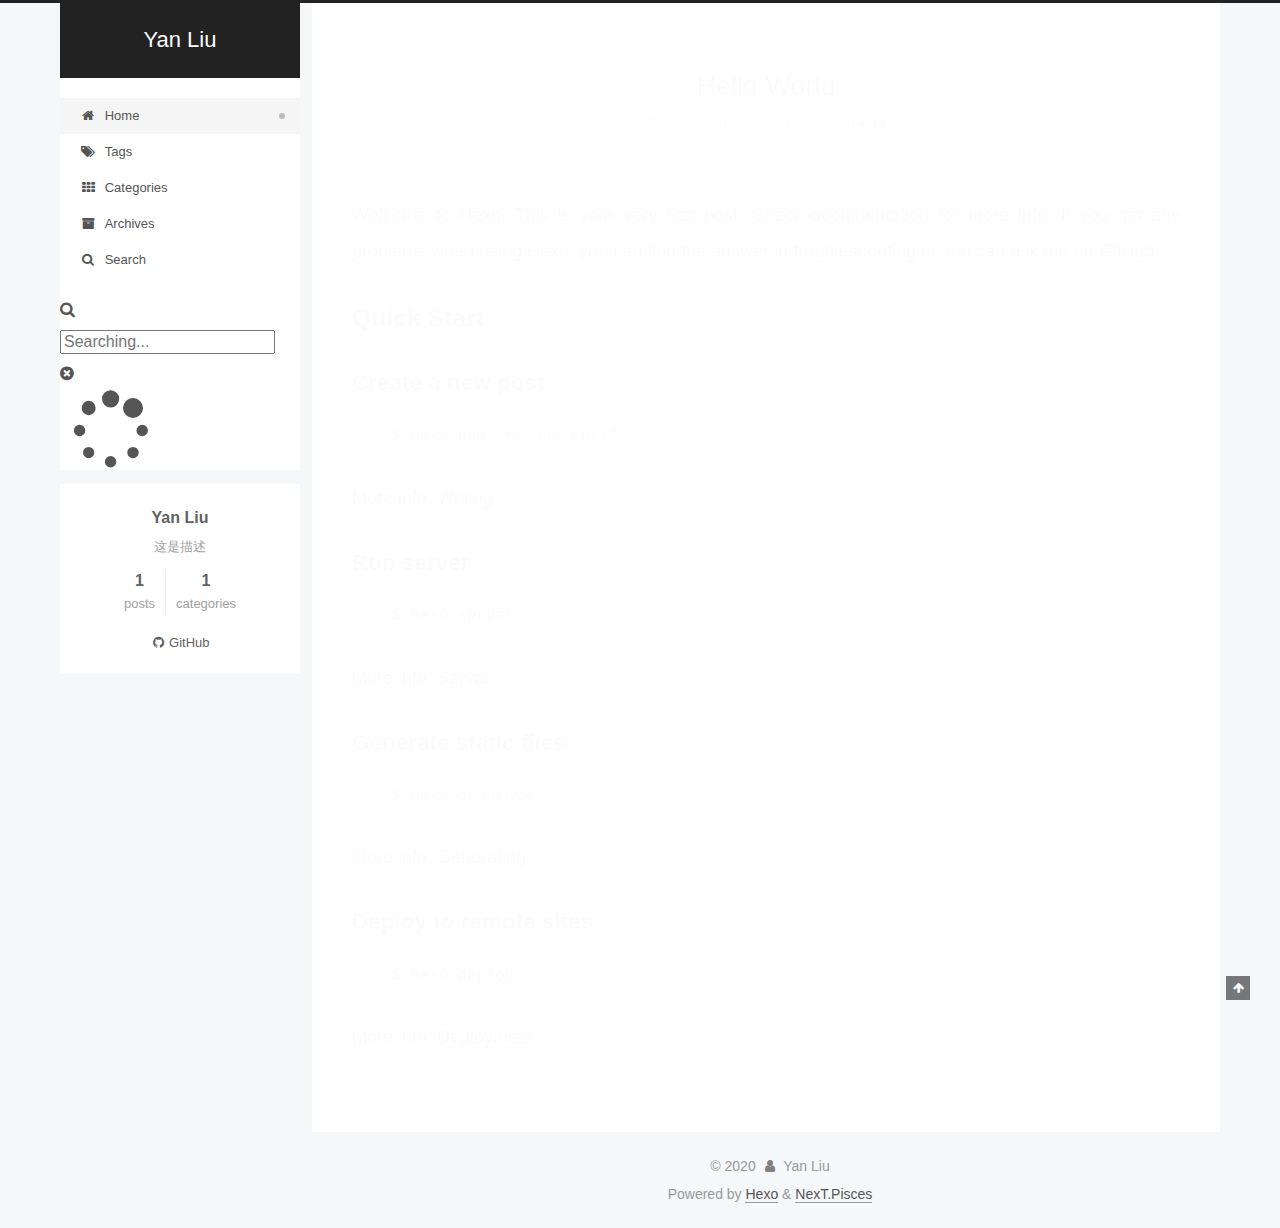
==== commit 32e93216: "Site updated: 2020-03-30 15:25:35" ====
--- a/index.html
+++ b/index.html
@@ -17,7 +17,7 @@
 
 <script id="hexo-configurations">
     var NexT = window.NexT || {};
-    var CONFIG = {"hostname":"yoursite.com","root":"/","scheme":"Pisces","version":"7.7.2","exturl":false,"sidebar":{"position":"left","display":"always","padding":18,"offset":12,"onmobile":false},"copycode":{"enable":false,"show_result":false,"style":null},"back2top":{"enable":true,"sidebar":false,"scrollpercent":false},"bookmark":{"enable":false,"color":"#222","save":"auto"},"fancybox":false,"mediumzoom":false,"lazyload":false,"pangu":false,"comments":{"style":"tabs","active":null,"storage":true,"lazyload":false,"nav":null},"algolia":{"hits":{"per_page":10},"labels":{"input_placeholder":"Search for Posts","hits_empty":"We didn't find any results for the search: ${query}","hits_stats":"${hits} results found in ${time} ms"}},"localsearch":{"enable":false,"trigger":"auto","top_n_per_article":1,"unescape":false,"preload":false},"motion":{"enable":true,"async":false,"transition":{"post_block":"fadeIn","post_header":"slideDownIn","post_body":"slideDownIn","coll_header":"slideLeftIn","sidebar":"slideUpIn"}},"path":"./public/search.xml"};
+    var CONFIG = {"hostname":"yoursite.com","root":"/","scheme":"Pisces","version":"7.7.2","exturl":false,"sidebar":{"position":"left","display":"always","padding":18,"offset":12,"onmobile":false},"copycode":{"enable":false,"show_result":false,"style":null},"back2top":{"enable":true,"sidebar":false,"scrollpercent":false},"bookmark":{"enable":false,"color":"#222","save":"auto"},"fancybox":false,"mediumzoom":false,"lazyload":false,"pangu":false,"comments":{"style":"tabs","active":null,"storage":true,"lazyload":false,"nav":null},"algolia":{"hits":{"per_page":10},"labels":{"input_placeholder":"Search for Posts","hits_empty":"We didn't find any results for the search: ${query}","hits_stats":"${hits} results found in ${time} ms"}},"localsearch":{"enable":true,"trigger":"auto","top_n_per_article":1,"unescape":false,"preload":false},"motion":{"enable":true,"async":false,"transition":{"post_block":"fadeIn","post_header":"slideDownIn","post_body":"slideDownIn","coll_header":"slideLeftIn","sidebar":"slideUpIn"}},"path":"./public/search.xml"};
   </script>
 
   <meta name="description" content="这是描述">
@@ -101,6 +101,7 @@
 
   <div class="site-nav-right">
     <div class="toggle popup-trigger">
+        <i class="fa fa-search fa-fw fa-lg"></i>
     </div>
   </div>
 </div>
@@ -130,11 +131,38 @@
     <a href="/archives/" rel="section"><i class="fa fa-fw fa-archive"></i>Archives</a>
 
   </li>
+      <li class="menu-item menu-item-search">
+        <a role="button" class="popup-trigger"><i class="fa fa-search fa-fw"></i>Search
+        </a>
+      </li>
   </ul>
 </nav>
 
 
 
+  <div class="search-pop-overlay">
+    <div class="popup search-popup">
+        <div class="search-header">
+  <span class="search-icon">
+    <i class="fa fa-search"></i>
+  </span>
+  <div class="search-input-container">
+    <input autocomplete="off" autocapitalize="off"
+           placeholder="Searching..." spellcheck="false"
+           type="search" class="search-input">
+  </div>
+  <span class="popup-btn-close">
+    <i class="fa fa-times-circle"></i>
+  </span>
+</div>
+<div id="search-result">
+  <div id="no-result">
+    <i class="fa fa-spinner fa-pulse fa-5x fa-fw"></i>
+  </div>
+</div>
+
+    </div>
+  </div>
 
 </div>
     </header>
@@ -386,6 +414,10 @@
 
 
 
+  
+<script src="/js/local-search.js"></script>
+
+
 
 
 
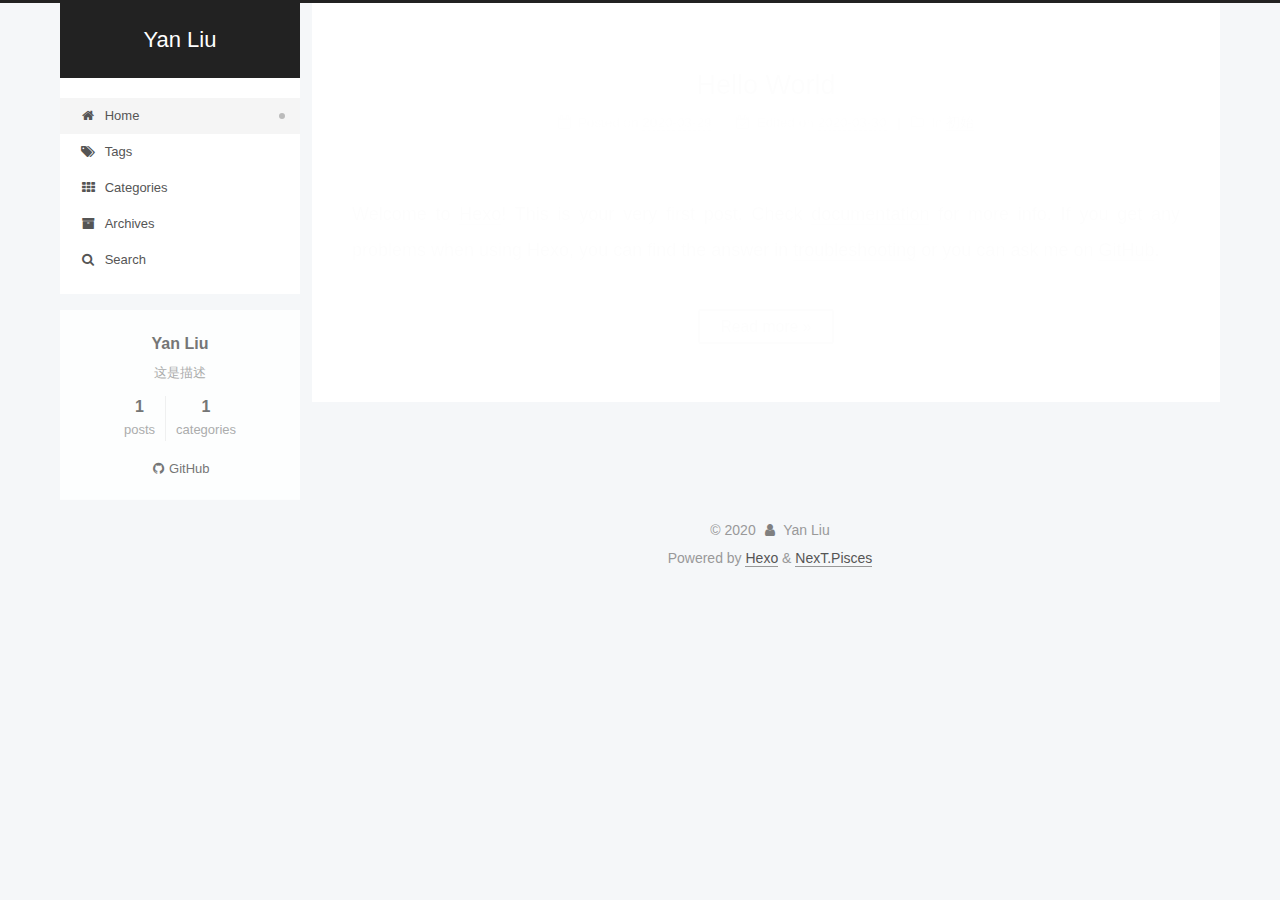
==== commit bd8bd451: "Site updated: 2020-03-30 15:44:08" ====
--- a/index.html
+++ b/index.html
@@ -210,10 +210,16 @@
                 <i class="fa fa-calendar-o"></i>
               </span>
               <span class="post-meta-item-text">Posted on</span>
-              
-
-              <time title="Created: 2020-03-29 14:25:00 / Modified: 16:43:19" itemprop="dateCreated datePublished" datetime="2020-03-29T14:25:00+08:00">2020-03-29</time>
+
+              <time title="Created: 2020-03-29 14:25:00" itemprop="dateCreated datePublished" datetime="2020-03-29T14:25:00+08:00">2020-03-29</time>
             </span>
+              <span class="post-meta-item">
+                <span class="post-meta-item-icon">
+                  <i class="fa fa-calendar-check-o"></i>
+                </span>
+                <span class="post-meta-item-text">Edited on</span>
+                <time title="Modified: 2020-03-30 15:43:59" itemprop="dateModified" datetime="2020-03-30T15:43:59+08:00">2020-03-30</time>
+              </span>
             <span class="post-meta-item">
               <span class="post-meta-item-icon">
                 <i class="fa fa-folder-o"></i>
@@ -236,19 +242,14 @@
 
       
           <p>Welcome to <a href="https://hexo.io/" target="_blank" rel="noopener">Hexo</a>! This is your very first post. Check <a href="https://hexo.io/docs/" target="_blank" rel="noopener">documentation</a> for more info. If you get any problems when using Hexo, you can find the answer in <a href="https://hexo.io/docs/troubleshooting.html" target="_blank" rel="noopener">troubleshooting</a> or you can ask me on <a href="https://github.com/hexojs/hexo/issues" target="_blank" rel="noopener">GitHub</a>.</p>
-<h2 id="Quick-Start"><a href="#Quick-Start" class="headerlink" title="Quick Start"></a>Quick Start</h2><h3 id="Create-a-new-post"><a href="#Create-a-new-post" class="headerlink" title="Create a new post"></a>Create a new post</h3><figure class="highlight bash"><table><tr><td class="gutter"><pre><span class="line">1</span><br></pre></td><td class="code"><pre><span class="line">$ hexo new <span class="string">"My New Post"</span></span><br></pre></td></tr></table></figure>
-
-<p>More info: <a href="https://hexo.io/docs/writing.html" target="_blank" rel="noopener">Writing</a></p>
-<h3 id="Run-server"><a href="#Run-server" class="headerlink" title="Run server"></a>Run server</h3><figure class="highlight bash"><table><tr><td class="gutter"><pre><span class="line">1</span><br></pre></td><td class="code"><pre><span class="line">$ hexo server</span><br></pre></td></tr></table></figure>
-
-<p>More info: <a href="https://hexo.io/docs/server.html" target="_blank" rel="noopener">Server</a></p>
-<h3 id="Generate-static-files"><a href="#Generate-static-files" class="headerlink" title="Generate static files"></a>Generate static files</h3><figure class="highlight bash"><table><tr><td class="gutter"><pre><span class="line">1</span><br></pre></td><td class="code"><pre><span class="line">$ hexo generate</span><br></pre></td></tr></table></figure>
-
-<p>More info: <a href="https://hexo.io/docs/generating.html" target="_blank" rel="noopener">Generating</a></p>
-<h3 id="Deploy-to-remote-sites"><a href="#Deploy-to-remote-sites" class="headerlink" title="Deploy to remote sites"></a>Deploy to remote sites</h3><figure class="highlight bash"><table><tr><td class="gutter"><pre><span class="line">1</span><br></pre></td><td class="code"><pre><span class="line">$ hexo deploy</span><br></pre></td></tr></table></figure>
-
-<p>More info: <a href="https://hexo.io/docs/one-command-deployment.html" target="_blank" rel="noopener">Deployment</a></p>
-
+          <!--noindex-->
+            <div class="post-button">
+              <a class="btn" href="/2020/03/29/hello-world/#more" rel="contents">
+                Read more &raquo;
+              </a>
+            </div>
+          <!--/noindex-->
+        
       
     </div>
 
--- a/css/main.css
+++ b/css/main.css
@@ -1167,7 +1167,7 @@
 }
 .links-of-author a::before,
 .links-of-author span.exturl::before {
-  background: #4b11ff;
+  background: #f2dbf5;
   border-radius: 50%;
   content: ' ';
   display: inline-block;
@@ -2141,6 +2141,106 @@
 .tag-cloud a:hover {
   color: #222 !important;
 }
+.search-pop-overlay {
+  background: rgba(0,0,0,0);
+  height: 100%;
+  left: 0;
+  position: fixed;
+  top: 0;
+  transition: visibility 0s linear 0.2s, background 0.2s;
+  visibility: hidden;
+  width: 100%;
+  z-index: 1400;
+}
+.search-pop-overlay.search-active {
+  background: rgba(0,0,0,0.3);
+  transition: background 0.2s;
+  visibility: visible;
+}
+.search-popup {
+  background: var(--card-bg-color);
+  border-radius: 5px;
+  height: 80%;
+  left: calc(50% - 350px);
+  position: fixed;
+  top: 10%;
+  transform: scale(0);
+  transition: transform 0.2s;
+  width: 700px;
+  z-index: 1500;
+}
+.search-active .search-popup {
+  transform: scale(1);
+}
+@media (max-width: 767px) {
+  .search-popup {
+    border-radius: 0;
+    height: 100%;
+    left: 0;
+    margin: 0;
+    top: 0;
+    width: 100%;
+  }
+}
+.search-popup .search-icon,
+.search-popup .popup-btn-close {
+  color: #999;
+  font-size: 18px;
+  padding: 0 10px;
+}
+.search-popup .popup-btn-close {
+  cursor: pointer;
+}
+.search-popup .popup-btn-close:hover .fa {
+  color: #222;
+}
+.search-popup .search-header {
+  background: #eee;
+  border-top-left-radius: 5px;
+  border-top-right-radius: 5px;
+  display: flex;
+  padding: 5px;
+}
+.search-popup input.search-input {
+  background: transparent;
+  border: 0;
+  outline: 0;
+  width: 100%;
+}
+.search-popup input.search-input::-webkit-search-cancel-button {
+  display: none;
+}
+.search-popup .search-input-container {
+  flex-grow: 1;
+  padding: 2px;
+}
+.search-popup ul.search-result-list {
+  margin: 0 5px;
+  padding: 0;
+  width: 100%;
+}
+.search-popup p.search-result {
+  border-bottom: 1px dashed #ccc;
+  padding: 5px 0;
+}
+.search-popup a.search-result-title {
+  font-weight: bold;
+}
+.search-popup .search-keyword {
+  border-bottom: 1px dashed #ff2a2a;
+  color: #ff2a2a;
+  font-weight: bold;
+}
+.search-popup #search-result {
+  display: flex;
+  height: calc(100% - 55px);
+  overflow: auto;
+  padding: 5px 25px;
+}
+.search-popup #no-result {
+  color: #ccc;
+  margin: auto;
+}
 .header {
   margin: 0 auto;
   position: relative;
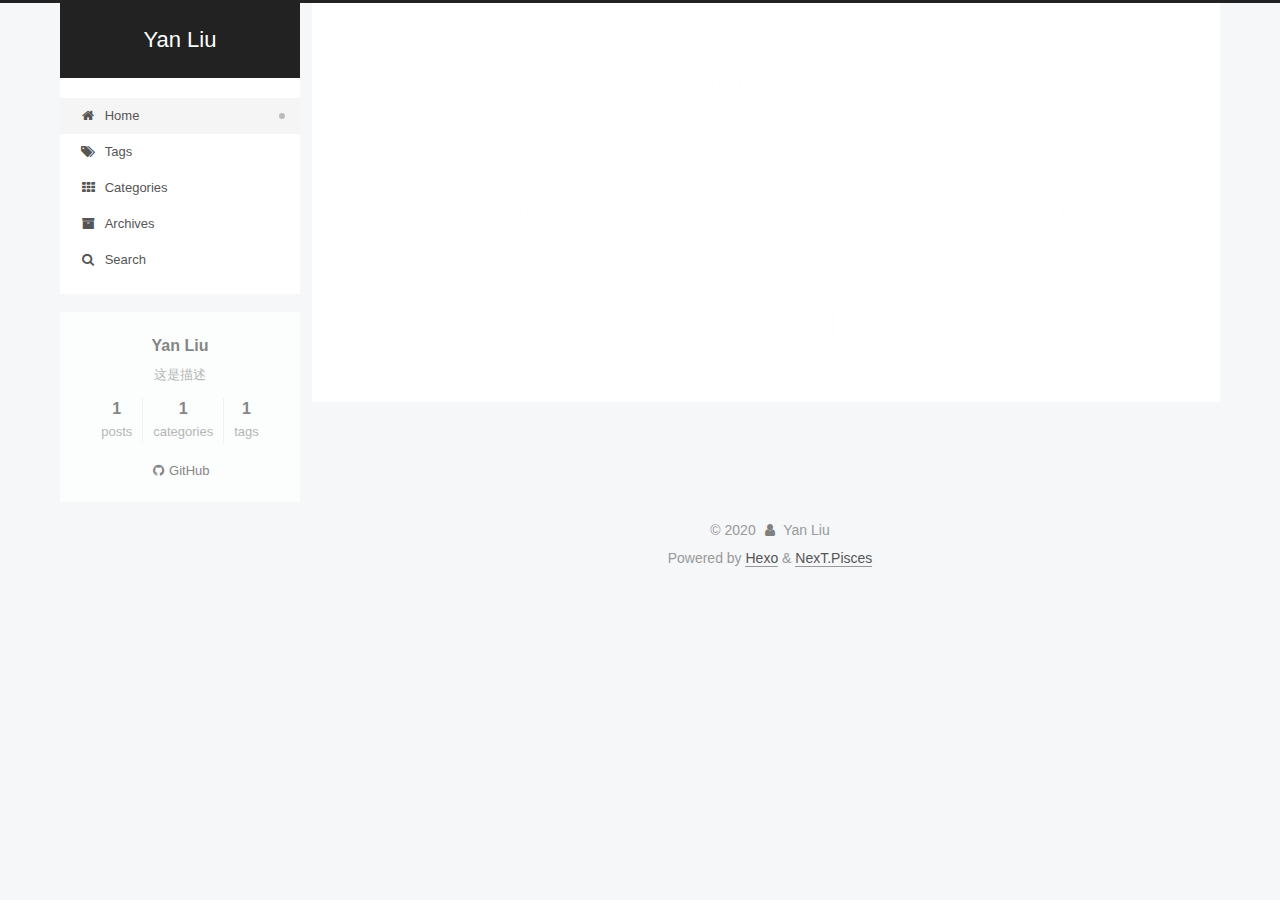
==== commit dda13f96: "Site updated: 2020-03-30 15:46:08" ====
--- a/index.html
+++ b/index.html
@@ -218,7 +218,7 @@
                   <i class="fa fa-calendar-check-o"></i>
                 </span>
                 <span class="post-meta-item-text">Edited on</span>
-                <time title="Modified: 2020-03-30 15:43:59" itemprop="dateModified" datetime="2020-03-30T15:43:59+08:00">2020-03-30</time>
+                <time title="Modified: 2020-03-30 15:45:54" itemprop="dateModified" datetime="2020-03-30T15:45:54+08:00">2020-03-30</time>
               </span>
             <span class="post-meta-item">
               <span class="post-meta-item-icon">
@@ -341,6 +341,12 @@
         <span class="site-state-item-count">1</span>
         <span class="site-state-item-name">categories</span></a>
       </div>
+      <div class="site-state-item site-state-tags">
+            <a href="/tags/">
+          
+        <span class="site-state-item-count">1</span>
+        <span class="site-state-item-name">tags</span></a>
+      </div>
   </nav>
 </div>
   <div class="links-of-author motion-element">
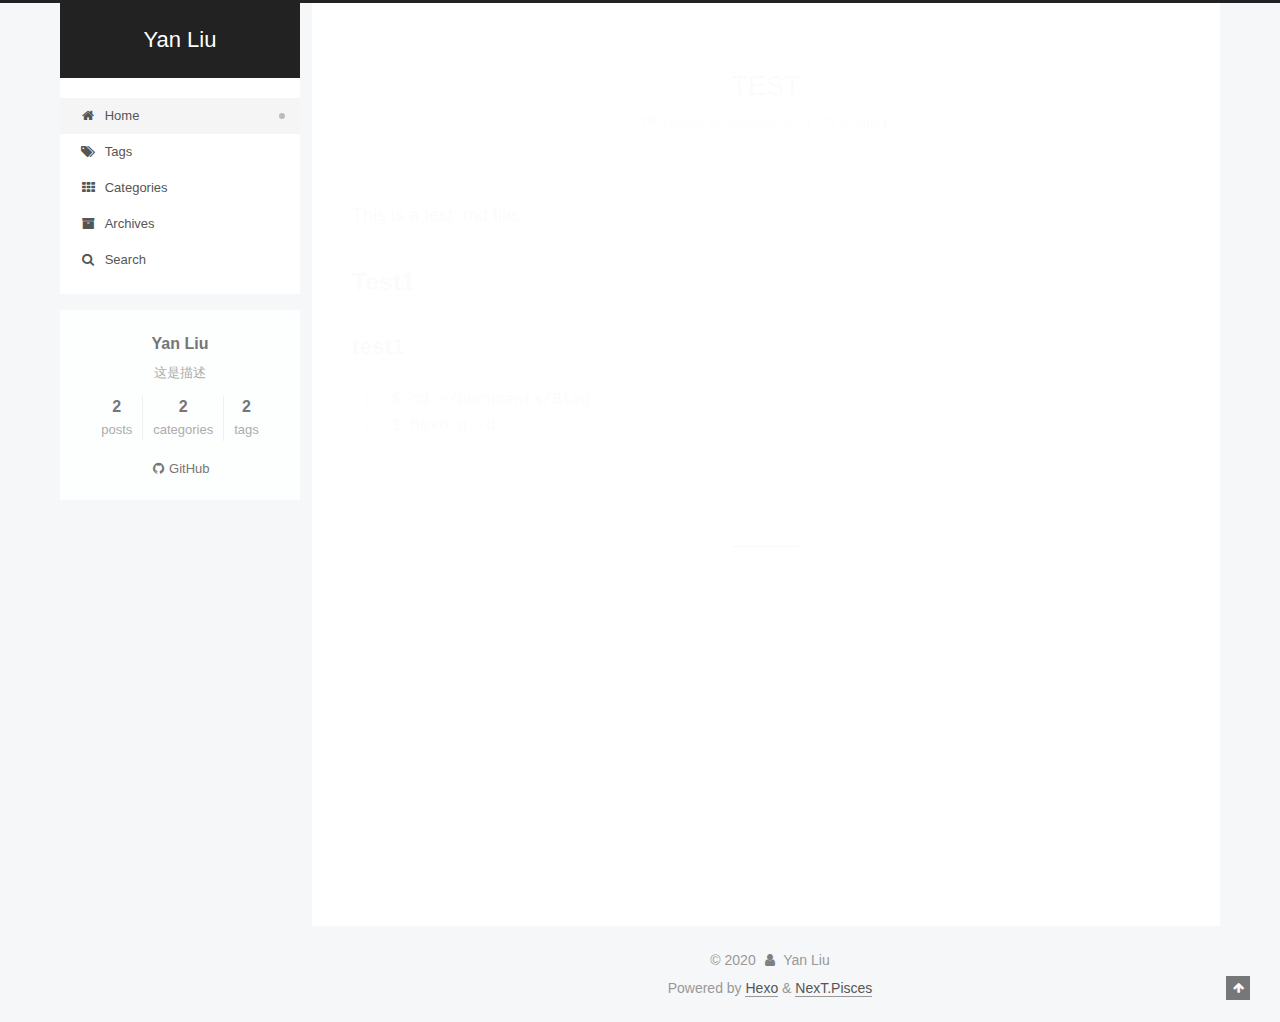
==== commit e32e6308: "Site updated: 2020-03-30 16:05:59" ====
--- a/index.html
+++ b/index.html
@@ -183,6 +183,76 @@
             
 
   <div class="posts-expand">
+        
+  
+  
+  <article itemscope itemtype="http://schema.org/Article" class="post-block" lang="en">
+    <link itemprop="mainEntityOfPage" href="http://yoursite.com/2020/03/30/TEST/">
+
+    <span hidden itemprop="author" itemscope itemtype="http://schema.org/Person">
+      <meta itemprop="image" content="/images/avatar.gif">
+      <meta itemprop="name" content="Yan Liu">
+      <meta itemprop="description" content="这是描述">
+    </span>
+
+    <span hidden itemprop="publisher" itemscope itemtype="http://schema.org/Organization">
+      <meta itemprop="name" content="Yan Liu">
+    </span>
+      <header class="post-header">
+        <h2 class="post-title" itemprop="name headline">
+          
+            <a href="/2020/03/30/TEST/" class="post-title-link" itemprop="url">TEST</a>
+        </h2>
+
+        <div class="post-meta">
+            <span class="post-meta-item">
+              <span class="post-meta-item-icon">
+                <i class="fa fa-calendar-o"></i>
+              </span>
+              <span class="post-meta-item-text">Posted on</span>
+              
+
+              <time title="Created: 2020-03-30 16:04:43 / Modified: 16:05:43" itemprop="dateCreated datePublished" datetime="2020-03-30T16:04:43+08:00">2020-03-30</time>
+            </span>
+            <span class="post-meta-item">
+              <span class="post-meta-item-icon">
+                <i class="fa fa-folder-o"></i>
+              </span>
+              <span class="post-meta-item-text">In</span>
+                <span itemprop="about" itemscope itemtype="http://schema.org/Thing">
+                  <a href="/categories/cate1/" itemprop="url" rel="index"><span itemprop="name">cate1</span></a>
+                </span>
+            </span>
+
+          
+
+        </div>
+      </header>
+
+    
+    
+    
+    <div class="post-body" itemprop="articleBody">
+
+      
+          <p>This is a test .md file.</p>
+<h2 id="Test1"><a href="#Test1" class="headerlink" title="Test1"></a>Test1</h2><h3 id="test1"><a href="#test1" class="headerlink" title="test1"></a>test1</h3><figure class="highlight plain"><table><tr><td class="gutter"><pre><span class="line">1</span><br><span class="line">2</span><br></pre></td><td class="code"><pre><span class="line">$ cd ~&#x2F;Documents&#x2F;Blog</span><br><span class="line">$ hexo g -d</span><br></pre></td></tr></table></figure>
+
+
+      
+    </div>
+
+    
+    
+    
+      <footer class="post-footer">
+        <div class="post-eof"></div>
+      </footer>
+  </article>
+  
+  
+  
+
         
   
   
@@ -331,20 +401,20 @@
       <div class="site-state-item site-state-posts">
           <a href="/archives/">
         
-          <span class="site-state-item-count">1</span>
+          <span class="site-state-item-count">2</span>
           <span class="site-state-item-name">posts</span>
         </a>
       </div>
       <div class="site-state-item site-state-categories">
             <a href="/categories/">
           
-        <span class="site-state-item-count">1</span>
+        <span class="site-state-item-count">2</span>
         <span class="site-state-item-name">categories</span></a>
       </div>
       <div class="site-state-item site-state-tags">
             <a href="/tags/">
           
-        <span class="site-state-item-count">1</span>
+        <span class="site-state-item-count">2</span>
         <span class="site-state-item-name">tags</span></a>
       </div>
   </nav>
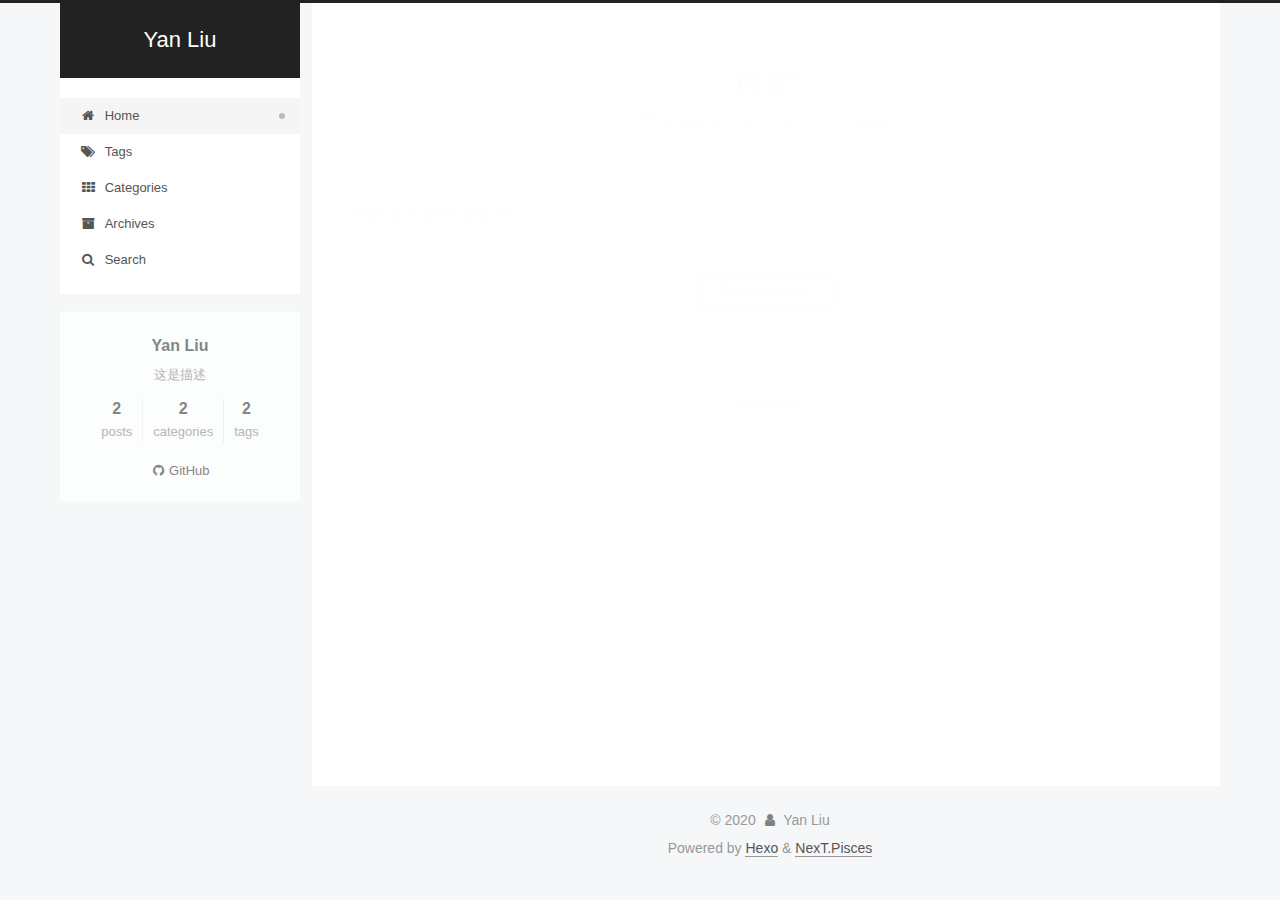
==== commit 92e5468b: "Site updated: 2020-03-30 16:08:07" ====
--- a/index.html
+++ b/index.html
@@ -212,7 +212,7 @@
               <span class="post-meta-item-text">Posted on</span>
               
 
-              <time title="Created: 2020-03-30 16:04:43 / Modified: 16:05:43" itemprop="dateCreated datePublished" datetime="2020-03-30T16:04:43+08:00">2020-03-30</time>
+              <time title="Created: 2020-03-30 16:04:43 / Modified: 16:07:56" itemprop="dateCreated datePublished" datetime="2020-03-30T16:04:43+08:00">2020-03-30</time>
             </span>
             <span class="post-meta-item">
               <span class="post-meta-item-icon">
@@ -235,10 +235,15 @@
     <div class="post-body" itemprop="articleBody">
 
       
-          <p>This is a test .md file.</p>
-<h2 id="Test1"><a href="#Test1" class="headerlink" title="Test1"></a>Test1</h2><h3 id="test1"><a href="#test1" class="headerlink" title="test1"></a>test1</h3><figure class="highlight plain"><table><tr><td class="gutter"><pre><span class="line">1</span><br><span class="line">2</span><br></pre></td><td class="code"><pre><span class="line">$ cd ~&#x2F;Documents&#x2F;Blog</span><br><span class="line">$ hexo g -d</span><br></pre></td></tr></table></figure>
-
-
+          <p>This is a test .md file.
+          <!--noindex-->
+            <div class="post-button">
+              <a class="btn" href="/2020/03/30/TEST/#more" rel="contents">
+                Read more &raquo;
+              </a>
+            </div>
+          <!--/noindex-->
+        
       
     </div>
 
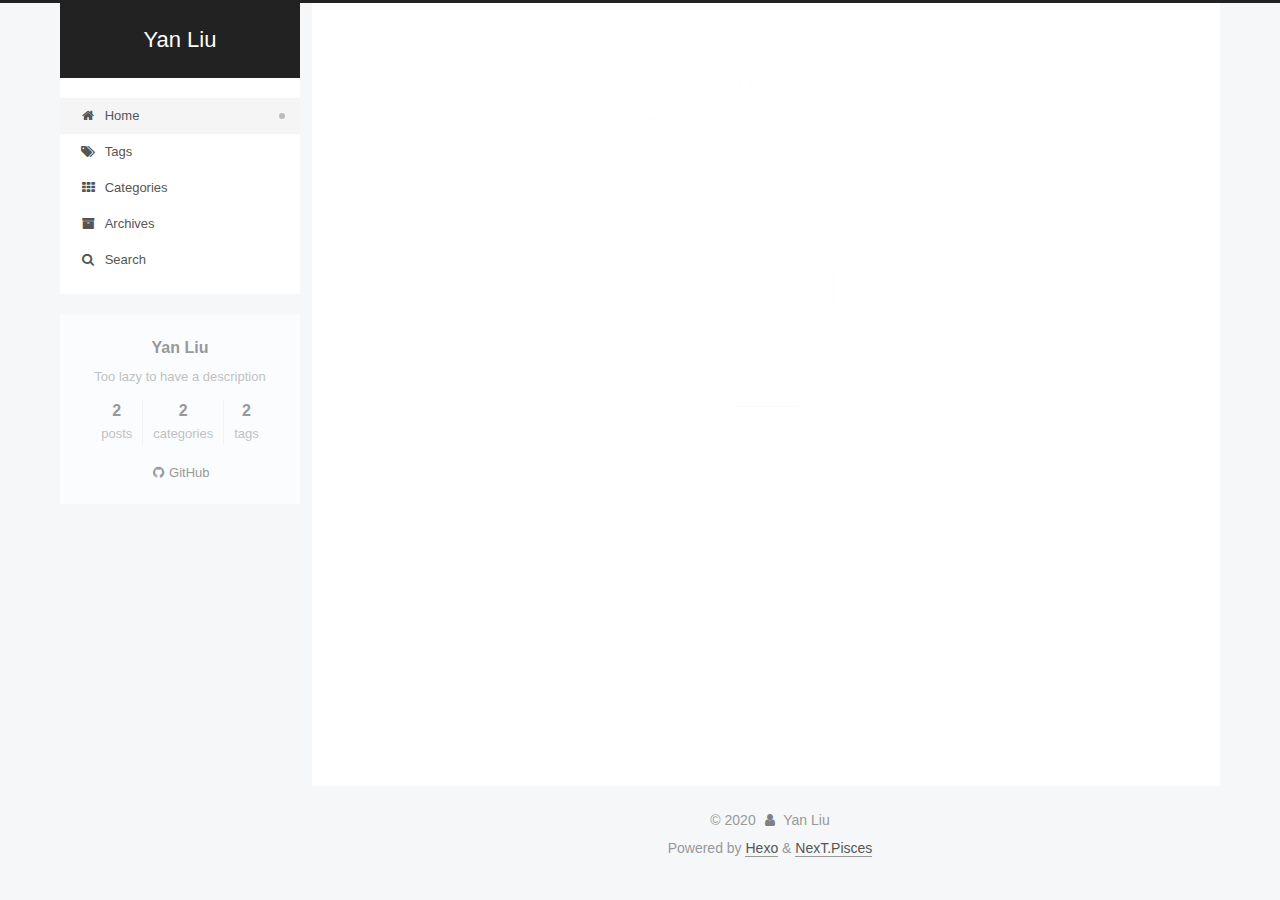
==== commit 7cedb4cf: "Site updated: 2020-03-30 16:12:18" ====
--- a/index.html
+++ b/index.html
@@ -20,12 +20,12 @@
     var CONFIG = {"hostname":"yoursite.com","root":"/","scheme":"Pisces","version":"7.7.2","exturl":false,"sidebar":{"position":"left","display":"always","padding":18,"offset":12,"onmobile":false},"copycode":{"enable":false,"show_result":false,"style":null},"back2top":{"enable":true,"sidebar":false,"scrollpercent":false},"bookmark":{"enable":false,"color":"#222","save":"auto"},"fancybox":false,"mediumzoom":false,"lazyload":false,"pangu":false,"comments":{"style":"tabs","active":null,"storage":true,"lazyload":false,"nav":null},"algolia":{"hits":{"per_page":10},"labels":{"input_placeholder":"Search for Posts","hits_empty":"We didn't find any results for the search: ${query}","hits_stats":"${hits} results found in ${time} ms"}},"localsearch":{"enable":true,"trigger":"auto","top_n_per_article":1,"unescape":false,"preload":false},"motion":{"enable":true,"async":false,"transition":{"post_block":"fadeIn","post_header":"slideDownIn","post_body":"slideDownIn","coll_header":"slideLeftIn","sidebar":"slideUpIn"}},"path":"./public/search.xml"};
   </script>
 
-  <meta name="description" content="这是描述">
+  <meta name="description" content="Too lazy to have a description">
 <meta property="og:type" content="website">
 <meta property="og:title" content="Yan Liu">
 <meta property="og:url" content="http://yoursite.com/index.html">
 <meta property="og:site_name" content="Yan Liu">
-<meta property="og:description" content="这是描述">
+<meta property="og:description" content="Too lazy to have a description">
 <meta property="og:locale" content="en_US">
 <meta property="article:author" content="Yan Liu">
 <meta name="twitter:card" content="summary">
@@ -192,7 +192,7 @@
     <span hidden itemprop="author" itemscope itemtype="http://schema.org/Person">
       <meta itemprop="image" content="/images/avatar.gif">
       <meta itemprop="name" content="Yan Liu">
-      <meta itemprop="description" content="这是描述">
+      <meta itemprop="description" content="Too lazy to have a description">
     </span>
 
     <span hidden itemprop="publisher" itemscope itemtype="http://schema.org/Organization">
@@ -267,7 +267,7 @@
     <span hidden itemprop="author" itemscope itemtype="http://schema.org/Person">
       <meta itemprop="image" content="/images/avatar.gif">
       <meta itemprop="name" content="Yan Liu">
-      <meta itemprop="description" content="这是描述">
+      <meta itemprop="description" content="Too lazy to have a description">
     </span>
 
     <span hidden itemprop="publisher" itemscope itemtype="http://schema.org/Organization">
@@ -399,7 +399,7 @@
       <div class="site-overview-wrap sidebar-panel">
         <div class="site-author motion-element" itemprop="author" itemscope itemtype="http://schema.org/Person">
   <p class="site-author-name" itemprop="name">Yan Liu</p>
-  <div class="site-description" itemprop="description">这是描述</div>
+  <div class="site-description" itemprop="description">Too lazy to have a description</div>
 </div>
 <div class="site-state-wrap motion-element">
   <nav class="site-state">
